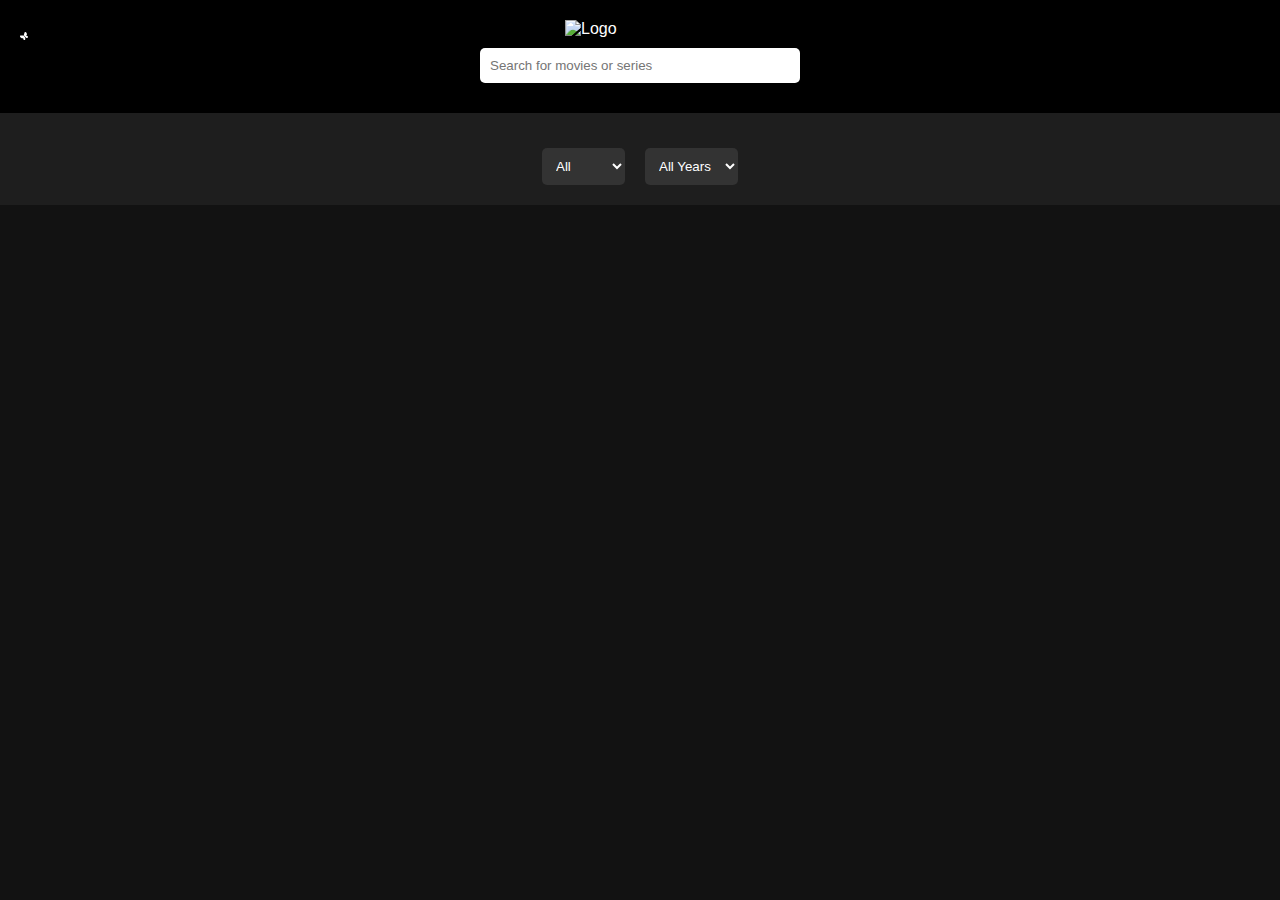
==== index.html @ 8e00bb2b "Update index.html" ====
<!DOCTYPE html>
<html lang="en">
<head>
    <meta charset="UTF-8">
    <meta name="viewport" content="width=device-width, initial-scale=1.0">
    <title>Movie & Series Streaming</title>
    <link rel="stylesheet" href="styles.css">
</head>
<body>
    <header>
        <img src="https://blogger.googleusercontent.com/img/b/R29vZ2xl/AVvXsEjfeqHbzeLGs95xxS0TeJlybASdI0341AwYYBO8TWfOmxXMmpUhWyR9zcaUDWy5wHb9UYYLLmtFmgQceHZX-lHs-dhmHv9uLfejIimGFdKYtSuUEkGyxoBtFbu-ab1v83foI4NjKj033c_DJAV_EGxLy_F7eN2iSJ3GAp9tLyKqVf9TTRbEVvV7Uhd5wCxg/s1600/movieneek_logo.png" alt="Logo" class="logo">
      
<div id="butterfly-toggle" style="position: fixed; top: 20px; left: 20px; cursor: pointer;">
    <svg height='2em' viewBox='0 0 1792 1792' width='0.5em' xmlns='http://www.w3.org/2000/svg' fill='#fff'>
        <path d='M793 768H256q-51 0-94.5 9.5t-81 30t-59 59.5T0 960q0 69 42.5 148T153 1252.5t161 109t185 42.5q152-2 270-120q-45 58-55 130.5t11 137t57 120t83 88t90 32.5q64 0 111.5-21.5t75-60t40.5-86t13-103.5q0-83-26.5-170t-69.5-148zm48-38l144-532q22-83 73.5-140.5T1188 0q81 0 165 73.5T1492 265t55 235q0 109-51 197t-146 142q83-33 162.5-13.5t141.5 68t100 111.5t38 118q0 30-13 64t-38.5 65.5t-70 52.5t-99.5 21q-101 0-211.5-53.5T1185 1143z'/>
    </svg>
</div>

      
        <input type="text" id="searchBox" placeholder="Search for movies or series" autocomplete="off">
    </header>
    <section id="filters">
        <div id="genres" class="center-aligned">
            <!-- Genre checkboxes will be dynamically populated here -->
        </div>
        <div id="typeYearFilters">
            <select id="typeFilter" class="dropdown">
                <option value="all">All</option>
                <option value="movie">Movies</option>
                <option value="tv">Series</option>
            </select>
            <select id="yearFilter" class="dropdown">
                <!-- Years will be dynamically populated -->
            </select>
        </div>
    </section>
    <main id="results"></main>
    <button id="scrollToTop" onclick="scrollToTop()">Top</button>

    <!-- Movie/Series Modal -->
    <div id="modal" class="modal">
        <div class="modal-content">
            <span class="close" onclick="closeModal()">&times;</span>
            <div id="modal-body">
                <!-- Content will be dynamically added here -->
            </div>
        </div>
    </div>

    <div id='movie-data' style='display: none;'>
        <div class='tmdbmovie' data-tmdb-id='533535'>
            <div class='tmdbm' data-embed-link='streamtape' data-videoid='0pkqe04vBOcboMy' data-source='Source 3'></div>
            <div class='tmdbm' data-embed-link='streamtape' data-videoid='zKGPV16QzrFYr33' data-source='Source 4'></div>
        </div>

        <div class='tmdbseries' data-tmdb-id='1399'>
        <div class='tmdbm' data-embed-link='streamtape' data-videoid='0VXOmydX6zfbp81' data-source='Source 3'></div>
        <div class='tmdbm' data-embed-link='streamtape' data-videoid='MzVXrzQpM7FmK7D' data-source='Source 4'></div>
        </div>
      
<div class='tmdbmovie' data-tmdb-id='13027'>
    <div class='tmdbm' data-embed-link='streamtape' data-videoid='YP6P9kzlA7HvGXx' data-source='Source 3 (Telugu)'></div>
</div>
<div class='tmdbmovie' data-tmdb-id='64174'>
    <div class='tmdbm' data-embed-link='streamtape' data-videoid='vlzYXGdoq6H4qAq' data-source='Source 3 (Tamil)'></div>
</div>

    </div>

    <script src="scripts.js"></script>
</body>
</html>
---- styles.css ----
body {
    font-family: Arial, sans-serif;
    background-color: #121212;
    color: #fff;
    margin: 0;
    padding: 0;
}

header {
    display: flex;
    flex-direction: column;
    align-items: center;
    padding: 20px;
    background-color: #000;
}

.logo {
    width: 150px;
}

#searchBox {
    width: 300px;
    padding: 10px;
    margin: 10px 0;
    border: none;
    border-radius: 5px;
}

#filters {
    padding: 20px;
    background-color: #1e1e1e;
    display: flex;
    flex-direction: column;
    align-items: center;
    gap: 15px;
}

.center-aligned {
    display: flex;
    flex-wrap: wrap;
    justify-content: center;
    gap: 15px;
}

#typeYearFilters {
    display: flex;
    gap: 20px;
}

.dropdown {
    padding: 10px;
    background-color: #333;
    color: #fff;
    border: none;
    border-radius: 5px;
}

#genres input[type="checkbox"] {
    display: none;
}

#genres label {
    padding: 10px 15px;
    background-color: #333;
    color: #fff;
    border-radius: 5px;
    cursor: pointer;
    user-select: none;
}

#genres input[type="checkbox"]:checked + label {
    background-color: #ff4444;
}

#results {
    padding: 20px;
    display: flex;
    flex-wrap: wrap;
    gap: 20px;
}

.result-item {
    width: 200px;
    cursor: pointer;
    position: relative;
    text-align: center;
}

.result-item img {
    width: 100%;
    border-radius: 5px;
}

.result-item .result-title {
    margin-top: 10px;
}

.result-item:hover {
    opacity: 0.8;
}

#scrollToTop {
    position: fixed;
    bottom: 20px;
    right: 20px;
    padding: 10px 20px;
    background-color: #ff4444;
    border: none;
    color: #fff;
    cursor: pointer;
    display: none;
}

.modal {
    display: none;
    position: fixed;
    top: 0;
    left: 0;
    width: 100%;
    height: 100%;
    background-color: rgba(0, 0, 0, 0.8);
    overflow: auto;
}

.modal-content {
    position: relative;
    margin: 5% auto;
    padding: 20px;
    padding-top: 40px;
    background-color: #1e1e1e;
    width: 85%;
    max-width: 1200px;
}

.close {
    position: absolute;
    top: 10px;
    right: 15px;
    background-color: transparent;  /* Make the background transparent */
    border: none;        /* Remove any borders */
    font-size: 24px;
    color: #fff;
    cursor: pointer;     /* Change cursor to a pointer on hover */
    transition: color 0.3s ease; /* Add a smooth color transition on hover */
}

.close:hover {
    color: #ff4444;      /* Change color on hover (e.g., to red) */
}
  
#modal-body {
    display: flex;
    flex-direction: column;
    gap: 20px;
}

#modal-body iframe {
    width: 100%;
    height: 315px;
}

#modal-body .sources, #modal-body {
    display: flex;
    gap: 10px;
    justify-content: center; /* Centers the buttons horizontally */
}

.season-episode {
    display: flex;
    gap: 10px;
    flex-direction: column; /* Arrange the buttons in a vertical column */
    align-items: center; /* Center the buttons horizontally */
    gap: 10px; /* Space between the buttons */
}

#modal-body .sources button, #modal-body .season-episode button {
    padding: 10px;
    background-color: #ff4444;
    border: none;
    color: #fff;
    cursor: pointer;
    border-radius: 5px;
}

#modal-body .season-episode select {
    padding: 10px;
    background-color: #333;
    color: #fff;
    border: none;
    border-radius: 5px;
}

#modal-body .details {
    display: flex;
    gap: 20px;
}

#modal-body .details img {
    width: 200px;
    height: auto;
}

#modal-body .details .info {
    max-width: 100%;
}

#modal-body .details .info p {
    margin: 5px 0;
    white-space: pre-wrap; /* Prevent text from cutting off */
}

@media (max-width: 768px) {
    #modal-body {
        display: flex;
        flex-direction: column;
        align-items: center;
    }

    #modal-body iframe {
        order: 1;
        width: 100%;
    }

    #modal-body .sources, .season-episode {
        order: 2;
        display: flex;
        flex-direction: column;
        align-items: center;
        width: 100%;
    }

    #modal-body .details {
        order: 4;
        display: flex;
        flex-direction: column;
        align-items: center;
        text-align: center;
        width: 100%;
    }

    #modal-body .details img {
        order: 3;
        width: 100%;
        max-width: 300px;
        margin-bottom: 20px;
    }

    #modal-body .details .info {
        order: 4;
        max-width: 100%;
    }
}

#butterfly-toggle svg {
    transition: fill 0.3s ease;
}

#butterfly-toggle.active svg {
    fill: #ff4444;
}
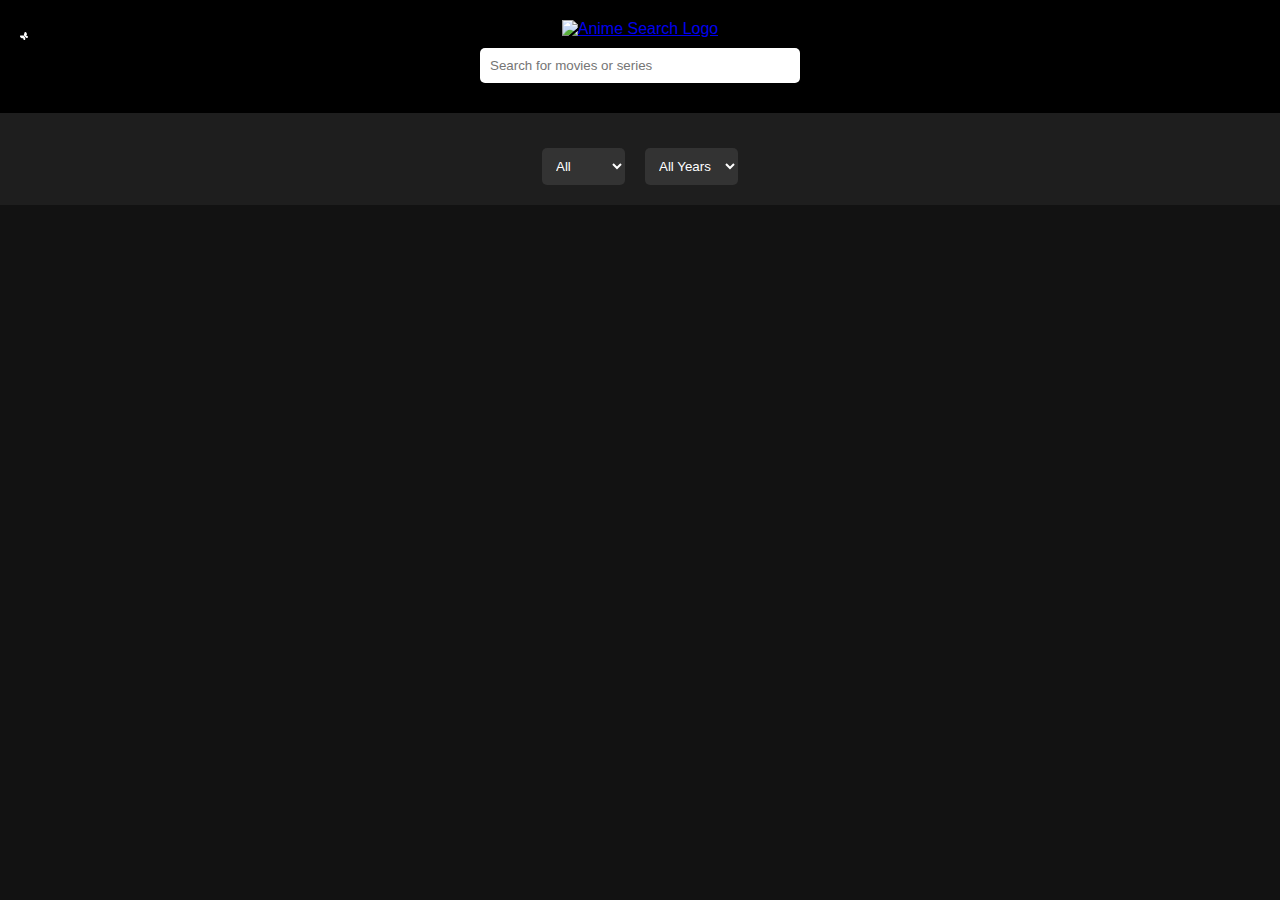
==== commit 6c564657: "Update index.html" ====
--- a/index.html
+++ b/index.html
@@ -3,13 +3,15 @@
 <head>
     <meta charset="UTF-8">
     <meta name="viewport" content="width=device-width, initial-scale=1.0">
-    <title>Movie & Series Streaming</title>
+    <meta content='width=device-width, initial-scale=1.0, maximum-scale=1.0, user-scalable=no' name='viewport'/>
+    <title>MovieNeek</title>
     <link rel="stylesheet" href="styles.css">
 </head>
 <body>
     <header>
-        <img src="https://blogger.googleusercontent.com/img/b/R29vZ2xl/AVvXsEjfeqHbzeLGs95xxS0TeJlybASdI0341AwYYBO8TWfOmxXMmpUhWyR9zcaUDWy5wHb9UYYLLmtFmgQceHZX-lHs-dhmHv9uLfejIimGFdKYtSuUEkGyxoBtFbu-ab1v83foI4NjKj033c_DJAV_EGxLy_F7eN2iSJ3GAp9tLyKqVf9TTRbEVvV7Uhd5wCxg/s1600/movieneek_logo.png" alt="Logo" class="logo">
-      
+    <a href='#' id='home-link'>
+        <img alt='Anime Search Logo' id='logo' src="https://blogger.googleusercontent.com/img/b/R29vZ2xl/AVvXsEjfeqHbzeLGs95xxS0TeJlybASdI0341AwYYBO8TWfOmxXMmpUhWyR9zcaUDWy5wHb9UYYLLmtFmgQceHZX-lHs-dhmHv9uLfejIimGFdKYtSuUEkGyxoBtFbu-ab1v83foI4NjKj033c_DJAV_EGxLy_F7eN2iSJ3GAp9tLyKqVf9TTRbEVvV7Uhd5wCxg/s1600/movieneek_logo.png" alt="Logo" class="logo">
+    </a>
 <div id="butterfly-toggle" style="position: fixed; top: 20px; left: 20px; cursor: pointer;">
     <svg height='2em' viewBox='0 0 1792 1792' width='0.5em' xmlns='http://www.w3.org/2000/svg' fill='#fff'>
         <path d='M793 768H256q-51 0-94.5 9.5t-81 30t-59 59.5T0 960q0 69 42.5 148T153 1252.5t161 109t185 42.5q152-2 270-120q-45 58-55 130.5t11 137t57 120t83 88t90 32.5q64 0 111.5-21.5t75-60t40.5-86t13-103.5q0-83-26.5-170t-69.5-148zm48-38l144-532q22-83 73.5-140.5T1188 0q81 0 165 73.5T1492 265t55 235q0 109-51 197t-146 142q83-33 162.5-13.5t141.5 68t100 111.5t38 118q0 30-13 64t-38.5 65.5t-70 52.5t-99.5 21q-101 0-211.5-53.5T1185 1143z'/>
@@ -19,6 +21,11 @@
       
         <input type="text" id="searchBox" placeholder="Search for movies or series" autocomplete="off">
     </header>
+
+<script>
+    document.getElementById(&quot;home-link&quot;).href = window.location.origin;
+</script>
+    
     <section id="filters">
         <div id="genres" class="center-aligned">
             <!-- Genre checkboxes will be dynamically populated here -->
@@ -48,21 +55,1621 @@
     </div>
 
     <div id='movie-data' style='display: none;'>
-        <div class='tmdbmovie' data-tmdb-id='533535'>
-            <div class='tmdbm' data-embed-link='streamtape' data-videoid='0pkqe04vBOcboMy' data-source='Source 3'></div>
-            <div class='tmdbm' data-embed-link='streamtape' data-videoid='zKGPV16QzrFYr33' data-source='Source 4'></div>
-        </div>
-
-        <div class='tmdbseries' data-tmdb-id='1399'>
-        <div class='tmdbm' data-embed-link='streamtape' data-videoid='0VXOmydX6zfbp81' data-source='Source 3'></div>
-        <div class='tmdbm' data-embed-link='streamtape' data-videoid='MzVXrzQpM7FmK7D' data-source='Source 4'></div>
-        </div>
-      
 <div class='tmdbmovie' data-tmdb-id='13027'>
     <div class='tmdbm' data-embed-link='streamtape' data-videoid='YP6P9kzlA7HvGXx' data-source='Source 3 (Telugu)'></div>
 </div>
-<div class='tmdbmovie' data-tmdb-id='64174'>
+<div class='tmdbmovie' data-tmdb-id='69564'>
+    <div class='tmdbm' data-embed-link='streamtape' data-videoid='zkLJjlXAPRuYadm' data-source='Source 3 (Telugu)'></div>
+</div>
+<div class='tmdbmovie' data-tmdb-id='81064'>
+    <div class='tmdbm' data-embed-link='streamtape' data-videoid='BjqZQkyprzcyyza' data-source='Source 3 (Telugu)'></div>
+</div>
+<div class='tmdbmovie' data-tmdb-id='94690'>
+    <div class='tmdbm' data-embed-link='streamtape' data-videoid='wZvY12YlVeHxO1' data-source='Source 3 (Telugu)'></div>
+</div>
+<div class='tmdbmovie' data-tmdb-id='100729'>
+    <div class='tmdbm' data-embed-link='streamtape' data-videoid='W8jPWa7BQRCbl93' data-source='Season 02 (Telugu)'></div>
+</div>
+<div class='tmdbmovie' data-tmdb-id='107235'>
+    <div class='tmdbm' data-embed-link='streamtape' data-videoid='Q3PqKRBr2BS0exj' data-source='Source 3 (Telugu)'></div>
+</div>
+<div class='tmdbmovie' data-tmdb-id='107360'>
+    <div class='tmdbm' data-embed-link='streamtape' data-videoid='b7PB690p9jF2M6' data-source='Source 3 (Hindi)'></div>
+</div>
+<div class='tmdbmovie' data-tmdb-id='107451'>
+    <div class='tmdbm' data-embed-link='streamtape' data-videoid='JkYa30ymPpujMPq' data-source='Source 3 (Hindi)'></div>
+</div>
+<div class='tmdbmovie' data-tmdb-id='108409'>
+    <div class='tmdbm' data-embed-link='streamtape' data-videoid='BJXDYqLXlkhyZXB' data-source='Source 3 (Telugu)'></div>
+</div>
+<div class='tmdbmovie' data-tmdb-id='138179'>
+    <div class='tmdbm' data-embed-link='streamtape' data-videoid='oe9AO9mY18IJVv9' data-source='Source 3 (Telugu)'></div>
+</div>
+<div class='tmdbmovie' data-tmdb-id='146198'>
+    <div class='tmdbm' data-embed-link='streamtape' data-videoid='Y8lzQ7Mw81hvXAv' data-source='Source 3 (Telugu)'></div>
+</div>
+<div class='tmdbmovie' data-tmdb-id='155731'>
+    <div class='tmdbm' data-embed-link='streamtape' data-videoid='ApwbkRVyeviWAq' data-source='Source 3 (Tamil)'></div>
+</div>
+<div class='tmdbmovie' data-tmdb-id='158023'>
+    <div class='tmdbm' data-embed-link='streamtape' data-videoid='oZed86ldyYIJQMp' data-source='Source 3 (Telugu Black n White)'></div>
+    <div class='tmdbm' data-embed-link='streamtape' data-videoid='K0lga46gx4t0ObV' data-source='Source 4 (Telugu Color)'></div>
+</div>
+<div class='tmdbmovie' data-tmdb-id='187855'>
+    <div class='tmdbm' data-embed-link='streamtape' data-videoid='ywvrYjqYRaiKOp' data-source='Source 3 (Tamil)'></div>
+</div>
+<div class='tmdbmovie' data-tmdb-id='214910'>
+    <div class='tmdbm' data-embed-link='streamtape' data-videoid='zKGPV16QzrFYr33' data-source='Source 3 (Telugu)'></div>
+</div>
+<div class='tmdbmovie' data-tmdb-id='240143'>
+    <div class='tmdbm' data-embed-link='streamtape' data-videoid='0WRlMyeg8vUbl0k' data-source='Source 3 (Telugu)'></div>
+</div>
+<div class='tmdbmovie' data-tmdb-id='245775'>
+    <div class='tmdbm' data-embed-link='streamtape' data-videoid='bvVboDOayzhooB' data-source='Source 3 (Kannada)'></div>
+</div>
+<div class='tmdbmovie' data-tmdb-id='254781'>
+    <div class='tmdbm' data-embed-link='streamtape' data-videoid='8PzagP6VJMhoA8z' data-source='Source 3 (Telugu)'></div>
+</div>
+<div class='tmdbmovie' data-tmdb-id='277547'>
+    <div class='tmdbm' data-embed-link='streamtape' data-videoid='JwgL8Xj94Vfj81g' data-source='Source 3 (Telugu)'></div>
+</div>
+<div class='tmdbmovie' data-tmdb-id='281778'>
+    <div class='tmdbm' data-embed-link='streamtape' data-videoid='pk9YGm0KwWIr6k9' data-source='Source 3 (Telugu)'></div>
+</div>
+<div class='tmdbmovie' data-tmdb-id='292040'>
+    <div class='tmdbm' data-embed-link='streamtape' data-videoid='jg6O9J9Xvliqv9' data-source='Source 3 (Telugu)'></div>
+</div>
+<div class='tmdbmovie' data-tmdb-id='306383'>
+    <div class='tmdbm' data-embed-link='streamtape' data-videoid='4W1MZV4zzGIdOy' data-source='Source 3 (Telugu)'></div>
+</div>
+<div class='tmdbmovie' data-tmdb-id='310584'>
+    <div class='tmdbm' data-embed-link='streamtape' data-videoid='r4wQkBWjoDIbvdY' data-source='Source 3 (Telugu)'></div>
+</div>
+<div class='tmdbmovie' data-tmdb-id='339900'>
+    <div class='tmdbm' data-embed-link='streamtape' data-videoid='OWvMXjA60dIZ4ky' data-source='Source 3 (Tamil)'></div>
+</div>
+<div class='tmdbmovie' data-tmdb-id='340912'>
+    <div class='tmdbm' data-embed-link='streamtape' data-videoid='PZXJABrdP9U0Q13' data-source='Source 3 (Telugu)'></div>
+</div>
+<div class='tmdbmovie' data-tmdb-id='351694'>
+    <div class='tmdbm' data-embed-link='streamtape' data-videoid='prlkeX24MWIrm8e' data-source='Source 3 (Telugu)'></div>
+    <div class='tmdbm' data-embed-link='streamtape' data-videoid='8RgK9P8YR4UoLOR' data-source='Source 4 (Telugu)'></div>
+</div>
+<div class='tmdbmovie' data-tmdb-id='361539'>
+    <div class='tmdbm' data-embed-link='streamtape' data-videoid='Py0bXYo8Zqu0KyB' data-source='Source 3 (Telugu)'></div>
+</div>
+<div class='tmdbmovie' data-tmdb-id='402354'>
+    <div class='tmdbm' data-embed-link='streamtape' data-videoid='Q3J0bw4zjxTJDp' data-source='Source 3 (Telugu)'></div>
+</div>
+<div class='tmdbmovie' data-tmdb-id='412572'>
+    <div class='tmdbm' data-embed-link='streamtape' data-videoid='280jZbwW3KtWaZ' data-source='Source 3 (Telugu)'></div>
+</div>
+<div class='tmdbmovie' data-tmdb-id='414177'>
+    <div class='tmdbm' data-embed-link='streamtape' data-videoid='J33aVJoBe0Ijw89' data-source='Source 3 (Telugu)'></div>
+</div>
+<div class='tmdbmovie' data-tmdb-id='419478'>
+    <div class='tmdbm' data-embed-link='streamtape' data-videoid='0J2VBXAqzmubXM8' data-source='Source 3 (Telugu)'></div>
+</div>
+<div class='tmdbmovie' data-tmdb-id='432011'>
+    <div class='tmdbm' data-embed-link='streamtape' data-videoid='Lqxz7ZrxdghZLQ' data-source='Source 3 (Telugu)'></div>
+</div>
+<div class='tmdbmovie' data-tmdb-id='443639'>
+    <div class='tmdbm' data-embed-link='streamtape' data-videoid='Xk6JPaZgQotg6o' data-source='Source 3 (Tamil)'></div>
+</div>
+<div class='tmdbmovie' data-tmdb-id='447562'>
+    <div class='tmdbm' data-embed-link='streamtape' data-videoid='BBQbYyKboBtyq49' data-source='Source 3 (Kannada)'></div>
+</div>
+<div class='tmdbmovie' data-tmdb-id='456625'>
+    <div class='tmdbm' data-embed-link='streamtape' data-videoid='39yOwmKvRgClMm' data-source='Source 3 (Telugu)'></div>
+</div>
+<div class='tmdbmovie' data-tmdb-id='456765'>
+    <div class='tmdbm' data-embed-link='streamtape' data-videoid='Zowm0V82xlhq12y' data-source='Source 3 (Tamil)'></div>
+</div>
+<div class='tmdbmovie' data-tmdb-id='460465'>
+    <div class='tmdbm' data-embed-link='streamtape' data-videoid='XYmoL9LVQBfDq4k' data-source='Source 3'></div>
+</div>
+<div class='tmdbmovie' data-tmdb-id='472221'>
+    <div class='tmdbm' data-embed-link='streamtape' data-videoid='Vzqq0jdayOhK1Vp' data-source='Source 6 (Tamil)'></div>
+    <div class='tmdbm' data-embed-link='streamtape' data-videoid='aZRDgA8LdoixDRZ' data-source='Source 8 (Hindi)'></div>
+</div>
+<div class='tmdbmovie' data-tmdb-id='478160'>
+    <div class='tmdbm' data-embed-link='streamtape' data-videoid='OJvO6mGk7DFzkX' data-source='Source 3 (Telugu)'></div>
+</div>
+<div class='tmdbmovie' data-tmdb-id='486276'>
+    <div class='tmdbm' data-embed-link='streamtape' data-videoid='d74Zqm2WmBTkWVW' data-source='Source 4 (Telugu)'></div>
+</div>
+<div class='tmdbmovie' data-tmdb-id='493922'>
+    <div class='tmdbm' data-embed-link='streamtape' data-videoid='0894B8zoP4fb1o4' data-source='Source 3 (Telugu)'></div>
+</div>
+<div class='tmdbmovie' data-tmdb-id='496334'>
+    <div class='tmdbm' data-embed-link='streamtape' data-videoid='6av0leMd3GSO4Y' data-source='Source 3 (Hindi)'></div>
+</div>
+<div class='tmdbmovie' data-tmdb-id='499028'>
+    <div class='tmdbm' data-embed-link='streamtape' data-videoid='YKqqJrLm8vIOwO' data-source='Source 3 (Telugu)'></div>
+</div>
+<div class='tmdbmovie' data-tmdb-id='503616'>
+    <div class='tmdbm' data-embed-link='streamtape' data-videoid='J21GkOVqxDCjzGM' data-source='Source 3 (Telugu)'></div>
+</div>
+<div class='tmdbmovie' data-tmdb-id='505971'>
+    <div class='tmdbm' data-embed-link='streamtape' data-videoid='rb3rrqL7MoCbrbw' data-source='Source 3 (Telugu)'></div>
+</div>
+<div class='tmdbmovie' data-tmdb-id='519182'>
+    <div class='tmdbm' data-embed-link='streamtape' data-videoid='2a8wqy7LxoCZdAr' data-source='Source 3 (English)'></div>
+    <div class='tmdbm' data-embed-link='streamtape' data-videoid='7D4lyzB7bzUA32y' data-source='Source 4 (Telugu)'></div>
+</div>
+<div class='tmdbmovie' data-tmdb-id='521438'>
+    <div class='tmdbm' data-embed-link='streamtape' data-videoid='B7R66wlxYlUMKv' data-source='Source 3 (Telugu)'></div>
+</div>
+<div class='tmdbmovie' data-tmdb-id='521440'>
+    <div class='tmdbm' data-embed-link='streamtape' data-videoid='Daepw7LZodiklmR' data-source='Source 3 (Telugu)'></div>
+</div>
+<div class='tmdbmovie' data-tmdb-id='527666'>
+    <div class='tmdbm' data-embed-link='streamtape' data-videoid='dq77mpm74XfZZ8' data-source='Source 3 (Tamil)'></div>
+</div>
+<div class='tmdbmovie' data-tmdb-id='534530'>
+    <div class='tmdbm' data-embed-link='streamtape' data-videoid='KJLDDzjDbvh01qV' data-source='Source (Telugu)'></div>
+</div>
+<div class='tmdbmovie' data-tmdb-id='535156'>
+    <div class='tmdbm' data-embed-link='streamtape' data-videoid='Yyv2bxwJQ7s3WB' data-source='Source 3 (Telugu)'></div>
+</div>
+<div class='tmdbmovie' data-tmdb-id='546380'>
+    <div class='tmdbm' data-embed-link='streamtape' data-videoid='RDqXa3lQgwSXa3' data-source='Source (Telugu)'></div>
+    <div class='tmdbm' data-embed-link='streamtape' data-videoid='Dl7APbqy9LFkoad' data-source='Source (Tamil)'></div>
+</div>
+<div class='tmdbmovie' data-tmdb-id='552398'>
+    <div class='tmdbm' data-embed-link='streamtape' data-videoid='wDXxlPrL1WuJvk7' data-source='Source 3 (Tamil)'></div>
+    <div class='tmdbm' data-embed-link='streamtape' data-videoid='K4POGRgOAeS0dX6' data-source='Source 4 (Telugu)'></div>
+    <div class='tmdbm' data-embed-link='streamtape' data-videoid='oMLK4dVomWTWVv' data-source='Source 5 (Malayalam)'></div>
+    <div class='tmdbm' data-embed-link='streamtape' data-videoid='RjAvaVro3zi7Aj' data-source='Source 6 (Hindi)'></div>
+</div>
+<div class='tmdbmovie' data-tmdb-id='555140'>
+    <div class='tmdbm' data-embed-link='streamtape' data-videoid='eKZKDdw7k7Iky2' data-source='Source 3 (Tamil)'></div>
+</div>
+<div class='tmdbmovie' data-tmdb-id='556690'>
+    <div class='tmdbm' data-embed-link='streamtape' data-videoid='ZDrY2yvAR1FKqY' data-source='Source 3 (Telugu)'></div>
+</div>
+<div class='tmdbmovie' data-tmdb-id='556694'>
+    <div class='tmdbm' data-embed-link='streamtape' data-videoid='MyMvaVjOKvCm3MD' data-source='Source 3 (Telugu)'></div>
+</div>
+<div class='tmdbmovie' data-tmdb-id='563152'>
+    <div class='tmdbm' data-embed-link='streamtape' data-videoid='LOQqRzmrexuRrAP' data-source='Source (Telugu)'></div>
+</div>
+<div class='tmdbmovie' data-tmdb-id='564898'>
+    <div class='tmdbm' data-embed-link='streamtape' data-videoid='8VLjWMj9oQI4GB' data-source='Source 3 (Telugu)'></div>
+</div>
+<div class='tmdbmovie' data-tmdb-id='569118'>
+    <div class='tmdbm' data-embed-link='streamtape' data-videoid='4XzVDLyWl6Fyol' data-source='Source 3 (Telugu)'></div>
+</div>
+<div class='tmdbmovie' data-tmdb-id='579974'>
+    <div class='tmdbm' data-embed-link='streamtape' data-videoid='2b1vql7lGXSZ0mK' data-source='Source (Telugu)'></div>
+    <div class='tmdbm' data-embed-link='streamtape' data-videoid='o9ZrgG01MMu9Wo' data-source='Source (Tamil)'></div>
+</div>
+<div class='tmdbmovie' data-tmdb-id='587204'>
+    <div class='tmdbm' data-embed-link='streamtape' data-videoid='prb6op7ALDtr3JM' data-source='Source 3 (Telugu)'></div>
+</div>
+<div class='tmdbmovie' data-tmdb-id='587233'>
+    <div class='tmdbm' data-embed-link='streamtape' data-videoid='BvRkb8xdMvFyYdv' data-source='Source (Telugu)'></div>
+</div>
+<div class='tmdbmovie' data-tmdb-id='587235'>
+    <div class='tmdbm' data-embed-link='streamtape' data-videoid='wDdQYO0zlJiJyJ9' data-source='Source 3 (Tamil)'></div>
+</div>
+<div class='tmdbmovie' data-tmdb-id='590397'>
+    <div class='tmdbm' data-embed-link='streamtape' data-videoid='OkXe1VwbzxuZyrr' data-source='Source 3 (Hindi)'></div>
+</div>
+<div class='tmdbmovie' data-tmdb-id='592508'>
+    <div class='tmdbm' data-embed-link='streamtape' data-videoid='xoAWVGk3rxIkeoe' data-source='Source 3 (Hindi)'></div>
+    <div class='tmdbm' data-embed-link='streamtape' data-videoid='2PeJKXRwZacZyxO' data-source='Source 4 (Telugu)'></div>
+</div>
+<div class='tmdbmovie' data-tmdb-id='595228'>
+    <div class='tmdbm' data-embed-link='streamtape' data-videoid='jkAdZxG9X7Szp1z' data-source='Source 3 (Telugu)'></div>
+    <div class='tmdbm' data-embed-link='streamtape' data-videoid='a0rz9lDxV1fx40V' data-source='Source 4 (Hindi)'></div>
+</div>
+<div class='tmdbmovie' data-tmdb-id='598826'>
+    <div class='tmdbm' data-embed-link='streamtape' data-videoid='124oryW66OCemGm' data-source='Source 3 (Hindi)'></div>
+</div>
+<div class='tmdbmovie' data-tmdb-id='599653'>
+    <div class='tmdbm' data-embed-link='streamtape' data-videoid='W3KmjeoajKH08Y' data-source='Source (Telugu)'></div>
+</div>
+<div class='tmdbmovie' data-tmdb-id='599925'>
+    <div class='tmdbm' data-embed-link='streamtape' data-videoid='P3r8QQ4Goqh0zlY' data-source='Source 3 (Hindi)'></div>
+</div>
+<div class='tmdbmovie' data-tmdb-id='603553'>
+    <div class='tmdbm' data-embed-link='streamtape' data-videoid='mPWPdKddPOCbAXJ' data-source='Source 3 (Kannada)'></div>
+</div>
+<div class='tmdbmovie' data-tmdb-id='604748'>
+    <div class='tmdbm' data-embed-link='streamtape' data-videoid='6QRYmzD9OmiZZo' data-source='Source 3 (Telugu)'></div>
+</div>
+<div class='tmdbmovie' data-tmdb-id='606224'>
+    <div class='tmdbm' data-embed-link='streamtape' data-videoid='bP8dALGv66TPp17' data-source='Source (Telugu)'></div>
+</div>
+<div class='tmdbmovie' data-tmdb-id='606718'>
+    <div class='tmdbm' data-embed-link='streamtape' data-videoid='0Ba8RlrbBGib4QA' data-source='Source 3 (Telugu)'></div>
+</div>
+<div class='tmdbmovie' data-tmdb-id='609108'>
+    <div class='tmdbm' data-embed-link='streamtape' data-videoid='28MygZ8o2guZLaB' data-source='Source 3 (Telugu)'></div>
+</div>
+<div class='tmdbmovie' data-tmdb-id='609758'>
+    <div class='tmdbm' data-embed-link='streamtape' data-videoid='agzB2JmqaWfxr9W' data-source='Source 3 (Tamil)'></div>
+</div>
+<div class='tmdbmovie' data-tmdb-id='610482'>
+    <div class='tmdbm' data-embed-link='streamtape' data-videoid='RQmKkpqvjvCBWy' data-source='Source 3 (Kannada)'></div>
+</div>
+<div class='tmdbmovie' data-tmdb-id='616670'>
+    <div class='tmdbm' data-embed-link='streamtape' data-videoid='bgV6Oo6o1BUPrLG' data-source='Source 3 (Telugu)'></div>
+</div>
+<div class='tmdbmovie' data-tmdb-id='617385'>
+    <div class='tmdbm' data-embed-link='streamtape' data-videoid='x1O2MDyy9mhkJvB' data-source='Source 3 (Telugu)'></div>
+</div>
+<div class='tmdbmovie' data-tmdb-id='617405'>
+    <div class='tmdbm' data-embed-link='streamtape' data-videoid='4AqD8vx0WMuKlPA' data-source='Source 3 (Malayalam)'></div>
+    <div class='tmdbm' data-embed-link='streamtape' data-videoid='zVeVPpplyRsepM' data-source='Source 4 (Telugu)'></div>
+    <div class='tmdbm' data-embed-link='streamtape' data-videoid='PwP2d4Lk1mS0qBj' data-source='Source 5 (Hindi)'></div>
+</div>
+<div class='tmdbmovie' data-tmdb-id='619593'>
+    <div class='tmdbm' data-embed-link='streamtape' data-videoid='MqQmj6aAOwcm3Gb' data-source='Source 3 (Telugu)'></div>
+</div>
+<div class='tmdbmovie' data-tmdb-id='620637'>
+    <div class='tmdbm' data-embed-link='streamtape' data-videoid='Zq37yyRDxACq8xY' data-source='Source 3 (Telugu)'></div>
+</div>
+<div class='tmdbmovie' data-tmdb-id='622024'>
+    <div class='tmdbm' data-embed-link='streamtape' data-videoid='rladdXx4qxSbDLo' data-source='Source 3 (Telugu)'></div>
+</div>
+<div class='tmdbmovie' data-tmdb-id='625453'>
+    <div class='tmdbm' data-embed-link='streamtape' data-videoid='wkJgKP9zrwtWb7' data-source='Source 3 (Tamil)'></div>
+</div>
+<div class='tmdbmovie' data-tmdb-id='627342'>
+    <div class='tmdbm' data-embed-link='streamtape' data-videoid='rk4rAJe9YAUbLmP' data-source='Source 3 (Telugu)'></div>
+</div>
+<div class='tmdbmovie' data-tmdb-id='631632'>
+    <div class='tmdbm' data-embed-link='streamtape' data-videoid='23baRg1J72uKAm' data-source='Source 3 (Telugu)'></div>
+</div>
+<div class='tmdbmovie' data-tmdb-id='643807'>
+    <div class='tmdbm' data-embed-link='streamtape' data-videoid='ZxmL22y0Latq1eQ' data-source='Source 3 (Hindi)'></div>
+</div>
+<div class='tmdbmovie' data-tmdb-id='646683'>
+    <div class='tmdbm' data-embed-link='streamtape' data-videoid='m9W7zygQ40cBQ8' data-source='Source 3 (English)'></div>
+</div>
+<div class='tmdbmovie' data-tmdb-id='647686'>
+    <div class='tmdbm' data-embed-link='streamtape' data-videoid='zQZxq2QpJYFoA2' data-source='Source 3 (Tamil)'></div>
+</div>
+<div class='tmdbmovie' data-tmdb-id='654553'>
+    <div class='tmdbm' data-embed-link='streamtape' data-videoid='Mjb10y3VjGCw8G' data-source='Source 3 (Telugu)'></div>
+    <div class='tmdbm' data-embed-link='streamtape' data-videoid='r4q4xMDrvLtb2LD' data-source='Source 4 (Telugu)'></div>
+    <div class='tmdbm' data-embed-link='streamtape' data-videoid='17l8ZYOvYJCeKqA' data-source='Source 5 (Kannada)'></div>
+</div>
+<div class='tmdbmovie' data-tmdb-id='655041'>
+    <div class='tmdbm' data-embed-link='streamtape' data-videoid='P69GOppBmMH0px4' data-source='Source 3 (Malayalam)'></div>
+</div>
+<div class='tmdbmovie' data-tmdb-id='657595'>
+    <div class='tmdbm' data-embed-link='streamtape' data-videoid='Be6B6p7YPdTyxlP' data-source='Source (Telugu)'></div>
+</div>
+<div class='tmdbmovie' data-tmdb-id='657644'>
+    <div class='tmdbm' data-embed-link='streamtape' data-videoid='LkP4yQY9OPCRj6p' data-source='Source 3 (Malayalam)'></div>
+    <div class='tmdbm' data-embed-link='streamtape' data-videoid='meGGv007XVUb3yg' data-source='Source 4 (Telugu)'></div>
+</div>
+<div class='tmdbmovie' data-tmdb-id='660042'>
+    <div class='tmdbm' data-embed-link='streamtape' data-videoid='0VV3r79dxDtbRbO' data-source='Source 3 (Hindi)'></div>
+</div>
+<div class='tmdbmovie' data-tmdb-id='663143'>
+    <div class='tmdbm' data-embed-link='streamtape' data-videoid='M6B3KjZ34RFm2OM' data-source='Source 3 (Telugu)'></div>
+</div>
+<div class='tmdbmovie' data-tmdb-id='663909'>
+    <div class='tmdbm' data-embed-link='streamtape' data-videoid='qgoG97R7wQFwX6' data-source='Source 3 (Telugu)'></div>
+</div>
+<div class='tmdbmovie' data-tmdb-id='668340'>
+    <div class='tmdbm' data-embed-link='streamtape' data-videoid='DeKoyD4AlkTkJ98' data-source='Source 3 (Telugu)'></div>
+    <div class='tmdbm' data-embed-link='streamtape' data-videoid='mLVgp9YMV3hbgZO' data-source='Source 4 (Tamil)'></div>
+</div>
+<div class='tmdbmovie' data-tmdb-id='671539'>
+    <div class='tmdbm' data-embed-link='streamtape' data-videoid='DMa0VaxjjAHGMp' data-source='Source 3 (Hindi)'></div>
+</div>
+<div class='tmdbmovie' data-tmdb-id='672128'>
+    <div class='tmdbm' data-embed-link='streamtape' data-videoid='YBLO7beMY1cvVab' data-source='Source 3 (Telugu)'></div>
+</div>
+<div class='tmdbmovie' data-tmdb-id='672940'>
+    <div class='tmdbm' data-embed-link='streamtape' data-videoid='w6Bm8g2L7wIxxA' data-source='Source 3 (Telugu)'></div>
+</div>
+<div class='tmdbmovie' data-tmdb-id='673732'>
+    <div class='tmdbm' data-embed-link='streamtape' data-videoid='RWlDkQqJLXtdy3O' data-source='Source 3 (Telugu)'></div>
+</div>
+<div class='tmdbmovie' data-tmdb-id='673779'>
+    <div class='tmdbm' data-embed-link='streamtape' data-videoid='OXxX0We1XWUZbJX' data-source='Source 3 (Telugu)'></div>
+</div>
+<div class='tmdbmovie' data-tmdb-id='674273'>
+    <div class='tmdbm' data-embed-link='streamtape' data-videoid='7bp3MVawzKuA3bx' data-source='Source 3 (Tamil)'></div>
+</div>
+<div class='tmdbmovie' data-tmdb-id='676159'>
+    <div class='tmdbm' data-embed-link='streamtape' data-videoid='dOWeLDdYM2IZeG' data-source='Source 3 (Kannada)'></div>
+</div>
+<div class='tmdbmovie' data-tmdb-id='676705'>
+    <div class='tmdbm' data-embed-link='streamtape' data-videoid='LyeYmmJvAQU4MG' data-source='Source 3 (Telugu)'></div>
+</div>
+<div class='tmdbmovie' data-tmdb-id='677089'>
+    <div class='tmdbm' data-embed-link='streamtape' data-videoid='WXke32M9RpHg4x' data-source='Source 3 (Tamil)'></div>
+</div>
+<div class='tmdbmovie' data-tmdb-id='677300'>
+    <div class='tmdbm' data-embed-link='streamtape' data-videoid='Qrx8mZOJxZfRyr' data-source='Source 3 (Tamil)'></div>
+</div>
+<div class='tmdbmovie' data-tmdb-id='678960'>
+    <div class='tmdbm' data-embed-link='streamtape' data-videoid='OAqxbyMkyATZMB9' data-source='Source 3 (Hindi)'></div>
+</div>
+<div class='tmdbmovie' data-tmdb-id='683056'>
+    <div class='tmdbm' data-embed-link='streamtape' data-videoid='k9bYOxLmpvSOO7G' data-source='Source 3 (Telugu)'></div>
+</div>
+<div class='tmdbmovie' data-tmdb-id='683342'>
+    <div class='tmdbm' data-embed-link='streamtape' data-videoid='zxKW0MyOrxHvL1' data-source='Source 3 (Telugu)'></div>
+    <div class='tmdbm' data-embed-link='streamtape' data-videoid='MPVkxgA8WWumZvL' data-source='Source 4 (Hindi)'></div>
+</div>
+<div class='tmdbmovie' data-tmdb-id='693134'>
+    <div class='tmdbm' data-embed-link='streamtape' data-videoid='MYpZG4Dld4Cmvdp' data-source='Source 3 (Telugu)'></div>
+</div>
+<div class='tmdbmovie' data-tmdb-id='695721'>
+    <div class='tmdbm' data-embed-link='streamtape' data-videoid='B73wABWkM9IyJ0D' data-source='Source 3 (Telugu)'></div>
+</div>
+<div class='tmdbmovie' data-tmdb-id='695951'>
+    <div class='tmdbm' data-embed-link='streamtape' data-videoid='J2bdeAqMkls6MA' data-source='Source 3 (Hindi)'></div>
+</div>
+<div class='tmdbmovie' data-tmdb-id='706915'>
+    <div class='tmdbm' data-embed-link='streamtape' data-videoid='120D6vqzRqh0BQ' data-source='Source 3 (Hindi)'></div>
+</div>
+<div class='tmdbmovie' data-tmdb-id='718821'>
+    <div class='tmdbm' data-embed-link='streamtape' data-videoid='DjxQWLKyPxFLvj' data-source='Source 3'></div>
+</div>
+<div class='tmdbmovie' data-tmdb-id='721636'>
+    <div class='tmdbm' data-embed-link='streamtape' data-videoid='KP2XgRDLvDc03VY' data-source='Source 3 (Telugu)'></div>
+</div>
+<div class='tmdbmovie' data-tmdb-id='723567'>
+    <div class='tmdbm' data-embed-link='streamtape' data-videoid='aGRMk43PDLhxwyK' data-source='Source 3 (Telugu)'></div>
+</div>
+<div class='tmdbmovie' data-tmdb-id='726036'>
+    <div class='tmdbm' data-embed-link='streamtape' data-videoid='ywZOBXz8gjumAe' data-source='Source 3 (Telugu)'></div>
+</div>
+<div class='tmdbmovie' data-tmdb-id='727515'>
+    <div class='tmdbm' data-embed-link='streamtape' data-videoid='yAz4KDKZldi1Pv9' data-source='Source 3 (Telugu)'></div>
+    <div class='tmdbm' data-embed-link='streamtape' data-videoid='mr4ej0rjRMHb8B3' data-source='Source 4 (Telugu)'></div>
+</div>
+<div class='tmdbmovie' data-tmdb-id='732621'>
+    <div class='tmdbm' data-embed-link='streamtape' data-videoid='KgYgRRa7G4c0XMo' data-source='Source 3 (Hindi)'></div>
+</div>
+<div class='tmdbmovie' data-tmdb-id='739146'>
+    <div class='tmdbm' data-embed-link='streamtape' data-videoid='BOdd71J6RPtGDp' data-source='Source 3 (Hindi)'></div>
+</div>
+<div class='tmdbmovie' data-tmdb-id='739921'>
+    <div class='tmdbm' data-embed-link='streamtape' data-videoid='gllQOV27e9fqQQy' data-source='Source 3 (Malayalam)'></div>
+</div>
+<div class='tmdbmovie' data-tmdb-id='740701'>
+    <div class='tmdbm' data-embed-link='streamtape' data-videoid='A2LbxgZK4aFXdLK' data-source='Source 3 (Telugu)'></div>
+</div>
+<div class='tmdbmovie' data-tmdb-id='741926'>
+    <div class='tmdbm' data-embed-link='streamtape' data-videoid='oklym9oklKIJ8X6' data-source='Source 3 (Tamil)'></div>
+</div>
+<div class='tmdbmovie' data-tmdb-id='753522'>
+    <div class='tmdbm' data-embed-link='streamtape' data-videoid='klal3eZBkmiOJJm' data-source='Source 3 (Hindi)'></div>
+</div>
+<div class='tmdbmovie' data-tmdb-id='757809'>
+    <div class='tmdbm' data-embed-link='streamtape' data-videoid='Jq7GVoxvPRFjMvD' data-source='Source 3 (Hindi)'></div>
+</div>
+<div class='tmdbmovie' data-tmdb-id='761876'>
+    <div class='tmdbm' data-embed-link='streamtape' data-videoid='6aOzP89gJmI9yae' data-source='Source 3 (Hindi)'></div>
+</div>
+<div class='tmdbmovie' data-tmdb-id='762441'>
+    <div class='tmdbm' data-embed-link='streamtape' data-videoid='GWqxgpA7YGSV3o' data-source='Source 3'></div>
+</div>
+<div class='tmdbmovie' data-tmdb-id='770578'>
+    <div class='tmdbm' data-embed-link='streamtape' data-videoid='oDmvPjaowMIJlMJ' data-source='Source 3 (Hindi)'></div>
+</div>
+<div class='tmdbmovie' data-tmdb-id='773288'>
+    <div class='tmdbm' data-embed-link='streamtape' data-videoid='JDYLYLR6P6HjqOd' data-source='Source 3 (Tamil)'></div>
+</div>
+<div class='tmdbmovie' data-tmdb-id='773303'>
+    <div class='tmdbm' data-embed-link='streamtape' data-videoid='YZ7LplR3y0sLMl' data-source='Source 3 (Telugu)'></div>
+</div>
+<div class='tmdbmovie' data-tmdb-id='774185'>
+    <div class='tmdbm' data-embed-link='streamtape' data-videoid='A39AqyYeLZCXLOP' data-source='Source 3 (Telugu)'></div>
+</div>
+<div class='tmdbmovie' data-tmdb-id='777614'>
+    <div class='tmdbm' data-embed-link='streamtape' data-videoid='JKlJOx0RvBiZl0' data-source='Source 3 (Tamil)'></div>
+</div>
+<div class='tmdbmovie' data-tmdb-id='782848'>
+    <div class='tmdbm' data-embed-link='streamtape' data-videoid='zPadMaZrdLsYa74' data-source='Source 3 (Hindi)'></div>
+</div>
+<div class='tmdbmovie' data-tmdb-id='784963'>
+    <div class='tmdbm' data-embed-link='streamtape' data-videoid='xlyvRA2GMWsjVl' data-source='Source 3 (Telugu)'></div>
+</div>
+<div class='tmdbmovie' data-tmdb-id='785585'>
+    <div class='tmdbm' data-embed-link='streamtape' data-videoid='Qg9RLbeVK1H0e47' data-source='Source 3 (Telugu)'></div>
+</div>
+<div class='tmdbmovie' data-tmdb-id='785752'>
+    <div class='tmdbm' data-embed-link='streamtape' data-videoid='g2xp4YxpvXtq0d6' data-source='Source 3'></div>
+</div>
+<div class='tmdbmovie' data-tmdb-id='786190'>
+    <div class='tmdbm' data-embed-link='streamtape' data-videoid='0A9wpPMkm4IbobV' data-source='Source 3 (Hindi)'></div>
+</div>
+<div class='tmdbmovie' data-tmdb-id='788106'>
+    <div class='tmdbm' data-embed-link='streamtape' data-videoid='4dyvrA9y4xfKjrR' data-source='Source 3 (Kannada)'></div>
+</div>
+<div class='tmdbmovie' data-tmdb-id='791009'>
+    <div class='tmdbm' data-embed-link='streamtape' data-videoid='YKkDmQabXQtv782' data-source='Source 3 (Hindi)'></div>
+</div>
+<div class='tmdbmovie' data-tmdb-id='791273'>
+    <div class='tmdbm' data-embed-link='streamtape' data-videoid='ylWMyw0ZQqcmLd' data-source='Source 3 (Telugu)'></div>
+</div>
+<div class='tmdbmovie' data-tmdb-id='791303'>
+    <div class='tmdbm' data-embed-link='streamtape' data-videoid='dqXydWGy2AhkYw9' data-source='Source 3 (Telugu)'></div>
+</div>
+<div class='tmdbmovie' data-tmdb-id='791315'>
+    <div class='tmdbm' data-embed-link='streamtape' data-videoid='KQMWrz67yltw9Q' data-source='Source 3 (Telugu)'></div>
+</div>
+<div class='tmdbmovie' data-tmdb-id='792334'>
+    <div class='tmdbm' data-embed-link='streamtape' data-videoid='oaJqpzMLWjcJ4QQ' data-source='Source 3 (Tamil)'></div>
+</div>
+<div class='tmdbmovie' data-tmdb-id='793711'>
+    <div class='tmdbm' data-embed-link='streamtape' data-videoid='yPLBPvRYyXU1R6d' data-source='Source 3 (Telugu)'></div>
+</div>
+<div class='tmdbmovie' data-tmdb-id='794819'>
+    <div class='tmdbm' data-embed-link='streamtape' data-videoid='rJ2ZdjoMKLtb7Vg' data-source='Source 3 (Hindi)'></div>
+</div>
+<div class='tmdbmovie' data-tmdb-id='794961'>
+    <div class='tmdbm' data-embed-link='streamtape' data-videoid='zkx4aPX667cGQl' data-source='Source 3 (Telugu)'></div>
+</div>
+<div class='tmdbmovie' data-tmdb-id='794995'>
+    <div class='tmdbm' data-embed-link='streamtape' data-videoid='elV3Gb0bGYTY4Ka' data-source='Source 3 (Telugu)'></div>
+</div>
+<div class='tmdbmovie' data-tmdb-id='795084'>
+    <div class='tmdbm' data-embed-link='streamtape' data-videoid='LdpavlaA8dfRp0Z' data-source='Source 3 (Tamil)'></div>
+</div>
+<div class='tmdbmovie' data-tmdb-id='796368'>
+    <div class='tmdbm' data-embed-link='streamtape' data-videoid='84mkYl8JQpfoxjr' data-source='Source 3 (Telugu)'></div>
+</div>
+<div class='tmdbmovie' data-tmdb-id='796758'>
+    <div class='tmdbm' data-embed-link='streamtape' data-videoid='GpXGm3Kv6lS1Koa' data-source='Source 3 (Telugu)'></div>
+</div>
+<div class='tmdbmovie' data-tmdb-id='798803'>
+    <div class='tmdbm' data-embed-link='streamtape' data-videoid='O2yYqxLXZ2SZvVA' data-source='Source 3 (Telugu)'></div>
+</div>
+<div class='tmdbmovie' data-tmdb-id='799676'>
+    <div class='tmdbm' data-embed-link='streamtape' data-videoid='eLVldmZ8L6FYbWv' data-source='Source 3 (Telugu)'></div>
+</div>
+<div class='tmdbmovie' data-tmdb-id='800343'>
+    <div class='tmdbm' data-embed-link='streamtape' data-videoid='vVkYgQL098c4y9B' data-source='Source 3 (Telugu)'></div>
+</div>
+<div class='tmdbmovie' data-tmdb-id='800595'>
+    <div class='tmdbm' data-embed-link='streamtape' data-videoid='ydJJ49LLAzh1q0A' data-source='Source 3 (Tamil)'></div>
+</div>
+<div class='tmdbmovie' data-tmdb-id='800682'>
+    <div class='tmdbm' data-embed-link='streamtape' data-videoid='yApVWbAvMmFeBP' data-source='Source 3 (Tamil)'></div>
+</div>
+<div class='tmdbmovie' data-tmdb-id='800754'>
+    <div class='tmdbm' data-embed-link='streamtape' data-videoid='pdplbRv4DWTr4eZ' data-source='Source 3 (Tamil)'></div>
+</div>
+<div class='tmdbmovie' data-tmdb-id='801218'>
+    <div class='tmdbm' data-embed-link='streamtape' data-videoid='PWxB4d8ddyu0VXQ' data-source='Source 3 (Tamil)'></div>
+</div>
+<div class='tmdbmovie' data-tmdb-id='801466'>
+    <div class='tmdbm' data-embed-link='streamtape' data-videoid='AoeeQQ1oYXtX7Wk' data-source='Source 3 (Telugu)'></div>
+</div>
+<div class='tmdbmovie' data-tmdb-id='801505'>
+    <div class='tmdbm' data-embed-link='streamtape' data-videoid='A67R346b7asXK9g' data-source='Source 3 (Telugu)'></div>
+</div>
+<div class='tmdbmovie' data-tmdb-id='801518'>
+    <div class='tmdbm' data-embed-link='streamtape' data-videoid='kPm82718GBuOvz1' data-source='Source 3 (Telugu)'></div>
+</div>
+<div class='tmdbmovie' data-tmdb-id='801688'>
+    <div class='tmdbm' data-embed-link='streamtape' data-videoid='0zzRP76J6RCbJKv' data-source='Source 3 (Telugu)'></div>
+    <div class='tmdbm' data-embed-link='streamtape' data-videoid='QkQ61gkm09c07G3' data-source='Source 4 (Tamil)'></div>
+    <div class='tmdbm' data-embed-link='streamtape' data-videoid='q8A4kvVzl2szxx7' data-source='Source 5 (Malayalam)'></div>
+    <div class='tmdbm' data-embed-link='streamtape' data-videoid='88z4ky3Yamfopkz' data-source='Source 6 (Kannada)'></div>
+    <div class='tmdbm' data-embed-link='streamtape' data-videoid='2LqRLyxYL6sZg3Z' data-source='Source 7 (Hindi)'></div>
+</div>
+<div class='tmdbmovie' data-tmdb-id='802068'>
+    <div class='tmdbm' data-embed-link='streamtape' data-videoid='ZXxQMRg2YqFBMB' data-source='Source 3 (Telugu)'></div>
+</div>
+<div class='tmdbmovie' data-tmdb-id='802104'>
+    <div class='tmdbm' data-embed-link='streamtape' data-videoid='GQ4LmPza60cZZW' data-source='Source 3 (Telugu)'></div>
+</div>
+<div class='tmdbmovie' data-tmdb-id='802166'>
+    <div class='tmdbm' data-embed-link='streamtape' data-videoid='qO1wqZzMOXuL3P' data-source='Source 3 (Telugu)'></div>
+</div>
+<div class='tmdbmovie' data-tmdb-id='802463'>
+    <div class='tmdbm' data-embed-link='streamtape' data-videoid='adDvWaA8A0txVJw' data-source='Source 3 (Telugu)'></div>
+</div>
+<div class='tmdbmovie' data-tmdb-id='802773'>
+    <div class='tmdbm' data-embed-link='streamtape' data-videoid='zVpM6l8xG3IYqlq' data-source='Source 3 (Telugu)'></div>
+</div>
+<div class='tmdbmovie' data-tmdb-id='803114'>
+    <div class='tmdbm' data-embed-link='streamtape' data-videoid='voa6kdvLjQT4xXR' data-source='Source 3 (Telugu)'></div>
+</div>
+<div class='tmdbmovie' data-tmdb-id='803325'>
+    <div class='tmdbm' data-embed-link='streamtape' data-videoid='3DxqbPYY34frOJ' data-source='Source 3 (Telugu)'></div>
+</div>
+<div class='tmdbmovie' data-tmdb-id='803639'>
+    <div class='tmdbm' data-embed-link='streamtape' data-videoid='Prj7YM280Kh0O8Y' data-source='Source 3 (Telugu)'></div>
+</div>
+<div class='tmdbmovie' data-tmdb-id='803852'>
+    <div class='tmdbm' data-embed-link='streamtape' data-videoid='YZVw7ee1LmtvM79' data-source='Source 3 (Telugu)'></div>
+</div>
+<div class='tmdbmovie' data-tmdb-id='804005'>
+    <div class='tmdbm' data-embed-link='streamtape' data-videoid='PWwLV9KzAvU0wxR' data-source='Source 3 (Hindi)'></div>
+</div>
+<div class='tmdbmovie' data-tmdb-id='804921'>
+    <div class='tmdbm' data-embed-link='streamtape' data-videoid='Lqp3dmGpgmiWXQ' data-source='Source 3 (Tamil)'></div>
+</div>
+<div class='tmdbmovie' data-tmdb-id='805014'>
+    <div class='tmdbm' data-embed-link='streamtape' data-videoid='ZwoMWq4o89uRXz' data-source='Source 3 (Telugu)'></div>
+</div>
+<div class='tmdbmovie' data-tmdb-id='806067'>
+    <div class='tmdbm' data-embed-link='streamtape' data-videoid='rgmQLYG49gSYOA' data-source='Source 3 (Tamil)'></div>
+</div>
+<div class='tmdbmovie' data-tmdb-id='807072'>
+    <div class='tmdbm' data-embed-link='streamtape' data-videoid='kzL82zxvR4hOJoX' data-source='Source 3 (Hindi)'></div>
+</div>
+<div class='tmdbmovie' data-tmdb-id='807158'>
+    <div class='tmdbm' data-embed-link='streamtape' data-videoid='yAPwRkpPWdt118A' data-source='Source 3 (Malayalam)'></div>
+</div>
+<div class='tmdbmovie' data-tmdb-id='807309'>
+    <div class='tmdbm' data-embed-link='streamtape' data-videoid='KQ4GWKOMpJHAL9' data-source='Source 3 (Hindi)'></div>
+</div>
+<div class='tmdbmovie' data-tmdb-id='807596'>
+    <div class='tmdbm' data-embed-link='streamtape' data-videoid='zVpow99XAlse7k' data-source='Source 3 (Telugu)'></div>
+</div>
+<div class='tmdbmovie' data-tmdb-id='809140'>
+    <div class='tmdbm' data-embed-link='streamtape' data-videoid='qx12VPBPOKTRaO' data-source='Source 3 (Telugu)'></div>
+</div>
+<div class='tmdbmovie' data-tmdb-id='809379'>
+    <div class='tmdbm' data-embed-link='streamtape' data-videoid='K4AAPxdP4Yi0VAq' data-source='Source 3 (Malayalam)'></div>
+</div>
+<div class='tmdbmovie' data-tmdb-id='811549'>
+    <div class='tmdbm' data-embed-link='streamtape' data-videoid='2apZbjXaOxuZdYM' data-source='Source 3 (Telugu)'></div>
+</div>
+<div class='tmdbmovie' data-tmdb-id='811826'>
+    <div class='tmdbm' data-embed-link='streamtape' data-videoid='kL8vmvaalYUOXqm' data-source='Source 3 (Malayalam)'></div>
+</div>
+<div class='tmdbmovie' data-tmdb-id='811906'>
+    <div class='tmdbm' data-embed-link='streamtape' data-videoid='bgeJog3Ka2FPvmV' data-source='Source 3 (Malayalam)'></div>
+</div>
+<div class='tmdbmovie' data-tmdb-id='812084'>
+    <div class='tmdbm' data-embed-link='streamtape' data-videoid='LMDLx1Z3OLiR2Bl' data-source='Source 3 (Telugu)'></div>
+</div>
+<div class='tmdbmovie' data-tmdb-id='812962'>
+    <div class='tmdbm' data-embed-link='streamtape' data-videoid='vYjv20mkW0t4vRk' data-source='Source 3 (Telugu)'></div>
+</div>
+<div class='tmdbmovie' data-tmdb-id='813808'>
+    <div class='tmdbm' data-embed-link='streamtape' data-videoid='6eqpaoZGObheDq' data-source='Source 3 (Malayalam)'></div>
+</div>
+<div class='tmdbmovie' data-tmdb-id='813826'>
+    <div class='tmdbm' data-embed-link='streamtape' data-videoid='DZZWoavrj6ukvam' data-source='Source 3 (Tamil)'></div>
+</div>
+<div class='tmdbmovie' data-tmdb-id='814756'>
+    <div class='tmdbm' data-embed-link='streamtape' data-videoid='2VDXvdBWyDUZb31' data-source='Source 3 (Malayalam)'></div>
+</div>
+<div class='tmdbmovie' data-tmdb-id='817778'>
+    <div class='tmdbm' data-embed-link='streamtape' data-videoid='4wM822lK3RHV2g' data-source='Source 3 (Telugu)'></div>
+</div>
+<div class='tmdbmovie' data-tmdb-id='818491'>
+    <div class='tmdbm' data-embed-link='streamtape' data-videoid='JDOdqA12ZySjdd9' data-source='Source 3 (Tamil)'></div>
+</div>
+<div class='tmdbmovie' data-tmdb-id='818871'>
+    <div class='tmdbm' data-embed-link='streamtape' data-videoid='ZjGD7vGWJ6tqvbw' data-source='Source 3 (Telugu)'></div>
+</div>
+<div class='tmdbmovie' data-tmdb-id='819211'>
+    <div class='tmdbm' data-embed-link='streamtape' data-videoid='PGKkkeXYoPi0QLP' data-source='Source 3 (Telugu)'></div>
+</div>
+<div class='tmdbmovie' data-tmdb-id='820722'>
+    <div class='tmdbm' data-embed-link='streamtape' data-videoid='kkv3ko6LMwcOOPd' data-source='Source 3 (Telugu)'></div>
+</div>
+<div class='tmdbmovie' data-tmdb-id='821839'>
+    <div class='tmdbm' data-embed-link='streamtape' data-videoid='d3rmlLDBXkTkm87' data-source='Source 3 (Tamil)'></div>
+</div>
+<div class='tmdbmovie' data-tmdb-id='823441'>
+    <div class='tmdbm' data-embed-link='streamtape' data-videoid='yPo1KjQzajf1l41' data-source='Source 3 (Telugu)'></div>
+</div>
+<div class='tmdbmovie' data-tmdb-id='823715'>
+    <div class='tmdbm' data-embed-link='streamtape' data-videoid='1PVDxXm6XXHeP39' data-source='Source 3 (Malayalam)'></div>
+</div>
+<div class='tmdbmovie' data-tmdb-id='824113'>
+    <div class='tmdbm' data-embed-link='streamtape' data-videoid='6W0zQgQXBkt9J7e' data-source='Source 3 (Malayalam)'></div>
+</div>
+<div class='tmdbmovie' data-tmdb-id='824740'>
+    <div class='tmdbm' data-embed-link='streamtape' data-videoid='bZ0xYRKY67HRqo' data-source='Source 3 (Telugu)'></div>
+</div>
+<div class='tmdbmovie' data-tmdb-id='824744'>
+    <div class='tmdbm' data-embed-link='streamtape' data-videoid='K7GyxQKKvDf0XV3' data-source='Source 3 (Hindi)'></div>
+</div>
+<div class='tmdbmovie' data-tmdb-id='829130'>
+    <div class='tmdbm' data-embed-link='streamtape' data-videoid='j78M8XpOa8cQBB' data-source='Source 3 (Telugu)'></div>
+</div>
+<div class='tmdbmovie' data-tmdb-id='831815'>
+    <div class='tmdbm' data-embed-link='streamtape' data-videoid='MoK6GBPyj7tmg8Q' data-source='Source 3 (Telugu)'></div>
+</div>
+<div class='tmdbmovie' data-tmdb-id='834664'>
+    <div class='tmdbm' data-embed-link='streamtape' data-videoid='BY7x0rRY0dcQvr' data-source='Source (Telugu)'></div>
+    <div class='tmdbm' data-embed-link='streamtape' data-videoid='R9Rp1oezOMIdldA' data-source='Source (Tamil)'></div>
+    <div class='tmdbm' data-embed-link='streamtape' data-videoid='YKzWQDDgYeCvJb6' data-source='Source (Malayalam)'></div>
+</div>
+<div class='tmdbmovie' data-tmdb-id='838209'>
+    <div class='tmdbm' data-embed-link='streamtape' data-videoid='OV4LJBVZbBIm2M' data-source='Source 3 (Telugu)'></div>
+</div>
+<div class='tmdbmovie' data-tmdb-id='843729'>
+    <div class='tmdbm' data-embed-link='streamtape' data-videoid='PwwwbW8Lbmt03P1' data-source='Source 3 (Telugu)'></div>
+</div>
+<div class='tmdbmovie' data-tmdb-id='843756'>
+    <div class='tmdbm' data-embed-link='streamtape' data-videoid='RyajZ4A0XjfL2g' data-source='Source 3 (Tamil)'></div>
+</div>
+<div class='tmdbmovie' data-tmdb-id='846942'>
+    <div class='tmdbm' data-embed-link='streamtape' data-videoid='q3w00ogdyoTzmqm' data-source='Source 3 (Hindi)'></div>
+</div>
+<div class='tmdbmovie' data-tmdb-id='846956'>
+    <div class='tmdbm' data-embed-link='streamtape' data-videoid='6o031pL3b7U99o8' data-source='Source 3 (Telugu)'></div>
+</div>
+<div class='tmdbmovie' data-tmdb-id='847767'>
+    <div class='tmdbm' data-embed-link='streamtape' data-videoid='aPP9PMo6G4SxxdA' data-source='Source 3 (Telugu)'></div>
+</div>
+<div class='tmdbmovie' data-tmdb-id='848685'>
+    <div class='tmdbm' data-embed-link='streamtape' data-videoid='e41oXrqJaVfw1O' data-source='Source 3 (Telugu)'></div>
+</div>
+<div class='tmdbmovie' data-tmdb-id='851739'>
+    <div class='tmdbm' data-embed-link='streamtape' data-videoid='GkgXp8GegRF1R2x' data-source='Source 3 (Malayalam)'></div>
+</div>
+<div class='tmdbmovie' data-tmdb-id='856289'>
+    <div class='tmdbm' data-embed-link='streamtape' data-videoid='zrbJWKzjQ8Fe0b' data-source='Source 3 (Telugu)'></div>
+</div>
+<div class='tmdbmovie' data-tmdb-id='858288'>
+    <div class='tmdbm' data-embed-link='streamtape' data-videoid='m9wkg9PkmxcQ7z' data-source='Source 3 (Hindi)'></div>
+    <div class='tmdbm' data-embed-link='streamtape' data-videoid='GGD63b8p9yuajp' data-source='Source 4 (Telugu)'></div>
+</div>
+<div class='tmdbmovie' data-tmdb-id='858333'>
+    <div class='tmdbm' data-embed-link='streamtape' data-videoid='XrRaV08Qq6UZ2j' data-source='Source 3 (Telugu)'></div>
+</div>
+<div class='tmdbmovie' data-tmdb-id='859946'>
+    <div class='tmdbm' data-embed-link='streamtape' data-videoid='bpr44q2ZX9iPy24' data-source='Source 3 (Telugu)'></div>
+    <div class='tmdbm' data-embed-link='streamtape' data-videoid='Z34Y0rvQGdu723' data-source='Source 4 (Telugu)'></div>
+</div>
+<div class='tmdbmovie' data-tmdb-id='861818'>
+    <div class='tmdbm' data-embed-link='streamtape' data-videoid='BGRq1BWwG9HyooM' data-source='Source 3 (Telugu)'></div>
+</div>
+<div class='tmdbmovie' data-tmdb-id='862717'>
+    <div class='tmdbm' data-embed-link='streamtape' data-videoid='ap4Q0oKmjQuxvdX' data-source='Source 3 (Hindi)'></div>
+</div>
+<div class='tmdbmovie' data-tmdb-id='866272'>
+    <div class='tmdbm' data-embed-link='streamtape' data-videoid='2PbYaWyP0gUZLdo' data-source='Source 3 (Tamil)'></div>
+</div>
+<div class='tmdbmovie' data-tmdb-id='868660'>
+    <div class='tmdbm' data-embed-link='streamtape' data-videoid='ek6v7Rex9ACYPXA' data-source='Source (Telugu)'></div>
+    <div class='tmdbm' data-embed-link='streamtape' data-videoid='Kk8BGvmPL4f0RDx' data-source='Source (Hindi)'></div>
+</div>
+<div class='tmdbmovie' data-tmdb-id='869450'>
+    <div class='tmdbm' data-embed-link='streamtape' data-videoid='gvP2PmL02MFqlWO' data-source='Source 3 (Telugu)'></div>
+</div>
+<div class='tmdbmovie' data-tmdb-id='869760'>
+    <div class='tmdbm' data-embed-link='streamtape' data-videoid='4PGeB98jlvUKo9p' data-source='Source (Hindi)'></div>
+</div>
+<div class='tmdbmovie' data-tmdb-id='870261'>
+    <div class='tmdbm' data-embed-link='streamtape' data-videoid='zx44aYx1D0uYVwa' data-source='Source 3 (Telugu)'></div>
+</div>
+<div class='tmdbmovie' data-tmdb-id='872327'>
+    <div class='tmdbm' data-embed-link='streamtape' data-videoid='dkojXVjApOTG1A' data-source='Source 3 (Telugu)'></div>
+</div>
+<div class='tmdbmovie' data-tmdb-id='872408'>
+    <div class='tmdbm' data-embed-link='streamtape' data-videoid='Jkp9AWWXopFVK9' data-source='Source 3 (Telugu)'></div>
+</div>
+<div class='tmdbmovie' data-tmdb-id='873695'>
+    <div class='tmdbm' data-embed-link='streamtape' data-videoid='9q9A9G0Q12IalYZ' data-source='Source 3 (Telugu)'></div>
+</div>
+<div class='tmdbmovie' data-tmdb-id='877393'>
+    <div class='tmdbm' data-embed-link='streamtape' data-videoid='b2kvzGD1zxsPagA' data-source='Source 3 (Telugu)'></div>
+</div>
+<div class='tmdbmovie' data-tmdb-id='881645'>
+    <div class='tmdbm' data-embed-link='streamtape' data-videoid='0zJoaq8gmJSm8R' data-source='Source 3 (Telugu)'></div>
+</div>
+<div class='tmdbmovie' data-tmdb-id='884000'>
+    <div class='tmdbm' data-embed-link='streamtape' data-videoid='YPjdrgp9xJFvXWq' data-source='Source 3 (Telugu)'></div>
+</div>
+<div class='tmdbmovie' data-tmdb-id='885240'>
+    <div class='tmdbm' data-embed-link='streamtape' data-videoid='YGyGLrpXDmCv9rr' data-source='Source 3 (Telugu)'></div>
+    <div class='tmdbm' data-embed-link='streamtape' data-videoid='ldg7MzMMDxi7yVz' data-source='Source 4 (Malayalam)'></div>
+</div>
+<div class='tmdbmovie' data-tmdb-id='885596'>
+    <div class='tmdbm' data-embed-link='streamtape' data-videoid='qW4yJeG6W4tzbb9' data-source='Source 3 (Telugu)'></div>
+</div>
+<div class='tmdbmovie' data-tmdb-id='886436'>
+    <div class='tmdbm' data-embed-link='streamtape' data-videoid='R4z1mdqx7AFdO6p' data-source='Source 3 (Hindi)'></div>
+</div>
+<div class='tmdbmovie' data-tmdb-id='887021'>
+    <div class='tmdbm' data-embed-link='streamtape' data-videoid='V8JpP32ZolCKwAz' data-source='Source 3 (Telugu)'></div>
+</div>
+<div class='tmdbmovie' data-tmdb-id='888084'>
+    <div class='tmdbm' data-embed-link='streamtape' data-videoid='eVKLBXYvKRCYR8V' data-source='Source 3 (Telugu)'></div>
+</div>
+<div class='tmdbmovie' data-tmdb-id='888299'>
+    <div class='tmdbm' data-embed-link='streamtape' data-videoid='Bq6W71xy4OcybrD' data-source='Source 3 (Telugu)'></div>
+</div>
+<div class='tmdbmovie' data-tmdb-id='889057'>
+    <div class='tmdbm' data-embed-link='streamtape' data-videoid='q3ZR9OVbkluYad' data-source='Source 3 (Telugu)'></div>
+</div>
+<div class='tmdbmovie' data-tmdb-id='890533'>
+    <div class='tmdbm' data-embed-link='streamtape' data-videoid='VVvVZy7w0LIPWW' data-source='Source 3 (Telugu)'></div>
+</div>
+<div class='tmdbmovie' data-tmdb-id='890960'>
+    <div class='tmdbm' data-embed-link='streamtape' data-videoid='6Wpe78KMrkh93BL' data-source='Source 3 (Telugu)'></div>
+</div>
+<div class='tmdbmovie' data-tmdb-id='891479'>
+    <div class='tmdbm' data-embed-link='streamtape' data-videoid='KXdLVedo9DF0VoG' data-source='Source 3 (Telugu)'></div>
+</div>
+<div class='tmdbmovie' data-tmdb-id='893514'>
+    <div class='tmdbm' data-embed-link='streamtape' data-videoid='8Jk0aq3e24UoVee' data-source='Source (Tamil)'></div>
+    <div class='tmdbm' data-embed-link='streamtape' data-videoid='mwWyJWJGXpFdjY' data-source='Source (Telugu)'></div>
+</div>
+<div class='tmdbmovie' data-tmdb-id='894749'>
+    <div class='tmdbm' data-embed-link='streamtape' data-videoid='3dAmk8lJOWUdJGk' data-source='Source 3 (Telugu)'></div>
+</div>
+<div class='tmdbmovie' data-tmdb-id='894762'>
+    <div class='tmdbm' data-embed-link='streamtape' data-videoid='xyxGlDgLykCk6RM' data-source='Source (Telugu)'></div>
+</div>
+<div class='tmdbmovie' data-tmdb-id='894847'>
+    <div class='tmdbm' data-embed-link='streamtape' data-videoid='e0aboOLVroUYPRO' data-source='Source 3 (Tamil)'></div>
+</div>
+<div class='tmdbmovie' data-tmdb-id='895033'>
+    <div class='tmdbm' data-embed-link='streamtape' data-videoid='J3qjK41g24TjLyr' data-source='Source 3 (Telugu)'></div>
+</div>
+<div class='tmdbmovie' data-tmdb-id='896954'>
+    <div class='tmdbm' data-embed-link='streamtape' data-videoid='Kq8opOdJloi0xKO' data-source='Source 3 (Telugu)'></div>
+    <div class='tmdbm' data-embed-link='streamwish' data-videoid='bdhje5vurzwf' data-source='Source 4 (Tamil)'></div>
+</div>
+<div class='tmdbmovie' data-tmdb-id='897077'>
+    <div class='tmdbm' data-embed-link='streamtape' data-videoid='Vd39Q7GgAYiKwXo' data-source='Source 3 (Telugu)'></div>
+</div>
+<div class='tmdbmovie' data-tmdb-id='898230'>
+    <div class='tmdbm' data-embed-link='streamtape' data-videoid='D4ZKAJpb78hk9km' data-source='Source 3 (Hindi)'></div>
+</div>
+<div class='tmdbmovie' data-tmdb-id='898842'>
+    <div class='tmdbm' data-embed-link='streamtape' data-videoid='A18vYJBMRZTX8jz' data-source='Source 3 (Tamil)'></div>
+    <div class='tmdbm' data-embed-link='streamtape' data-videoid='ykBWGbwqxKU1RXM' data-source='Source 4 (Tamil)'></div>
+</div>
+<div class='tmdbmovie' data-tmdb-id='898858'>
+    <div class='tmdbm' data-embed-link='streamtape' data-videoid='PDYMO3VWBPUGKM' data-source='Source 3 (Tamil)'></div>
+</div>
+<div class='tmdbmovie' data-tmdb-id='899351'>
+    <div class='tmdbm' data-embed-link='streamtape' data-videoid='jlzZ639v1gczRep' data-source='Source 3 (Telugu)'></div>
+</div>
+<div class='tmdbmovie' data-tmdb-id='899439'>
+    <div class='tmdbm' data-embed-link='streamtape' data-videoid='MyBLYWQ7gKFod9' data-source='Source 3 (Hindi)'></div>
+</div>
+<div class='tmdbmovie' data-tmdb-id='900741'>
+    <div class='tmdbm' data-embed-link='streamtape' data-videoid='xlAXxZJM80Tk67r' data-source='Source 3 (Telugu)'></div>
+</div>
+<div class='tmdbmovie' data-tmdb-id='901121'>
+    <div class='tmdbm' data-embed-link='streamtape' data-videoid='bQQZ2dJo38TPp2K' data-source='Source 3 (Telugu)'></div>
+</div>
+<div class='tmdbmovie' data-tmdb-id='901315'>
+    <div class='tmdbm' data-embed-link='streamtape' data-videoid='1ppMPQ9rLzfejgz' data-source='Source 3 (Hindi)'></div>
+</div>
+<div class='tmdbmovie' data-tmdb-id='903116'>
+    <div class='tmdbm' data-embed-link='streamtape' data-videoid='zlJx6Lp0GYSQJ6' data-source='Source 3 (Telugu)'></div>
+</div>
+<div class='tmdbmovie' data-tmdb-id='910784'>
+    <div class='tmdbm' data-embed-link='streamtape' data-videoid='QA1AqdAP6Gh0ZxL' data-source='Source 3 (Tamil)'></div>
+</div>
+<div class='tmdbmovie' data-tmdb-id='911289'>
+    <div class='tmdbm' data-embed-link='streamtape' data-videoid='7jRGpqx2x8TAD33' data-source='Source (Telugu)'></div>
+</div>
+<div class='tmdbmovie' data-tmdb-id='911360'>
+    <div class='tmdbm' data-embed-link='streamtape' data-videoid='r31pYmxdvyCMaX' data-source='Source 3 (Telugu)'></div>
+</div>
+<div class='tmdbmovie' data-tmdb-id='914605'>
+    <div class='tmdbm' data-embed-link='streamtape' data-videoid='GJZVZqJ6LKu1JXm' data-source='Source 3 (Telugu)'></div>
+</div>
+<div class='tmdbmovie' data-tmdb-id='914880'>
+    <div class='tmdbm' data-embed-link='streamtape' data-videoid='b38ZGo192kSP8q9' data-source='Source 3 (Telugu)'></div>
+</div>
+<div class='tmdbmovie' data-tmdb-id='919977'>
+    <div class='tmdbm' data-embed-link='streamtape' data-videoid='vkRVz4zaeGf4403' data-source='Source 3 (Tamil)'></div>
+    <div class='tmdbm' data-embed-link='streamwish' data-videoid='lt9e0sguinm7' data-source='Source 4 (Tamil)'></div>
+</div>
+<div class='tmdbmovie' data-tmdb-id='920679'>
+    <div class='tmdbm' data-embed-link='streamtape' data-videoid='lx6QoxR4Oxf7r6A' data-source='Source 3 (Telugu)'></div>
+</div>
+<div class='tmdbmovie' data-tmdb-id='922636'>
+    <div class='tmdbm' data-embed-link='streamtape' data-videoid='V7Lb6x3Y4KUO33' data-source='Source 3 (Telugu)'></div>
+    <div class='tmdbm' data-embed-link='streamtape' data-videoid='YeqaOajlW8HvXOm' data-source='Source 4 (Tamil)'></div>
+    <div class='tmdbm' data-embed-link='streamtape' data-videoid='mgoXYpXYaBckoz' data-source='Source (Telugu)'></div>
+</div>
+<div class='tmdbmovie' data-tmdb-id='923700'>
+    <div class='tmdbm' data-embed-link='streamtape' data-videoid='lQxqYrBvV3c77pd' data-source='Source 3 (Telugu)'></div>
+</div>
+<div class='tmdbmovie' data-tmdb-id='923767'>
+    <div class='tmdbm' data-embed-link='streamtape' data-videoid='gLWXKdbXlYtqw8z' data-source='Source 3 (Telugu)'></div>
+</div>
+<div class='tmdbmovie' data-tmdb-id='924121'>
+    <div class='tmdbm' data-embed-link='streamtape' data-videoid='DAzvylXMq8sLOK' data-source='Source 3 (Malayalam)'></div>
+</div>
+<div class='tmdbmovie' data-tmdb-id='925256'>
+    <div class='tmdbm' data-embed-link='streamtape' data-videoid='k0bZdJVVwZtOVYB' data-source='Source 3 (Telugu)'></div>
+</div>
+<div class='tmdbmovie' data-tmdb-id='930108'>
+    <div class='tmdbm' data-embed-link='streamtape' data-videoid='A4QPz8ObewH9vD' data-source='Source (Hindi)'></div>
+</div>
+<div class='tmdbmovie' data-tmdb-id='933476'>
+    <div class='tmdbm' data-embed-link='streamtape' data-videoid='kPqVz87B96sOvyj' data-source='Source 3 (Telugu)'></div>
+    <div class='tmdbm' data-embed-link='streamtape' data-videoid='r9Y91Kk4lLTb6Jd' data-source='Source (Telugu)'></div>
+</div>
+<div class='tmdbmovie' data-tmdb-id='936622'>
+    <div class='tmdbm' data-embed-link='streamwish' data-videoid='1tt0rjtg2mfi' data-source='Source 3 (Hindi)'></div>
+    <div class='tmdbm' data-embed-link='streamtape' data-videoid='P39eM6Ma8etgXL' data-source='Source 4 (Telugu)'></div>
+    <div class='tmdbm' data-embed-link='streamtape' data-videoid='PXWDVZ1la7h0OGG' data-source='Source 5 (Tamil)'></div>
+</div>
+<div class='tmdbmovie' data-tmdb-id='938497'>
+    <div class='tmdbm' data-embed-link='streamtape' data-videoid='y0evBxa1xrs3ep' data-source='Source 4 (Malayalam)'></div>
+</div>
+<div class='tmdbmovie' data-tmdb-id='942561'>
+    <div class='tmdbm' data-embed-link='streamwish' data-videoid='m2ad2yq4fr00' data-source='Source 3 (Telugu)'></div>
+</div>
+<div class='tmdbmovie' data-tmdb-id='944401'>
+    <div class='tmdbm' data-embed-link='streamtape' data-videoid='3r37aDVAqMsdk9v' data-source='Source 3 (Telugu)'></div>
+</div>
+<div class='tmdbmovie' data-tmdb-id='948549'>
+    <div class='tmdbm' data-embed-link='streamtape' data-videoid='YyQZdKzoz7uvVok' data-source='Source 3 (Telugu)'></div>
+</div>
+<div class='tmdbmovie' data-tmdb-id='950260'>
+    <div class='tmdbm' data-embed-link='streamtape' data-videoid='8X0mAkjP7Gfo7k4' data-source='Source 3 (Tamil)'></div>
+</div>
+<div class='tmdbmovie' data-tmdb-id='951015'>
+    <div class='tmdbm' data-embed-link='streamtape' data-videoid='rlvW3XBWAgSbbgo' data-source='Source 3 (Hindi)'></div>
+</div>
+<div class='tmdbmovie' data-tmdb-id='955369'>
+    <div class='tmdbm' data-embed-link='streamtape' data-videoid='drJyqRWgBLskmAy' data-source='Source 3 (Telugu)'></div>
+</div>
+<div class='tmdbmovie' data-tmdb-id='956704'>
+    <div class='tmdbm' data-embed-link='streamtape' data-videoid='dKyxPdr9OrukyVB' data-source='Source 3 (Telugu)'></div>
+</div>
+<div class='tmdbmovie' data-tmdb-id='957992'>
+    <div class='tmdbm' data-embed-link='streamtape' data-videoid='WpLDyxdwR9HbakQ' data-source='Source 3 (Telugu)'></div>
+</div>
+<div class='tmdbmovie' data-tmdb-id='962074'>
+    <div class='tmdbm' data-embed-link='streamtape' data-videoid='wdog2l9mGBiJwBG' data-source='Source 3 (Telugu)'></div>
+    <div class='tmdbm' data-embed-link='streamtape' data-videoid='kDj2WVrka9He8L' data-source='Source 4 (Hindi)'></div>
+</div>
+<div class='tmdbmovie' data-tmdb-id='962108'>
+    <div class='tmdbm' data-embed-link='streamtape' data-videoid='L1moKx8ygpiRKYK' data-source='Source 3 (Telugu)'></div>
+</div>
+<div class='tmdbmovie' data-tmdb-id='962489'>
+    <div class='tmdbm' data-embed-link='streamtape' data-videoid='a7lMm22aY0HxKGB' data-source='Source 3 (Telugu)'></div>
+</div>
+<div class='tmdbmovie' data-tmdb-id='966900'>
+    <div class='tmdbm' data-embed-link='streamtape' data-videoid='gaxYZWwDGLcqy96' data-source='Source 3 (Telugu)'></div>
+</div>
+<div class='tmdbmovie' data-tmdb-id='967847'>
+    <div class='tmdbm' data-embed-link='streamtape' data-videoid='v9QAB1kBXAT43Ov' data-source='Source 3 (Telugu)'></div>
+</div>
+<div class='tmdbmovie' data-tmdb-id='969173'>
+    <div class='tmdbm' data-embed-link='streamtape' data-videoid='opoejlge34SKvJ' data-source='Source (Telugu)'></div>
+</div>
+<div class='tmdbmovie' data-tmdb-id='972646'>
+    <div class='tmdbm' data-embed-link='streamtape' data-videoid='88O6Ryqaq8Fozq8' data-source='Source 3 (Telugu)'></div>
+</div>
+<div class='tmdbmovie' data-tmdb-id='973211'>
+    <div class='tmdbm' data-embed-link='streamtape' data-videoid='Q0YlRwXwbbF0OLQ' data-source='Source 3 (Telugu)'></div>
+</div>
+<div class='tmdbmovie' data-tmdb-id='975223'>
+    <div class='tmdbm' data-embed-link='streamtape' data-videoid='VBe0w11zRWsK1vp' data-source='Source 3 (Tamil)'></div>
+    <div class='tmdbm' data-embed-link='streamtape' data-videoid='x9mgXWlvvdik4ap' data-source='Source 4 (Tamil)'></div>
+</div>
+<div class='tmdbmovie' data-tmdb-id='978592'>
+    <div class='tmdbm' data-embed-link='streamtape' data-videoid='jVADKwmg1ASzzJJ' data-source='Source 3 (Telugu)'></div>
+</div>
+<div class='tmdbmovie' data-tmdb-id='979250'>
+    <div class='tmdbm' data-embed-link='streamtape' data-videoid='mLXMZk7LZVsb8mJ' data-source='Source 3 (Tamil)'></div>
+</div>
+<div class='tmdbmovie' data-tmdb-id='983025'>
+    <div class='tmdbm' data-embed-link='streamtape' data-videoid='kvwdWbroLmfO4b0' data-source='Source 3 (Telugu)'></div>
+</div>
+<div class='tmdbmovie' data-tmdb-id='984992'>
+    <div class='tmdbm' data-embed-link='streamtape' data-videoid='8J71Y4wPvmio9BW' data-source='Source (Telugu)'></div>
+</div>
+<div class='tmdbmovie' data-tmdb-id='985439'>
+    <div class='tmdbm' data-embed-link='streamtape' data-videoid='L1B2j004rRhZPZ' data-source='Source 3 (Malayalam)'></div>
+</div>
+<div class='tmdbmovie' data-tmdb-id='993258'>
+    <div class='tmdbm' data-embed-link='streamtape' data-videoid='ZD4vXZxdRYSw0P' data-source='Source 3 (Telugu)'></div>
+</div>
+<div class='tmdbmovie' data-tmdb-id='993784'>
+    <div class='tmdbm' data-embed-link='streamtape' data-videoid='OoQadR8Bz4CZl1V' data-source='Source 3 (Telugu)'></div>
+</div>
+<div class='tmdbmovie' data-tmdb-id='996827'>
+    <div class='tmdbm' data-embed-link='streamtape' data-videoid='01ZrxzmmV4cAQ7' data-source='Source 3 (Telugu)'></div>
+    <div class='tmdbm' data-embed-link='streamtape' data-videoid='0VDXRyekY9Fb1Aw' data-source='Source 4 (Telugu)'></div>
+</div>
+<div class='tmdbmovie' data-tmdb-id='1000095'>
+    <div class='tmdbm' data-embed-link='streamtape' data-videoid='YwZzJ1Dw3WSvAGj' data-source='Source 3 (Tamil)'></div>
+</div>
+<div class='tmdbmovie' data-tmdb-id='1001632'>
+    <div class='tmdbm' data-embed-link='streamtape' data-videoid='6xq6l0zReeHOKy' data-source='Source 3 (Tamil)'></div>
+</div>
+<div class='tmdbmovie' data-tmdb-id='1002088'>
+    <div class='tmdbm' data-embed-link='streamtape' data-videoid='34YPjl6PO4idZ16' data-source='Source 3 (Hindi)'></div>
+</div>
+<div class='tmdbmovie' data-tmdb-id='1006455'>
+    <div class='tmdbm' data-embed-link='streamtape' data-videoid='Lp3LDqOJaXSRLp9' data-source='Source (Telugu)'></div>
+</div>
+<div class='tmdbmovie' data-tmdb-id='1015356'>
+    <div class='tmdbm' data-embed-link='streamtape' data-videoid='dKgaLbwrwRSb7R' data-source='Source (Telugu)'></div>
+</div>
+<div class='tmdbmovie' data-tmdb-id='1019411'>
+    <div class='tmdbm' data-embed-link='streamtape' data-videoid='AlR0g9R21JuvRx' data-source='Source 3 (Hindi)'></div>
+</div>
+<div class='tmdbmovie' data-tmdb-id='1020951'>
+    <div class='tmdbm' data-embed-link='streamtape' data-videoid='opMAlbMZLbFKr2' data-source='Source 3 (Hindi)'></div>
+    <div class='tmdbm' data-embed-link='streamtape' data-videoid='beMJXO9B80cPayk' data-source='Source 4 (Telugu)'></div>
+</div>
+<div class='tmdbmovie' data-tmdb-id='1026381'>
+    <div class='tmdbm' data-embed-link='streamtape' data-videoid='9jBkPywRoKtaX3a' data-source='Source 3 (Tamil)'></div>
+</div>
+<div class='tmdbmovie' data-tmdb-id='1026439'>
+    <div class='tmdbm' data-embed-link='streamtape' data-videoid='Rgxw7Aera0udPgA' data-source='Source (Telugu)'></div>
+</div>
+<div class='tmdbmovie' data-tmdb-id='1029449'>
+    <div class='tmdbm' data-embed-link='streamtape' data-videoid='4o6bQPz0W2SK3by' data-source='Source 3 (Telugu)'></div>
+</div>
+<div class='tmdbmovie' data-tmdb-id='1030109'>
+    <div class='tmdbm' data-embed-link='streamtape' data-videoid='MzWp8MjPGwfw6y' data-source='Source 3 (Hindi)'></div>
+    <div class='tmdbm' data-embed-link='streamtape' data-videoid='4ob9a2dXz2cK6bg' data-source='Source (Telugu)'></div>
+</div>
+<div class='tmdbmovie' data-tmdb-id='1031979'>
+    <div class='tmdbm' data-embed-link='streamtape' data-videoid='Lepdqp2bVKTRXaY' data-source='Source 4 (Telugu)'></div>
+</div>
+<div class='tmdbmovie' data-tmdb-id='1032240'>
+    <div class='tmdbm' data-embed-link='streamtape' data-videoid='Xk3dBJlv37uZdG' data-source='Source 3 (Telugu)'></div>
+</div>
+<div class='tmdbmovie' data-tmdb-id='1034158'>
+    <div class='tmdbm' data-embed-link='streamtape' data-videoid='jP2PGzBkydTzwxp' data-source='Source (Telugu)'></div>
+    <div class='tmdbm' data-embed-link='streamtape' data-videoid='YVWlPg9WG8Uv8Ma' data-source='Source (Malayalam)'></div>
+    <div class='tmdbm' data-embed-link='streamtape' data-videoid='3wxrdbA3ARcl6A' data-source='Source (Tamil)'></div>
+</div>
+<div class='tmdbmovie' data-tmdb-id='1034766'>
+    <div class='tmdbm' data-embed-link='streamtape' data-videoid='7zPlzZme0ghA0Y1' data-source='Source (Telugu)'></div>
+</div>
+<div class='tmdbmovie' data-tmdb-id='1038874'>
+    <div class='tmdbm' data-embed-link='streamtape' data-videoid='0pWrzb3RxxfbJw8' data-source='Source (Hindi)'></div>
+    <div class='tmdbm' data-embed-link='streamtape' data-videoid='6WAV2Y9l9OfVlX' data-source='Source (Telugu)'></div>
+    <div class='tmdbm' data-embed-link='streamtape' data-videoid='Bz4WDD3JmRtyggr' data-source='Source (Tamil)'></div>
+    <div class='tmdbm' data-embed-link='streamtape' data-videoid='MkpRbVMPeMhmjyj' data-source='Source (Malayalam)'></div>
+</div>
+<div class='tmdbmovie' data-tmdb-id='1039482'>
+    <div class='tmdbm' data-embed-link='streamtape' data-videoid='gY6dbrvQ3RUqyQ0' data-source='Source 3 (Telugu)'></div>
+</div>
+<div class='tmdbmovie' data-tmdb-id='1049230'>
+    <div class='tmdbm' data-embed-link='streamtape' data-videoid='Oqy9pbq3rjF10L' data-source='Source 3 (Malayalam)'></div>
+</div>
+<div class='tmdbmovie' data-tmdb-id='1051023'>
+    <div class='tmdbm' data-embed-link='streamtape' data-videoid='qKdOqZaZmzFag2' data-source='Source (Telugu)'></div>
+</div>
+<div class='tmdbmovie' data-tmdb-id='1052300'>
+    <div class='tmdbm' data-embed-link='streamtape' data-videoid='gj3x1BPwzYuqRpd' data-source='Source 3 (Telugu)'></div>
+</div>
+<div class='tmdbmovie' data-tmdb-id='1054770'>
+    <div class='tmdbm' data-embed-link='streamtape' data-videoid='zDlQgwDAXetpzd' data-source='Source 3 (Telugu)'></div>
+</div>
+<div class='tmdbmovie' data-tmdb-id='1059572'>
+    <div class='tmdbm' data-embed-link='streamtape' data-videoid='kPJb4A6r8bsOoRm' data-source='Source 3 (Hindi)'></div>
+</div>
+<div class='tmdbmovie' data-tmdb-id='1066380'>
+    <div class='tmdbm' data-embed-link='streamtape' data-videoid='mlgx3zeXGwcd4B' data-source='Source 3 (Malayalam)'></div>
+</div>
+<div class='tmdbmovie' data-tmdb-id='1066714'>
+    <div class='tmdbm' data-embed-link='streamwish' data-videoid='1ff86uvm91ga' data-source='Source (Hindi)'></div>
+</div>
+<div class='tmdbmovie' data-tmdb-id='1068394'>
+    <div class='tmdbm' data-embed-link='streamtape' data-videoid='kPJPdGaXxdIPOY' data-source='Source 6 (Malayalam)'></div>
+    <div class='tmdbm' data-embed-link='streamtape' data-videoid='WGp2Ao8Go3U0eV' data-source='Source 7 (Telugu)'></div>
+    <div class='tmdbm' data-embed-link='streamtape' data-videoid='AXPxQv8ra4FvgZ' data-source='Source 8 (Tamil)'></div>
+</div>
+<div class='tmdbmovie' data-tmdb-id='1071815'>
+    <div class='tmdbm' data-embed-link='streamtape' data-videoid='8VKJ9G24abt8Z8' data-source='Source 3 (Telugu)'></div>
+    <div class='tmdbm' data-embed-link='streamtape' data-videoid='WgO3YpBOP6fbb6e' data-source='Source 4 (Hindi)'></div>
+</div>
+<div class='tmdbmovie' data-tmdb-id='1072693'>
+    <div class='tmdbm' data-embed-link='streamtape' data-videoid='BvxqqRzdd6uyD30' data-source='Source 3 (Hindi)'></div>
+    <div class='tmdbm' data-embed-link='streamtape' data-videoid='1ppZoD3M8pH1pK' data-source='Source 4 (Telugu)'></div>
+</div>
+<div class='tmdbmovie' data-tmdb-id='1076732'>
+    <div class='tmdbm' data-embed-link='streamtape' data-videoid='LXyxj04B7jC7M1' data-source='Source 3 (Tamil)'></div>
+</div>
+<div class='tmdbmovie' data-tmdb-id='1077263'>
+    <div class='tmdbm' data-embed-link='streamtape' data-videoid='Jpp32jKaeYT9KR' data-source='Source 3 (Malayalam)'></div>
+</div>
+<div class='tmdbmovie' data-tmdb-id='1078012'>
+    <div class='tmdbm' data-embed-link='streamtape' data-videoid='a0RWGdXvGjUx3VW' data-source='Source 3 (Telugu)'></div>
+</div>
+<div class='tmdbmovie' data-tmdb-id='1083590'>
+    <div class='tmdbm' data-embed-link='streamtape' data-videoid='ZqAg0RO30eiwqX' data-source='Source 3 (Hindi DVDScr)'></div>
+</div>
+<div class='tmdbmovie' data-tmdb-id='1084812'>
+    <div class='tmdbm' data-embed-link='streamtape' data-videoid='qDv4r4mQ8pszXZM' data-source='Source 4 (Hindi)'></div>
+</div>
+<div class='tmdbmovie' data-tmdb-id='1086726'>
+    <div class='tmdbm' data-embed-link='streamtape' data-videoid='ZbrLozRomxFqL8W' data-source='Source 3 (Hindi)'></div>
+</div>
+<div class='tmdbmovie' data-tmdb-id='1087355'>
+    <div class='tmdbm' data-embed-link='streamtape' data-videoid='LYB9mMQw0MfRG3W' data-source='Source (Telugu)'></div>
+</div>
+<div class='tmdbmovie' data-tmdb-id='1087914'>
+    <div class='tmdbm' data-embed-link='streamtape' data-videoid='7PmB3g47LpfAOyK' data-source='Source 3 (Telugu)'></div>
+</div>
+<div class='tmdbmovie' data-tmdb-id='1089737'>
+    <div class='tmdbm' data-embed-link='streamtape' data-videoid='4mxvrL4wl6tKKBP' data-source='Source 3 (Telugu)'></div>
+    <div class='tmdbm' data-embed-link='streamtape' data-videoid='d7ow42yRrqcg4r' data-source='Source 4 (Kannada)'></div>
+    <div class='tmdbm' data-embed-link='streamtape' data-videoid='pz6rX7v63wSBdw' data-source='Source 5 (Malayalam)'></div>
+    <div class='tmdbm' data-embed-link='streamtape' data-videoid='a0QQrWxR6MSOqL' data-source='Source 6 (Tamil)'></div>
+    <div class='tmdbm' data-embed-link='streamtape' data-videoid='QwRG4ekYBks0erd' data-source='Source (Telugu)'></div>
+</div>
+<div class='tmdbmovie' data-tmdb-id='1090566'>
+    <div class='tmdbm' data-embed-link='streamtape' data-videoid='xMPblYQlmLHkBw8' data-source='Source 3 (Malayalam)'></div>
+    <div class='tmdbm' data-embed-link='streamtape' data-videoid='LdWL9R9PYbIRpA9' data-source='Source 4 (Telugu)'></div>
+    <div class='tmdbm' data-embed-link='streamwish' data-videoid='tnnpxc6jgd02' data-source='Source 5 (Telugu)'></div>
+    <div class='tmdbm' data-embed-link='streamtape' data-videoid='xoA3yXg0AZFkOWR' data-source='Source 6 (Tamil)'></div>
+    <div class='tmdbm' data-embed-link='streamtape' data-videoid='MzVXrzQpM7FmK7D' data-source='Source 7 (Hindi)'></div>
+</div>
+<div class='tmdbmovie' data-tmdb-id='1093971'>
+    <div class='tmdbm' data-embed-link='streamtape' data-videoid='VGDjJ6rJKAhzvr' data-source='Source 3 (Hindi)'></div>
+</div>
+<div class='tmdbmovie' data-tmdb-id='1095850'>
+    <div class='tmdbm' data-embed-link='streamtape' data-videoid='rAl7LvalXLTa4k' data-source='Source 3 (Tamil)'></div>
+</div>
+<div class='tmdbmovie' data-tmdb-id='1101147'>
+    <div class='tmdbm' data-embed-link='streamtape' data-videoid='JAWeylY3kPUeo2' data-source='Source (Telugu)'></div>
+</div>
+<div class='tmdbmovie' data-tmdb-id='1101175'>
+    <div class='tmdbm' data-embed-link='streamtape' data-videoid='YOdgJY8vRZHvg2m' data-source='Source 3 (Malayalam)'></div>
+    <div class='tmdbm' data-embed-link='streamtape' data-videoid='1jojy2RP0Mhyp1' data-source='Source 4 (Tamil)'></div>
+</div>
+<div class='tmdbmovie' data-tmdb-id='1109203'>
+    <div class='tmdbm' data-embed-link='streamtape' data-videoid='BLGqQzGBZKtyYB4' data-source='Source 3 (Telugu)'></div>
+    <div class='tmdbm' data-embed-link='streamtape' data-videoid='yw9aj7GQZef1Y7p' data-source='Source 4 (Hindi)'></div>
+</div>
+<div class='tmdbmovie' data-tmdb-id='1110390'>
+    <div class='tmdbm' data-embed-link='streamtape' data-videoid='RBrDeMO7yAIddA1' data-source='Source (Hindi)'></div>
+</div>
+<div class='tmdbmovie' data-tmdb-id='1112202'>
+    <div class='tmdbm' data-embed-link='streamtape' data-videoid='LJX4bGYrX0IWAr' data-source='Source 3 (Malayalam)'></div>
+    <div class='tmdbm' data-embed-link='streamtape' data-videoid='l7ga04PjWMF7ywX' data-source='Source 4 (Telugu)'></div>
+    <div class='tmdbm' data-embed-link='streamtape' data-videoid='oWB1P4WpxAfJ1Kd' data-source='Source 5 (Tamil)'></div>
+</div>
+<div class='tmdbmovie' data-tmdb-id='1112426'>
+    <div class='tmdbm' data-embed-link='streamtape' data-videoid='rbdGxVlB6Yhb0vq' data-source='Source 3 (Hindi DVDScr)'></div>
+</div>
+<div class='tmdbmovie' data-tmdb-id='1124876'>
+    <div class='tmdbm' data-embed-link='streamtape' data-videoid='MX0xbxA7mzHGyq' data-source='Source 3 (Hindi DVDScr)'></div>
+</div>
+<div class='tmdbmovie' data-tmdb-id='1127824'>
+    <div class='tmdbm' data-embed-link='streamwish' data-videoid='bnisa7oeh2sa' data-source='Source 3 (Telugu DVDScr)'></div>
+    <div class='tmdbm' data-embed-link='streamwish' data-videoid='bjz9uvk9fle1' data-source='Source 3 (Hindi DVDScr)'></div>
+</div>
+<div class='tmdbmovie' data-tmdb-id='1136418'>
+    <div class='tmdbm' data-embed-link='streamtape' data-videoid='akL8BmRvQZFJ3O' data-source='Source 6 (Hindi Pre-DVD)'></div>
+</div>
+<div class='tmdbmovie' data-tmdb-id='1136463'>
+    <div class='tmdbm' data-embed-link='streamtape' data-videoid='ox1BXeq3vmfJrKy' data-source='Source 3 (Telugu)'></div>
+</div>
+<div class='tmdbmovie' data-tmdb-id='1137049'>
+    <div class='tmdbm' data-embed-link='streamtape' data-videoid='yoQ7pdVvBOt1900' data-source='Source 3 (Tamil)'></div>
+</div>
+<div class='tmdbmovie' data-tmdb-id='1140905'>
+    <div class='tmdbm' data-embed-link='streamtape' data-videoid='aRo2vgazjMTdVD' data-source='Source 3 (Tamil)'></div>
+    <div class='tmdbm' data-embed-link='streamtape' data-videoid='D29v63rDo2CkZ6p' data-source='Source 6 (Malayalam)'></div>
+</div>
+<div class='tmdbmovie' data-tmdb-id='1141320'>
+    <div class='tmdbm' data-embed-link='streamwish' data-videoid='ocn5e9rnzqtr' data-source='Source 3 (Telugu)'></div>
+    <div class='tmdbm' data-embed-link='streamtape' data-videoid='YPxlwQqZapFoO4' data-source='Source 4 (Telugu)'></div>
+    <div class='tmdbm' data-embed-link='streamtape' data-videoid='LVeaM4DP7RCeYw' data-source='Source 5 (Hindi)'></div>
+    <div class='tmdbm' data-embed-link='streamtape' data-videoid='3Pg1pOJqD2ud7wk' data-source='Source 6 (Malayalam)'></div>
+    <div class='tmdbm' data-embed-link='streamtape' data-videoid='gVXWmJZMBGF3a6' data-source='Source 7 (Tamil)'></div>
+</div>
+<div class='tmdbmovie' data-tmdb-id='1145807'>
+    <div class='tmdbm' data-embed-link='streamtape' data-videoid='y7Pzl1ZWL0i1zvB' data-source='Source (Telugu)'></div>
+</div>
+<div class='tmdbmovie' data-tmdb-id='1148486'>
+    <div class='tmdbm' data-embed-link='streamtape' data-videoid='vn1kue7rng2w' data-source='Source 3 (Hindi DVDScr)'></div>
+</div>
+<div class='tmdbmovie' data-tmdb-id='1149367'>
+    <div class='tmdbm' data-embed-link='streamtape' data-videoid='WyRgRBWGVWfbab8' data-source='Source 3 (Tamil)'></div>
+</div>
+<div class='tmdbmovie' data-tmdb-id='1151560'>
+    <div class='tmdbm' data-embed-link='streamtape' data-videoid='wy4bR6BrMWSjr9' data-source='Source 3 (Telugu)'></div>
+</div>
+<div class='tmdbmovie' data-tmdb-id='1156292'>
+    <div class='tmdbm' data-embed-link='streamtape' data-videoid='ZDkgxdL7kytKZw' data-source='Source 3 (Tamil)'></div>
+</div>
+<div class='tmdbmovie' data-tmdb-id='1166133'>
+    <div class='tmdbm' data-embed-link='streamtape' data-videoid='Vzmj4xpZRaHKLpb' data-source='Source (Hindi)'></div>
+    <div class='tmdbm' data-embed-link='streamtape' data-videoid='VVLdrxY0POIPYA' data-source='Source (Tamil)'></div>
+    <div class='tmdbm' data-embed-link='streamtape' data-videoid='zx6aXZxOd9UkWw' data-source='Source (Malayalam)'></div>
+    <div class='tmdbm' data-embed-link='streamtape' data-videoid='LJqD0JlVJ4uR2e3' data-source='Source (Telugu)'></div>
+</div>
+<div class='tmdbmovie' data-tmdb-id='1169883'>
+    <div class='tmdbm' data-embed-link='streamtape' data-videoid='BO4vVZqgD8Cydvm' data-source='Source (Telugu)'></div>
+    <div class='tmdbm' data-embed-link='streamtape' data-videoid='k0ok20djbJIOkmY' data-source='Source (Tamil)'></div>
+</div>
+<div class='tmdbmovie' data-tmdb-id='1170659'>
+    <div class='tmdbm' data-embed-link='streamtape' data-videoid='7zBj4dXQjpUA3gV' data-source='Source 3 (Malayalam)'></div>
+</div>
+<div class='tmdbmovie' data-tmdb-id='1171096'>
+    <div class='tmdbm' data-embed-link='streamwish' data-videoid='zcxfkat37oow' data-source='Source 3 (Telugu)'></div>
+    <div class='tmdbm' data-embed-link='streamwish' data-videoid='wg8qmgptz1f6' data-source='Source 4 (Kannada)'></div>
+    <div class='tmdbm' data-embed-link='streamwish' data-videoid='h7jh0dqtnztz' data-source='Source 5 (Tamil)'></div>
+    <div class='tmdbm' data-embed-link='streamtape' data-videoid='pYGp9xjp0whVXM' data-source='Source 6 (Hindi)'></div>
+    <div class='tmdbm' data-embed-link='streamtape' data-videoid='r2yaaB0Ye4SYRG' data-source='Source (Telugu)'></div>
+</div>
+<div class='tmdbmovie' data-tmdb-id='1171532'>
+    <div class='tmdbm' data-embed-link='streamtape' data-videoid='46L4wywK9puKegZ' data-source='Source 3 (Telugu)'></div>
+</div>
+<div class='tmdbmovie' data-tmdb-id='1171693'>
+    <div class='tmdbm' data-embed-link='streamtape' data-videoid='BzkP4lJ9MPh21V' data-source='Source 3 (Telugu)'></div>
+    <div class='tmdbm' data-embed-link='streamtape' data-videoid='P76gXbPPYJC0wy2' data-source='Source 5 (Malayalam)'></div>
+    <div class='tmdbm' data-embed-link='streamtape' data-videoid='p4B4ZjlQxyTrpKg' data-source='Source 6 (Tamil)'></div>
+    <div class='tmdbm' data-embed-link='streamtape' data-videoid='WqLBDjYdldhb7jv' data-source='Source 8 (Hindi)'></div>
+</div>
+<div class='tmdbmovie' data-tmdb-id='1171732'>
+    <div class='tmdbm' data-embed-link='streamtape' data-videoid='admZDV1R0Xuxj8M' data-source='Source 3 (Telugu DVDScr)'></div>
+    <div class='tmdbm' data-embed-link='streamtape' data-videoid='bg2RvVL41bFRmG' data-source='Source 4 (Telugu DVDScr)'></div>
+</div>
+<div class='tmdbmovie' data-tmdb-id='1176682'>
+    <div class='tmdbm' data-embed-link='streamtape' data-videoid='4qdQWgAKQLCKlKz' data-source='Source 3 (Telugu)'></div>
+</div>
+<div class='tmdbmovie' data-tmdb-id='1177157'>
+    <div class='tmdbm' data-embed-link='streamtape' data-videoid='y21p8jPyX1C1ZKG' data-source='Source 3 (Telugu)'></div>
+</div>
+<div class='tmdbmovie' data-tmdb-id='1180702'>
+    <div class='tmdbm' data-embed-link='streamtape' data-videoid='prx0d2JyGmfrex2' data-source='Source 3 (Telugu)'></div>
+</div>
+<div class='tmdbmovie' data-tmdb-id='1182298'>
+    <div class='tmdbm' data-embed-link='streamtape' data-videoid='7dzAQlbB1aCAe1o' data-source='Source 3 (Telugu)'></div>
+    <div class='tmdbm' data-embed-link='streamtape' data-videoid='9WOjK6mvWDtOKK' data-source='Source 4 (Tamil)'></div>
+</div>
+<div class='tmdbmovie' data-tmdb-id='1183149'>
+    <div class='tmdbm' data-embed-link='streamtape' data-videoid='Ry9w0a0OoyfdQ34' data-source='Source 3 (Tamil)'></div>
+</div>
+<div class='tmdbmovie' data-tmdb-id='1184247'>
+    <div class='tmdbm' data-embed-link='streamtape' data-videoid='RQZ2xjBg8ys7rw' data-source='Source (Hindi)'></div>
+    <div class='tmdbm' data-embed-link='streamtape' data-videoid='a4P8Pozq0psxD0d' data-source='Source (Tamil)'></div>
+    <div class='tmdbm' data-embed-link='streamtape' data-videoid='lxaOalpLakt7eQK' data-source='Source (Telugu)'></div>
+    <div class='tmdbm' data-embed-link='streamtape' data-videoid='JJx0Rql3jDUjXvy' data-source='Source (Malayalam)'></div>
+</div>
+<div class='tmdbmovie' data-tmdb-id='1184807'>
+    <div class='tmdbm' data-embed-link='streamtape' data-videoid='ko77JXQJe0iYaD' data-source='Source 3 (Tamil)'></div>
+</div>
+<div class='tmdbmovie' data-tmdb-id='1186312'>
+    <div class='tmdbm' data-embed-link='streamtape' data-videoid='8D3DQgovwzuodGK' data-source='Source 3 (Tamil)'></div>
+</div>
+<div class='tmdbmovie' data-tmdb-id='1189826'>
+    <div class='tmdbm' data-embed-link='streamtape' data-videoid='XY673GD8J9fDjyq' data-source='Source 3 (Malayalam)'></div>
+</div>
+<div class='tmdbmovie' data-tmdb-id='1190515'>
+    <div class='tmdbm' data-embed-link='streamtape' data-videoid='3pGlBa48rLt2gY' data-source='Source 3 (Tamil)'></div>
+</div>
+<div class='tmdbmovie' data-tmdb-id='1190529'>
+    <div class='tmdbm' data-embed-link='streamtape' data-videoid='1zROqa8VMrheZYM' data-source='Source 3 (Tamil)'></div>
+</div>
+<div class='tmdbmovie' data-tmdb-id='1190968'>
+    <div class='tmdbm' data-embed-link='streamtape' data-videoid='1BxgJ0GRJBTeKAo' data-source='Source (Telugu)'></div>
+</div>
+<div class='tmdbmovie' data-tmdb-id='1191554'>
+    <div class='tmdbm' data-embed-link='streamtape' data-videoid='YOYKG8PbpbhL6a' data-source='Source 3 (Telugu)'></div>
+</div>
+<div class='tmdbmovie' data-tmdb-id='1191610'>
+    <div class='tmdbm' data-embed-link='streamtape' data-videoid='8zR7WamGkQTodAG' data-source='Source 3 (Hindi)'></div>
+</div>
+<div class='tmdbmovie' data-tmdb-id='1192004'>
+    <div class='tmdbm' data-embed-link='streamtape' data-videoid='koJ4q7o6LDHOAKo' data-source='Source (Telugu)'></div>
+</div>
+<div class='tmdbmovie' data-tmdb-id='1192006'>
+    <div class='tmdbm' data-embed-link='streamtape' data-videoid='wleP0RyBljFJZyl' data-source='Source 3 (Telugu)'></div>
+</div>
+<div class='tmdbmovie' data-tmdb-id='1193810'>
+    <div class='tmdbm' data-embed-link='streamtape' data-videoid='06bpjQR8oKtZRg' data-source='Source 3 (Tamil)'></div>
+</div>
+<div class='tmdbmovie' data-tmdb-id='1193980'>
+    <div class='tmdbm' data-embed-link='streamtape' data-videoid='okG8XlPRkQFJoAG' data-source='Source 3 (Telugu)'></div>
+</div>
+<div class='tmdbmovie' data-tmdb-id='1194954'>
+    <div class='tmdbm' data-embed-link='streamtape' data-videoid='X21zR9kkwPiDYQj' data-source='Source 3 (Tamil)'></div>
+</div>
+<div class='tmdbmovie' data-tmdb-id='1195394'>
+    <div class='tmdbm' data-embed-link='streamtape' data-videoid='XPg3O7bVKxUDlpQ' data-source='Source 3 (Malayalam)'></div>
+    <div class='tmdbm' data-embed-link='streamtape' data-videoid='2OJ8BVywRYHRqB' data-source='Source 4 (Telugu)'></div>
+    <div class='tmdbm' data-embed-link='streamtape' data-videoid='VdMjdApJ3ecKVjR' data-source='Source 5 (Tamil)'></div>
+    <div class='tmdbm' data-embed-link='streamtape' data-videoid='r4Z6ZJVjZoCb6YL' data-source='Source 6 (Hindi)'></div>
+</div>
+<div class='tmdbmovie' data-tmdb-id='1196095'>
+    <div class='tmdbm' data-embed-link='streamtape' data-videoid='wGG42dMlPdcJ3Lo' data-source='Source 3 (Hindi)'></div>
+</div>
+<div class='tmdbmovie' data-tmdb-id='1201015'>
+    <div class='tmdbm' data-embed-link='streamtape' data-videoid='kq7b7WPDLGTO4Ze' data-source='Source (Hindi)'></div>
+</div>
+<div class='tmdbmovie' data-tmdb-id='1204870'>
+    <div class='tmdbm' data-embed-link='streamtape' data-videoid='dr3P9dVLAdskdpy' data-source='Source 3 (Tamil)'></div>
+</div>
+<div class='tmdbmovie' data-tmdb-id='1208898'>
+    <div class='tmdbm' data-embed-link='streamtape' data-videoid='jrzWkz47pOhz8qb' data-source='Source (Telugu)'></div>
+</div>
+<div class='tmdbmovie' data-tmdb-id='1213076'>
+    <div class='tmdbm' data-embed-link='streamtape' data-videoid='9OerKavRRASa2rP' data-source='Source (Hindi)'></div>
+</div>
+<div class='tmdbmovie' data-tmdb-id='1213287'>
+    <div class='tmdbm' data-embed-link='streamtape' data-videoid='6a3WORBmGwC9MK8' data-source='Source (Telugu)'></div>
+    <div class='tmdbm' data-embed-link='streamtape' data-videoid='z67lkGv862sY1LA' data-source='Source (Tamil)'></div>
+</div>
+<div class='tmdbmovie' data-tmdb-id='1214378'>
+    <div class='tmdbm' data-embed-link='streamtape' data-videoid='QXedw66W4RC01j0' data-source='Source 3 (Tamil)'></div>
+</div>
+<div class='tmdbmovie' data-tmdb-id='1218245'>
+    <div class='tmdbm' data-embed-link='streamtape' data-videoid='23JJo43vJVSZvXD' data-source='Source 3 (Telugu)'></div>
+</div>
+<div class='tmdbmovie' data-tmdb-id='1218889'>
+    <div class='tmdbm' data-embed-link='streamtape' data-videoid='BOpQDgVlpPiyLyb' data-source='Source 3 (Telugu)'></div>
+    <div class='tmdbm' data-embed-link='streamtape' data-videoid='rAMryMp888sxOp' data-source='Source 4 (Tamil)'></div>
+</div>
+<div class='tmdbmovie' data-tmdb-id='1218947'>
+    <div class='tmdbm' data-embed-link='streamtape' data-videoid='lWVlXKjYBOc7rea' data-source='Source 3 (Hindi)'></div>
+</div>
+<div class='tmdbmovie' data-tmdb-id='1219158'>
+    <div class='tmdbm' data-embed-link='streamtape' data-videoid='w7y7Z8ykWosJw7K' data-source='Source (Tamil)'></div>
+    <div class='tmdbm' data-embed-link='streamtape' data-videoid='KPPA3XzJDLT0ZYY' data-source='Source (Hindi)'></div>
+    <div class='tmdbm' data-embed-link='streamtape' data-videoid='jOJYMpa2Y2Fz92z' data-source='Source (Telugu)'></div>
+</div>
+<div class='tmdbmovie' data-tmdb-id='1220568'>
+    <div class='tmdbm' data-embed-link='streamtape' data-videoid='vVVBZ4vbgZH4ZOB' data-source='Source 3 (Tamil)'></div>
+</div>
+<div class='tmdbmovie' data-tmdb-id='1222140'>
+    <div class='tmdbm' data-embed-link='streamtape' data-videoid='YWKPPgAweyHoGJ' data-source='Source 3 (Malayalam)'></div>
+</div>
+<div class='tmdbmovie' data-tmdb-id='1223985'>
+    <div class='tmdbm' data-embed-link='streamtape' data-videoid='4oQJpmob7giKaR8' data-source='Source (Telugu)'></div>
+</div>
+<div class='tmdbmovie' data-tmdb-id='1226886'>
+    <div class='tmdbm' data-embed-link='streamtape' data-videoid='QbLVBqv4Kdi0abV' data-source='Source 3 (Telugu)'></div>
+</div>
+<div class='tmdbmovie' data-tmdb-id='1227108'>
+    <div class='tmdbm' data-embed-link='streamtape' data-videoid='z6epPopGwMsYqa1' data-source='Source 3 (Tamil)'></div>
+    <div class='tmdbm' data-embed-link='streamtape' data-videoid='g0ybr2yeBJfq0zk' data-source='Source (Telugu)'></div>
+</div>
+<div class='tmdbmovie' data-tmdb-id='1227136'>
+    <div class='tmdbm' data-embed-link='streamtape' data-videoid='zGyaWrl6vrHY626' data-source='Source (Telugu)'></div>
+</div>
+<div class='tmdbmovie' data-tmdb-id='1229078'>
+    <div class='tmdbm' data-embed-link='streamtape' data-videoid='Je1oB3egKRujYlj' data-source='Source 3 (Hindi)'></div>
+</div>
+<div class='tmdbmovie' data-tmdb-id='1229853'>
+    <div class='tmdbm' data-embed-link='streamtape' data-videoid='RyVwdQRgavidbOO' data-source='Source 3 (Telugu)'></div>
+    <div class='tmdbm' data-embed-link='streamtape' data-videoid='O6WGy88mMLhZMlw' data-source='Source (Telugu)'></div>
+</div>
+<div class='tmdbmovie' data-tmdb-id='1230162'>
+    <div class='tmdbm' data-embed-link='streamtape' data-videoid='BQZ9rp1qYvSQgw' data-source='Source 3 (Kannada)'></div>
+</div>
+<div class='tmdbmovie' data-tmdb-id='1230407'>
+    <div class='tmdbm' data-embed-link='streamtape' data-videoid='VGkwXDkYOmSKL7V' data-source='Source 3 (Telugu - DVDScr)'></div>
+</div>
+<div class='tmdbmovie' data-tmdb-id='1231925'>
+    <div class='tmdbm' data-embed-link='streamtape' data-videoid='vzqy0bGezwc40le' data-source='Source 3 (Hindi)'></div>
+</div>
+<div class='tmdbmovie' data-tmdb-id='1232219'>
+    <div class='tmdbm' data-embed-link='streamwish' data-videoid='1ey8tzd2lf7d' data-source='Source 3 (Telugu DVDScr)'></div>
+</div>
+<div class='tmdbmovie' data-tmdb-id='1235446'>
+    <div class='tmdbm' data-embed-link='streamtape' data-videoid='17Owb0YJJkHLrv' data-source='Source 3 (Malayalam)'></div>
+</div>
+<div class='tmdbmovie' data-tmdb-id='1237714'>
+    <div class='tmdbm' data-embed-link='streamtape' data-videoid='eP9grv6XkOSY3mG' data-source='Source 3 (Tamil)'></div>
+    <div class='tmdbm' data-embed-link='streamtape' data-videoid='1LpjoVw0xWcd72' data-source='Source 5 (Tamil)'></div>
+</div>
+<div class='tmdbmovie' data-tmdb-id='1238031'>
+    <div class='tmdbm' data-embed-link='streamtape' data-videoid='d80AvBqr8ehkKzr' data-source='Source (Telugu)'></div>
+</div>
+<div class='tmdbmovie' data-tmdb-id='1238258'>
+    <div class='tmdbm' data-embed-link='streamtape' data-videoid='G3lqB9ODJmhY8J' data-source='Source 3 (Telugu)'></div>
+</div>
+<div class='tmdbmovie' data-tmdb-id='1238603'>
+    <div class='tmdbm' data-embed-link='streamtape' data-videoid='LLXjzb130pHRLMd' data-source='Source (Tamil)'></div>
+    <div class='tmdbm' data-embed-link='streamtape' data-videoid='P7D60XJ9bRs0K9o' data-source='Source (Telugu)'></div>
+</div>
+<div class='tmdbmovie' data-tmdb-id='1241592'>
+    <div class='tmdbm' data-embed-link='streamwish' data-videoid='nk8g9xbw57eu' data-source='Source 3 (Hindi DVDScr)'></div>
+</div>
+<div class='tmdbmovie' data-tmdb-id='1242191'>
+    <div class='tmdbm' data-embed-link='streamtape' data-videoid='MoRBvdoor1C6v6' data-source='Source (Telugu)'></div>
+</div>
+<div class='tmdbmovie' data-tmdb-id='1243485'>
+    <div class='tmdbm' data-embed-link='streamtape' data-videoid='7XLokzqzwMuAr79' data-source='Source (Telugu)'></div>
+</div>
+<div class='tmdbmovie' data-tmdb-id='1244756'>
+    <div class='tmdbm' data-embed-link='streamtape' data-videoid='kPBWLP12BBtr7g' data-source='Source 3 (Malayalam)'></div>
+</div>
+<div class='tmdbmovie' data-tmdb-id='1245328'>
+    <div class='tmdbm' data-embed-link='streamtape' data-videoid='RkKk8k7MMKIdPWX' data-source='Source 3 (Malayalam)'></div>
+</div>
+<div class='tmdbmovie' data-tmdb-id='1247498'>
+    <div class='tmdbm' data-embed-link='streamtape' data-videoid='179yz60omAtewrY' data-source='Source (Telugu)'></div>
+</div>
+<div class='tmdbmovie' data-tmdb-id='1249815'>
+    <div class='tmdbm' data-embed-link='streamtape' data-videoid='3PKrXddDyYHd1BV' data-source='Source (Telugu)'></div>
+</div>
+<div class='tmdbmovie' data-tmdb-id='1250852'>
+    <div class='tmdbm' data-embed-link='streamtape' data-videoid='JA0k3ALYmkhjzKk' data-source='Source 3 (Telugu)'></div>
+    <div class='tmdbm' data-embed-link='streamtape' data-videoid='jAW2pZpDmDFzpgK' data-source='Source 5 (Tamil)'></div>
+</div>
+<div class='tmdbmovie' data-tmdb-id='1251016'>
+    <div class='tmdbm' data-embed-link='streamtape' data-videoid='1OlQAjA9G1heK3M' data-source='Source (Telugu)'></div>
+</div>
+<div class='tmdbmovie' data-tmdb-id='1252601'>
+    <div class='tmdbm' data-embed-link='streamtape' data-videoid='lrp2bRlG41HdXJ' data-source='Source 3 (Tamil)'></div>
+</div>
+<div class='tmdbmovie' data-tmdb-id='1254651'>
+    <div class='tmdbm' data-embed-link='streamtape' data-videoid='lWX9wJqGP9s7GLv' data-source='Source (Telugu)'></div>
+</div>
+<div class='tmdbmovie' data-tmdb-id='1254792'>
+    <div class='tmdbm' data-embed-link='streamtape' data-videoid='pV8OmwL8VAfrZqx' data-source='Source 3 (Kannada)'></div>
+</div>
+<div class='tmdbmovie' data-tmdb-id='1255162'>
+    <div class='tmdbm' data-embed-link='streamtape' data-videoid='BjJxZvQzPzIyYQb' data-source='Source (Telugu)'></div>
+</div>
+<div class='tmdbmovie' data-tmdb-id='1255350'>
+    <div class='tmdbm' data-embed-link='streamtape' data-videoid='M9b3l6lWjJFmWGM' data-source='Source 3 (Hindi)'></div>
+</div>
+<div class='tmdbmovie' data-tmdb-id='1256502'>
+    <div class='tmdbm' data-embed-link='streamtape' data-videoid='qa9QLpmvoVSzvYO' data-source='Source 3 (Kannada)'></div>
+</div>
+<div class='tmdbmovie' data-tmdb-id='1256581'>
+    <div class='tmdbm' data-embed-link='streamtape' data-videoid='94bG6P4AQpsB6b' data-source='Source 3 (Tamil)'></div>
+</div>
+<div class='tmdbmovie' data-tmdb-id='1257074'>
+    <div class='tmdbm' data-embed-link='streamtape' data-videoid='Vdw3Y0KBV2TKwyY' data-source='Source (Hindi)'></div>
+</div>
+<div class='tmdbmovie' data-tmdb-id='1257293'>
+    <div class='tmdbm' data-embed-link='streamtape' data-videoid='vxlQoD0Do3SJAe' data-source='Source 3 (Tamil)'></div>
+</div>
+<div class='tmdbmovie' data-tmdb-id='1258616'>
+    <div class='tmdbm' data-embed-link='streamtape' data-videoid='2D8MXQxA7pCZyvO' data-source='Source (Telugu)'></div>
+</div>
+<div class='tmdbmovie' data-tmdb-id='1259108'>
+    <div class='tmdbm' data-embed-link='streamtape' data-videoid='bqeWXJZqkaiLYZ' data-source='Source 4 (Malayalam)'></div>
+</div>
+<div class='tmdbmovie' data-tmdb-id='1260435'>
+    <div class='tmdbm' data-embed-link='streamtape' data-videoid='BJ0q6XVrBwIy1dD' data-source='Source (Telugu)'></div>
+</div>
+<div class='tmdbmovie' data-tmdb-id='1262485'>
+    <div class='tmdbm' data-embed-link='streamtape' data-videoid='orKeBmaK1wsjmp' data-source='Source 3 (Hindi)'></div>
+</div>
+<div class='tmdbmovie' data-tmdb-id='1263017'>
+    <div class='tmdbm' data-embed-link='streamtape' data-videoid='ZDZ3xVGjMRIyZR' data-source='Source (Telugu)'></div>
+</div>
+<div class='tmdbmovie' data-tmdb-id='1264800'>
+    <div class='tmdbm' data-embed-link='streamtape' data-videoid='7KRkWP0Z8zfB1x' data-source='Source 3 (Hindi)'></div>
+</div>
+<div class='tmdbmovie' data-tmdb-id='1265977'>
+    <div class='tmdbm' data-embed-link='streamtape' data-videoid='eG6B9oWvophYvm1' data-source='Source (Hindi)'></div>
+</div>
+<div class='tmdbmovie' data-tmdb-id='1266321'>
+    <div class='tmdbm' data-embed-link='streamtape' data-videoid='roxXY2Rjb6fb2xG' data-source='Source 3 (Hindi)'></div>
+</div>
+<div class='tmdbmovie' data-tmdb-id='1266678'>
+    <div class='tmdbm' data-embed-link='streamtape' data-videoid='4zYYPGOrvLSKeBp' data-source='Source 3 (Tamil)'></div>
+    <div class='tmdbm' data-embed-link='streamtape' data-videoid='4dOkb7wzabUKvvR' data-source='Source (Telugu)'></div>
+</div>
+<div class='tmdbmovie' data-tmdb-id='1266961'>
+    <div class='tmdbm' data-embed-link='streamtape' data-videoid='zVx4vAMO7AiGvO' data-source='Source (Telugu)'></div>
+</div>
+<div class='tmdbmovie' data-tmdb-id='1268102'>
+    <div class='tmdbm' data-embed-link='streamtape' data-videoid='qOK4pMQ7qJTz0aP' data-source='Source (Telugu)'></div>
+</div>
+<div class='tmdbmovie' data-tmdb-id='1273336'>
+    <div class='tmdbm' data-embed-link='streamtape' data-videoid='wV7l3plq4AcJ0bm' data-source='Source 3 (Tamil)'></div>
+</div>
+<div class='tmdbmovie' data-tmdb-id='1274124'>
+    <div class='tmdbm' data-embed-link='streamtape' data-videoid='bRr8x1jRr2SPrGw' data-source='Source 3 (Tamil)'></div>
+</div>
+<div class='tmdbmovie' data-tmdb-id='1274480'>
+    <div class='tmdbm' data-embed-link='streamtape' data-videoid='eapeAroAq9CZ94' data-source='Source 3 (Telugu)'></div>
+    <div class='tmdbm' data-embed-link='streamtape' data-videoid='068M4dDAvQseJ3' data-source='Source 4 (Malayalam)'></div>
+</div>
+<div class='tmdbmovie' data-tmdb-id='1275585'>
+    <div class='tmdbm' data-embed-link='streamtape' data-videoid='aZkZOp0jMbfx7Mj' data-source='Source 3'></div>
+</div>
+<div class='tmdbmovie' data-tmdb-id='1276228'>
+    <div class='tmdbm' data-embed-link='streamtape' data-videoid='pxoBQxApKkHryDP' data-source='Source 3 (Telugu)'></div>
+</div>
+<div class='tmdbmovie' data-tmdb-id='1276808'>
+    <div class='tmdbm' data-embed-link='streamtape' data-videoid='xy082PQ7LgHkPG6' data-source='Source 3 (Telugu)'></div>
+</div>
+<div class='tmdbmovie' data-tmdb-id='1278884'>
+    <div class='tmdbm' data-embed-link='streamtape' data-videoid='V0q62R1joxTPvl' data-source='Source 4 (Tamil)'></div>
+</div>
+<div class='tmdbmovie' data-tmdb-id='1281826'>
+    <div class='tmdbm' data-embed-link='streamtape' data-videoid='aGgD34bJwZs0v1' data-source='Source 3 (Telugu)'></div>
+</div>
+<div class='tmdbmovie' data-tmdb-id='1282465'>
+    <div class='tmdbm' data-embed-link='streamtape' data-videoid='xZqBGeBxgbUoLV' data-source='Source 3 (Telugu)'></div>
+</div>
+<div class='tmdbmovie' data-tmdb-id='1283181'>
+    <div class='tmdbm' data-embed-link='streamtape' data-videoid='MoYz0adZ0YSmR4D' data-source='Source 3 (Hindi)'></div>
+</div>
+<div class='tmdbmovie' data-tmdb-id='1283338'>
+    <div class='tmdbm' data-embed-link='streamtape' data-videoid='A10QYAKjzkUX7bM' data-source='Source 3 (Tamil)'></div>
+</div>
+<div class='tmdbmovie' data-tmdb-id='1283474'>
+    <div class='tmdbm' data-embed-link='streamtape' data-videoid='bzVvKQ9yJvhPkvX' data-source='Source 3 (Tamil)'></div>
+</div>
+<div class='tmdbmovie' data-tmdb-id='1284661'>
+    <div class='tmdbm' data-embed-link='streamtape' data-videoid='Xo2v6r2wO3uD6Yp' data-source='Source 3 (Kannada)'></div>
+</div>
+<div class='tmdbmovie' data-tmdb-id='1285026'>
+    <div class='tmdbm' data-embed-link='streamtape' data-videoid='9jAxWqmvyQIDWW' data-source='Source 3 (Kannada)'></div>
+</div>
+<div class='tmdbmovie' data-tmdb-id='1286651'>
+    <div class='tmdbm' data-embed-link='streamtape' data-videoid='R7kgBYR7QBhdAgj' data-source='Source 3 (Tamil)'></div>
+</div>
+<div class='tmdbmovie' data-tmdb-id='1288304'>
+    <div class='tmdbm' data-embed-link='streamtape' data-videoid='7w4KB3qGglfAk0G' data-source='Source 3 (Tamil)'></div>
+</div>
+<div class='tmdbmovie' data-tmdb-id='1288554'>
+    <div class='tmdbm' data-embed-link='streamtape' data-videoid='pVBjDdKgZ7Frm0y' data-source='Source 3 (Punjabi)'></div>
+</div>
+<div class='tmdbmovie' data-tmdb-id='1288913'>
+    <div class='tmdbm' data-embed-link='streamtape' data-videoid='bqxDZeKLxLSQYr' data-source='Source 3 (Hindi)'></div>
+</div>
+<div class='tmdbmovie' data-tmdb-id='1292080'>
+    <div class='tmdbm' data-embed-link='streamtape' data-videoid='YwQP84mZlksvP7W' data-source='Source 3 (Telugu)'></div>
+</div>
+<div class='tmdbmovie' data-tmdb-id='1292141'>
+    <div class='tmdbm' data-embed-link='streamtape' data-videoid='A3726bqMw4CXKL6' data-source='Source 3 (Tamil)'></div>
+</div>
+<div class='tmdbmovie' data-tmdb-id='1293900'>
+    <div class='tmdbm' data-embed-link='streamtape' data-videoid='Q1G3DdVVeqT009z' data-source='Source 3 (Telugu)'></div>
+    <div class='tmdbm' data-embed-link='streamtape' data-videoid='LJBvAxwb04u6Ok' data-source='Source 4 (Hindi)'></div>
     <div class='tmdbm' data-embed-link='streamtape' data-videoid='vlzYXGdoq6H4qAq' data-source='Source 3 (Tamil)'></div>
+</div>
+<div class='tmdbmovie' data-tmdb-id='1294414'>
+    <div class='tmdbm' data-embed-link='streamtape' data-videoid='dR2omXrDg3Skqkm' data-source='Source 3 (Telugu)'></div>
+    <div class='tmdbm' data-embed-link='streamtape' data-videoid='mej4YZKbORib8oq' data-source='Source 4 (Telugu)'></div>
+    <div class='tmdbm' data-embed-link='streamtape' data-videoid='lWRO1GPxVgT7Yy9' data-source='Source 6 (Tamil)'></div>
+</div>
+<div class='tmdbmovie' data-tmdb-id='1294928'>
+    <div class='tmdbm' data-embed-link='streamtape' data-videoid='zlGpQPYvZXhQb9' data-source='Source 3 (Telugu)'></div>
+</div>
+<div class='tmdbmovie' data-tmdb-id='1296522'>
+    <div class='tmdbm' data-embed-link='streamtape' data-videoid='yM01Ovy6v4syaq' data-source='Source 3 (Kannada)'></div>
+</div>
+<div class='tmdbmovie' data-tmdb-id='1297049'>
+    <div class='tmdbm' data-embed-link='streamtape' data-videoid='1Dr2mK3DAYhezgx' data-source='Source 3 (Telugu)'></div>
+</div>
+<div class='tmdbmovie' data-tmdb-id='1298116'>
+    <div class='tmdbm' data-embed-link='streamtape' data-videoid='yMgkKeRKAAT11eL' data-source='Source 3 (Tamil)'></div>
+</div>
+<div class='tmdbmovie' data-tmdb-id='1298506'>
+    <div class='tmdbm' data-embed-link='streamtape' data-videoid='AQKXYGOPP1F469' data-source='Source 3 (Hindi)'></div>
+</div>
+<div class='tmdbmovie' data-tmdb-id='1302585'>
+    <div class='tmdbm' data-embed-link='streamtape' data-videoid='09e4bPklbQI0lW' data-source='Source 3 (Telugu)'></div>
+</div>
+<div class='tmdbmovie' data-tmdb-id='1303170'>
+    <div class='tmdbm' data-embed-link='streamtape' data-videoid='bpByAwD3w1cPVYd' data-source='Source 3 (Malayalam)'></div>
+</div>
+<div class='tmdbmovie' data-tmdb-id='1304060'>
+    <div class='tmdbm' data-embed-link='streamtape' data-videoid='0evOXzypw9fbOPq' data-source='Source 3 (Telugu)'></div>
+</div>
+<div class='tmdbmovie' data-tmdb-id='1304163'>
+    <div class='tmdbm' data-embed-link='streamtape' data-videoid='m7WqD119y1IbPpY' data-source='Source 3 (Telugu)'></div>
+</div>
+<div class='tmdbmovie' data-tmdb-id='1305009'>
+    <div class='tmdbm' data-embed-link='streamtape' data-videoid='Z1yyYgm9zlUqaWw' data-source='Source 3 (Kannada)'></div>
+</div>
+<div class='tmdbmovie' data-tmdb-id='1305016'>
+    <div class='tmdbm' data-embed-link='streamtape' data-videoid='4GedKoyYbvtV6l' data-source='Source 3 (Kannada)'></div>
+</div>
+<div class='tmdbmovie' data-tmdb-id='1305106'>
+    <div class='tmdbm' data-embed-link='streamtape' data-videoid='Vm2LmgRvMPtKKKG' data-source='Source 3 (Hindi)'></div>
+</div>
+<div class='tmdbmovie' data-tmdb-id='1305575'>
+    <div class='tmdbm' data-embed-link='streamtape' data-videoid='1B4dqMlQKlCpJr' data-source='Source 3 (Kannada)'></div>
+</div>
+<div class='tmdbmovie' data-tmdb-id='1305602'>
+    <div class='tmdbm' data-embed-link='streamtape' data-videoid='0VXOmydX6zfbp81' data-source='Source 3 (Kannada)'></div>
+</div>
+<div class='tmdbmovie' data-tmdb-id='1306834'>
+    <div class='tmdbm' data-embed-link='streamtape' data-videoid='D0MD94OrLGUGlZ' data-source='Source 3 (Telugu)'></div>
+</div>
+<div class='tmdbmovie' data-tmdb-id='1309913'>
+    <div class='tmdbm' data-embed-link='streamtape' data-videoid='gwMO6PblGBhq0l3' data-source='Source 3 (Tamil)'></div>
+</div>
+<div class='tmdbmovie' data-tmdb-id='1309946'>
+    <div class='tmdbm' data-embed-link='streamtape' data-videoid='Yw6B9qaAAvSvDGJ' data-source='Source 3 (Kannada)'></div>
+</div>
+<div class='tmdbmovie' data-tmdb-id='1311247'>
+    <div class='tmdbm' data-embed-link='streamtape' data-videoid='pxmkj9q8d7srKre' data-source='Source 3 (Tamil)'></div>
+</div>
+<div class='tmdbmovie' data-tmdb-id='1312563'>
+    <div class='tmdbm' data-embed-link='streamtape' data-videoid='OkLzw7zwapHZbmb' data-source='Source 3 (Punjabi)'></div>
+</div>
+<div class='tmdbmovie' data-tmdb-id='1312769'>
+    <div class='tmdbm' data-embed-link='streamtape' data-videoid='vK79LzZPDkI46ab' data-source='Source 3 (Hindi Pre-DVD)'></div>
+</div>
+<div class='tmdbmovie' data-tmdb-id='1313130'>
+    <div class='tmdbm' data-embed-link='streamtape' data-videoid='e0jrmmggB1C91D' data-source='Source 3 (Telugu)'></div>
+    <div class='tmdbm' data-embed-link='streamtape' data-videoid='kPQJK6zYAASyOK' data-source='Source 4 (Hindi)'></div>
+</div>
+<div class='tmdbmovie' data-tmdb-id='1315143'>
+    <div class='tmdbm' data-embed-link='streamtape' data-videoid='e4D6W9q1QXCYWBy' data-source='Source 3 (Telugu)'></div>
+</div>
+<div class='tmdbmovie' data-tmdb-id='1315919'>
+    <div class='tmdbm' data-embed-link='streamtape' data-videoid='4xwV4GMm6KSG3r' data-source='Source 3 (Telugu)'></div>
+</div>
+<div class='tmdbmovie' data-tmdb-id='1316911'>
+    <div class='tmdbm' data-embed-link='streamtape' data-videoid='0pkqe04vBOcboMy' data-source='Source 3 (Tamil)'></div>
+</div>
+<div class='tmdbmovie' data-tmdb-id='1317911'>
+    <div class='tmdbm' data-embed-link='streamtape' data-videoid='Bk7LY6rm4OCyk2y' data-source='Source 3 (Hindi)'></div>
+</div>
+<div class='tmdbmovie' data-tmdb-id='1318310'>
+    <div class='tmdbm' data-embed-link='streamtape' data-videoid='4pJeweB1ZwiKQjO' data-source='Source 3 (Telugu)'></div>
+</div>
+<div class='tmdbmovie' data-tmdb-id='1319126'>
+    <div class='tmdbm' data-embed-link='streamtape' data-videoid='D4wZVOKv2eTkzGq' data-source='Source 3 (Hindi)'></div>
+</div>
+<div class='tmdbmovie' data-tmdb-id='1319395'>
+    <div class='tmdbm' data-embed-link='streamtape' data-videoid='4zdrw0M3JJUKaKG' data-source='Source 4 (Tamil)'></div>
+</div>
+<div class='tmdbmovie' data-tmdb-id='1321939'>
+    <div class='tmdbm' data-embed-link='streamtape' data-videoid='gV0Pd7yyzmHq8Zq' data-source='Source 3 (Kannada)'></div>
+</div>
+<div class='tmdbmovie' data-tmdb-id='1322271'>
+    <div class='tmdbm' data-embed-link='streamtape' data-videoid='7b1ZXqoyqpiA7kM' data-source='Source 3 (Hindi)'></div>
+</div>
+<div class='tmdbmovie' data-tmdb-id='1324027'>
+    <div class='tmdbm' data-embed-link='streamtape' data-videoid='g3eq8v3Qw4tGjb' data-source='Source 3 (Tamil)'></div>
+</div>
+<div class='tmdbmovie' data-tmdb-id='1324173'>
+    <div class='tmdbm' data-embed-link='streamtape' data-videoid='gPeqKQqkY0sqlJe' data-source='Source 3 (Telugu - DVDScr)'></div>
+</div>
+<div class='tmdbmovie' data-tmdb-id='1324200'>
+    <div class='tmdbm' data-embed-link='streamtape' data-videoid='4Gl4yLzolAhKwbA' data-source='Source 3 (Telugu)'></div>
+</div>
+<div class='tmdbmovie' data-tmdb-id='1324352'>
+    <div class='tmdbm' data-embed-link='streamtape' data-videoid='Vz48VxJw64fKLv7' data-source='Source 3 (Kannada)'></div>
+</div>
+<div class='tmdbmovie' data-tmdb-id='1324663'>
+    <div class='tmdbm' data-embed-link='streamtape' data-videoid='GbWaVblD4GC1gQZ' data-source='Source 3 (Telugu DVDScr)'></div>
+</div>
+<div class='tmdbmovie' data-tmdb-id='1325055'>
+    <div class='tmdbm' data-embed-link='streamtape' data-videoid='Z1Lpa7oRgvTo4R' data-source='Source 3 (Hindi)'></div>
+</div>
+<div class='tmdbmovie' data-tmdb-id='1325057'>
+    <div class='tmdbm' data-embed-link='streamtape' data-videoid='PWXGbrQAomsxQ2' data-source='Source 3 (Telugu DVDScr)'></div>
+</div>
+<div class='tmdbmovie' data-tmdb-id='1325478'>
+    <div class='tmdbm' data-embed-link='streamtape' data-videoid='ydkZYgyPM0U1WDg' data-source='Source 3 (Tamil)'></div>
+</div>
+<div class='tmdbmovie' data-tmdb-id='1327213'>
+    <div class='tmdbm' data-embed-link='streamtape' data-videoid='Gv6JMBMxOdhm9A' data-source='Source 3 (Telugu DVDScr)'></div>
+    <div class='tmdbm' data-embed-link='streamtape' data-videoid='yb792DMk8jiBMj' data-source='Source 4 (Telugu DVDScr)'></div>
+</div>
+<div class='tmdbmovie' data-tmdb-id='1327907'>
+    <div class='tmdbm' data-embed-link='streamtape' data-videoid='6PX88WBoLXc9azJ' data-source='Source 3 (Hindi DVDScr)'></div>
+    <div class='tmdbm' data-embed-link='streamtape' data-videoid='JKWKeDRZb1hjkK2' data-source='Source 4 (Hindi DVDScr)'></div>
+</div>
+<div class='tmdbmovie' data-tmdb-id='1328687'>
+    <div class='tmdbm' data-embed-link='streamtape' data-videoid='XJ4O1raGkBFAoO' data-source='Source 3 (Tamil)'></div>
+</div>
+<div class='tmdbmovie' data-tmdb-id='1329802'>
+    <div class='tmdbm' data-embed-link='streamtape' data-videoid='kLa8V1AY6XUOK7Q' data-source='Source 3 (Telugu)'></div>
+</div>
+<div class='tmdbmovie' data-tmdb-id='1330078'>
+    <div class='tmdbm' data-embed-link='streamwish' data-videoid='62qyyzfxrhe9' data-source='Source 3 (Telugu DVDScr)'></div>
+</div>
+<div class='tmdbmovie' data-tmdb-id='1330530'>
+    <div class='tmdbm' data-embed-link='streamtape' data-videoid='4mAeO70dB3UZo4' data-source='Source 3 (Tamil)'></div>
+</div>
+<div class='tmdbmovie' data-tmdb-id='1331038'>
+    <div class='tmdbm' data-embed-link='streamtape' data-videoid='V8krp7owZxIKDXV' data-source='Source 3 (Malayalam)'></div>
+</div>
+<div class='tmdbmovie' data-tmdb-id='1026999#'>
+    <div class='tmdbm' data-embed-link='streamtape' data-videoid='erLwAGg8oBuJbK' data-source='Source 3 (Hindi)'></div>
 </div>
 
     </div>
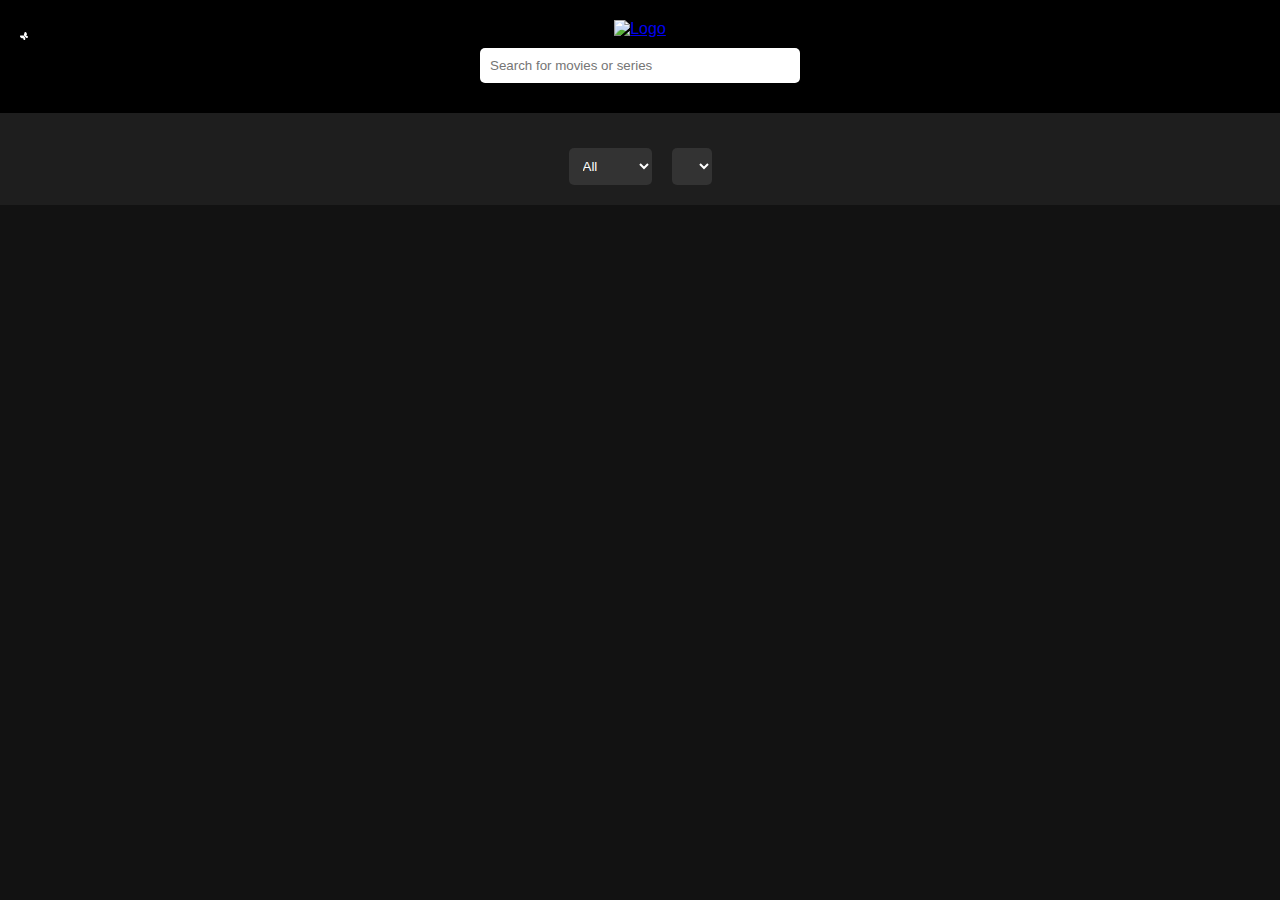
==== commit 42ae81d6: "Update index.html" ====
--- a/index.html
+++ b/index.html
@@ -1,1679 +1,112 @@
 <!DOCTYPE html>
-<html lang="en">
-<head>
-    <meta charset="UTF-8">
-    <meta name="viewport" content="width=device-width, initial-scale=1.0">
-    <meta content='width=device-width, initial-scale=1.0, maximum-scale=1.0, user-scalable=no' name='viewport'/>
-    <title>MovieNeek</title>
-    <link rel="stylesheet" href="styles.css">
-</head>
-<body>
+<html b:html='true' xmlns='http://www.w3.org/1999/xhtml' xmlns:b='http://www.google.com/2005/gml/b' xmlns:data='http://www.google.com/2005/gml/data' xmlns:expr='http://www.google.com/2005/gml/expr'>
+  
+    <meta charset='UTF-8'/>
+<meta content='width=device-width, initial-scale=1.0, maximum-scale=1.0, user-scalable=no' name='viewport'/>
+    <link href='styles.css' rel='stylesheet'/>
+  
+  <head>
+
+    <title><data:blog.pageTitle/></title>
+    <meta content='text/html; charset=UTF-8' http-equiv='Content-Type'/>
+    <b:if cond='data:blog.isMobile'>
+      <meta content='width=device-width, initial-scale=1' name='viewport'/>
+    </b:if>
+  </head>
+
+  <body>
+
     <header>
     <a href='#' id='home-link'>
-        <img alt='Anime Search Logo' id='logo' src="https://blogger.googleusercontent.com/img/b/R29vZ2xl/AVvXsEjfeqHbzeLGs95xxS0TeJlybASdI0341AwYYBO8TWfOmxXMmpUhWyR9zcaUDWy5wHb9UYYLLmtFmgQceHZX-lHs-dhmHv9uLfejIimGFdKYtSuUEkGyxoBtFbu-ab1v83foI4NjKj033c_DJAV_EGxLy_F7eN2iSJ3GAp9tLyKqVf9TTRbEVvV7Uhd5wCxg/s1600/movieneek_logo.png" alt="Logo" class="logo">
+        <img alt='Logo' class='logo' id='logo' src='https://blogger.googleusercontent.com/img/b/R29vZ2xl/AVvXsEjfeqHbzeLGs95xxS0TeJlybASdI0341AwYYBO8TWfOmxXMmpUhWyR9zcaUDWy5wHb9UYYLLmtFmgQceHZX-lHs-dhmHv9uLfejIimGFdKYtSuUEkGyxoBtFbu-ab1v83foI4NjKj033c_DJAV_EGxLy_F7eN2iSJ3GAp9tLyKqVf9TTRbEVvV7Uhd5wCxg/s1600/movieneek_logo.png'/>
     </a>
-<div id="butterfly-toggle" style="position: fixed; top: 20px; left: 20px; cursor: pointer;">
-    <svg height='2em' viewBox='0 0 1792 1792' width='0.5em' xmlns='http://www.w3.org/2000/svg' fill='#fff'>
+<div id='butterfly-toggle' style='position: fixed; top: 20px; left: 20px; cursor: pointer;'>
+    <svg fill='#fff' height='2em' viewBox='0 0 1792 1792' width='0.5em' xmlns='http://www.w3.org/2000/svg'>
         <path d='M793 768H256q-51 0-94.5 9.5t-81 30t-59 59.5T0 960q0 69 42.5 148T153 1252.5t161 109t185 42.5q152-2 270-120q-45 58-55 130.5t11 137t57 120t83 88t90 32.5q64 0 111.5-21.5t75-60t40.5-86t13-103.5q0-83-26.5-170t-69.5-148zm48-38l144-532q22-83 73.5-140.5T1188 0q81 0 165 73.5T1492 265t55 235q0 109-51 197t-146 142q83-33 162.5-13.5t141.5 68t100 111.5t38 118q0 30-13 64t-38.5 65.5t-70 52.5t-99.5 21q-101 0-211.5-53.5T1185 1143z'/>
     </svg>
 </div>
 
       
-        <input type="text" id="searchBox" placeholder="Search for movies or series" autocomplete="off">
+        <input autocomplete='off' id='searchBox' placeholder='Search for movies or series' type='text'/>
     </header>
 
 <script>
     document.getElementById(&quot;home-link&quot;).href = window.location.origin;
 </script>
     
-    <section id="filters">
-        <div id="genres" class="center-aligned">
+    <section id='filters'>
+        <div class='center-aligned' id='genres'>
             <!-- Genre checkboxes will be dynamically populated here -->
         </div>
-        <div id="typeYearFilters">
-            <select id="typeFilter" class="dropdown">
-                <option value="all">All</option>
-                <option value="movie">Movies</option>
-                <option value="tv">Series</option>
+        <div id='typeYearFilters'>
+            <select class='dropdown' id='typeFilter'>
+                <option value='all'>All</option>
+                <option value='movie'>Movies</option>
+                <option value='tv'>Series</option>
             </select>
-            <select id="yearFilter" class="dropdown">
+            <select class='dropdown' id='yearFilter'>
                 <!-- Years will be dynamically populated -->
             </select>
         </div>
     </section>
-    <main id="results"></main>
-    <button id="scrollToTop" onclick="scrollToTop()">Top</button>
+    <main id='results'/>
+    <button id='scrollToTop' onclick='scrollToTop()'>Top</button>
 
     <!-- Movie/Series Modal -->
-    <div id="modal" class="modal">
-        <div class="modal-content">
-            <span class="close" onclick="closeModal()">&times;</span>
-            <div id="modal-body">
+    <div class='modal' id='modal'>
+        <div class='modal-content'>
+            <span class='close' onclick='closeModal()'>&#215;</span>
+            <div id='modal-body'>
                 <!-- Content will be dynamically added here -->
             </div>
         </div>
     </div>
 
-    <div id='movie-data' style='display: none;'>
-<div class='tmdbmovie' data-tmdb-id='13027'>
-    <div class='tmdbm' data-embed-link='streamtape' data-videoid='YP6P9kzlA7HvGXx' data-source='Source 3 (Telugu)'></div>
-</div>
-<div class='tmdbmovie' data-tmdb-id='69564'>
-    <div class='tmdbm' data-embed-link='streamtape' data-videoid='zkLJjlXAPRuYadm' data-source='Source 3 (Telugu)'></div>
-</div>
-<div class='tmdbmovie' data-tmdb-id='81064'>
-    <div class='tmdbm' data-embed-link='streamtape' data-videoid='BjqZQkyprzcyyza' data-source='Source 3 (Telugu)'></div>
-</div>
-<div class='tmdbmovie' data-tmdb-id='94690'>
-    <div class='tmdbm' data-embed-link='streamtape' data-videoid='wZvY12YlVeHxO1' data-source='Source 3 (Telugu)'></div>
-</div>
-<div class='tmdbmovie' data-tmdb-id='100729'>
-    <div class='tmdbm' data-embed-link='streamtape' data-videoid='W8jPWa7BQRCbl93' data-source='Season 02 (Telugu)'></div>
-</div>
-<div class='tmdbmovie' data-tmdb-id='107235'>
-    <div class='tmdbm' data-embed-link='streamtape' data-videoid='Q3PqKRBr2BS0exj' data-source='Source 3 (Telugu)'></div>
-</div>
-<div class='tmdbmovie' data-tmdb-id='107360'>
-    <div class='tmdbm' data-embed-link='streamtape' data-videoid='b7PB690p9jF2M6' data-source='Source 3 (Hindi)'></div>
-</div>
-<div class='tmdbmovie' data-tmdb-id='107451'>
-    <div class='tmdbm' data-embed-link='streamtape' data-videoid='JkYa30ymPpujMPq' data-source='Source 3 (Hindi)'></div>
-</div>
-<div class='tmdbmovie' data-tmdb-id='108409'>
-    <div class='tmdbm' data-embed-link='streamtape' data-videoid='BJXDYqLXlkhyZXB' data-source='Source 3 (Telugu)'></div>
-</div>
-<div class='tmdbmovie' data-tmdb-id='138179'>
-    <div class='tmdbm' data-embed-link='streamtape' data-videoid='oe9AO9mY18IJVv9' data-source='Source 3 (Telugu)'></div>
-</div>
-<div class='tmdbmovie' data-tmdb-id='146198'>
-    <div class='tmdbm' data-embed-link='streamtape' data-videoid='Y8lzQ7Mw81hvXAv' data-source='Source 3 (Telugu)'></div>
-</div>
-<div class='tmdbmovie' data-tmdb-id='155731'>
-    <div class='tmdbm' data-embed-link='streamtape' data-videoid='ApwbkRVyeviWAq' data-source='Source 3 (Tamil)'></div>
-</div>
-<div class='tmdbmovie' data-tmdb-id='158023'>
-    <div class='tmdbm' data-embed-link='streamtape' data-videoid='oZed86ldyYIJQMp' data-source='Source 3 (Telugu Black n White)'></div>
-    <div class='tmdbm' data-embed-link='streamtape' data-videoid='K0lga46gx4t0ObV' data-source='Source 4 (Telugu Color)'></div>
-</div>
-<div class='tmdbmovie' data-tmdb-id='187855'>
-    <div class='tmdbm' data-embed-link='streamtape' data-videoid='ywvrYjqYRaiKOp' data-source='Source 3 (Tamil)'></div>
-</div>
-<div class='tmdbmovie' data-tmdb-id='214910'>
-    <div class='tmdbm' data-embed-link='streamtape' data-videoid='zKGPV16QzrFYr33' data-source='Source 3 (Telugu)'></div>
-</div>
-<div class='tmdbmovie' data-tmdb-id='240143'>
-    <div class='tmdbm' data-embed-link='streamtape' data-videoid='0WRlMyeg8vUbl0k' data-source='Source 3 (Telugu)'></div>
-</div>
-<div class='tmdbmovie' data-tmdb-id='245775'>
-    <div class='tmdbm' data-embed-link='streamtape' data-videoid='bvVboDOayzhooB' data-source='Source 3 (Kannada)'></div>
-</div>
-<div class='tmdbmovie' data-tmdb-id='254781'>
-    <div class='tmdbm' data-embed-link='streamtape' data-videoid='8PzagP6VJMhoA8z' data-source='Source 3 (Telugu)'></div>
-</div>
-<div class='tmdbmovie' data-tmdb-id='277547'>
-    <div class='tmdbm' data-embed-link='streamtape' data-videoid='JwgL8Xj94Vfj81g' data-source='Source 3 (Telugu)'></div>
-</div>
-<div class='tmdbmovie' data-tmdb-id='281778'>
-    <div class='tmdbm' data-embed-link='streamtape' data-videoid='pk9YGm0KwWIr6k9' data-source='Source 3 (Telugu)'></div>
-</div>
-<div class='tmdbmovie' data-tmdb-id='292040'>
-    <div class='tmdbm' data-embed-link='streamtape' data-videoid='jg6O9J9Xvliqv9' data-source='Source 3 (Telugu)'></div>
-</div>
-<div class='tmdbmovie' data-tmdb-id='306383'>
-    <div class='tmdbm' data-embed-link='streamtape' data-videoid='4W1MZV4zzGIdOy' data-source='Source 3 (Telugu)'></div>
-</div>
-<div class='tmdbmovie' data-tmdb-id='310584'>
-    <div class='tmdbm' data-embed-link='streamtape' data-videoid='r4wQkBWjoDIbvdY' data-source='Source 3 (Telugu)'></div>
-</div>
-<div class='tmdbmovie' data-tmdb-id='339900'>
-    <div class='tmdbm' data-embed-link='streamtape' data-videoid='OWvMXjA60dIZ4ky' data-source='Source 3 (Tamil)'></div>
-</div>
-<div class='tmdbmovie' data-tmdb-id='340912'>
-    <div class='tmdbm' data-embed-link='streamtape' data-videoid='PZXJABrdP9U0Q13' data-source='Source 3 (Telugu)'></div>
-</div>
-<div class='tmdbmovie' data-tmdb-id='351694'>
-    <div class='tmdbm' data-embed-link='streamtape' data-videoid='prlkeX24MWIrm8e' data-source='Source 3 (Telugu)'></div>
-    <div class='tmdbm' data-embed-link='streamtape' data-videoid='8RgK9P8YR4UoLOR' data-source='Source 4 (Telugu)'></div>
-</div>
-<div class='tmdbmovie' data-tmdb-id='361539'>
-    <div class='tmdbm' data-embed-link='streamtape' data-videoid='Py0bXYo8Zqu0KyB' data-source='Source 3 (Telugu)'></div>
-</div>
-<div class='tmdbmovie' data-tmdb-id='402354'>
-    <div class='tmdbm' data-embed-link='streamtape' data-videoid='Q3J0bw4zjxTJDp' data-source='Source 3 (Telugu)'></div>
-</div>
-<div class='tmdbmovie' data-tmdb-id='412572'>
-    <div class='tmdbm' data-embed-link='streamtape' data-videoid='280jZbwW3KtWaZ' data-source='Source 3 (Telugu)'></div>
-</div>
-<div class='tmdbmovie' data-tmdb-id='414177'>
-    <div class='tmdbm' data-embed-link='streamtape' data-videoid='J33aVJoBe0Ijw89' data-source='Source 3 (Telugu)'></div>
-</div>
-<div class='tmdbmovie' data-tmdb-id='419478'>
-    <div class='tmdbm' data-embed-link='streamtape' data-videoid='0J2VBXAqzmubXM8' data-source='Source 3 (Telugu)'></div>
-</div>
-<div class='tmdbmovie' data-tmdb-id='432011'>
-    <div class='tmdbm' data-embed-link='streamtape' data-videoid='Lqxz7ZrxdghZLQ' data-source='Source 3 (Telugu)'></div>
-</div>
-<div class='tmdbmovie' data-tmdb-id='443639'>
-    <div class='tmdbm' data-embed-link='streamtape' data-videoid='Xk6JPaZgQotg6o' data-source='Source 3 (Tamil)'></div>
-</div>
-<div class='tmdbmovie' data-tmdb-id='447562'>
-    <div class='tmdbm' data-embed-link='streamtape' data-videoid='BBQbYyKboBtyq49' data-source='Source 3 (Kannada)'></div>
-</div>
-<div class='tmdbmovie' data-tmdb-id='456625'>
-    <div class='tmdbm' data-embed-link='streamtape' data-videoid='39yOwmKvRgClMm' data-source='Source 3 (Telugu)'></div>
-</div>
-<div class='tmdbmovie' data-tmdb-id='456765'>
-    <div class='tmdbm' data-embed-link='streamtape' data-videoid='Zowm0V82xlhq12y' data-source='Source 3 (Tamil)'></div>
-</div>
-<div class='tmdbmovie' data-tmdb-id='460465'>
-    <div class='tmdbm' data-embed-link='streamtape' data-videoid='XYmoL9LVQBfDq4k' data-source='Source 3'></div>
-</div>
-<div class='tmdbmovie' data-tmdb-id='472221'>
-    <div class='tmdbm' data-embed-link='streamtape' data-videoid='Vzqq0jdayOhK1Vp' data-source='Source 6 (Tamil)'></div>
-    <div class='tmdbm' data-embed-link='streamtape' data-videoid='aZRDgA8LdoixDRZ' data-source='Source 8 (Hindi)'></div>
-</div>
-<div class='tmdbmovie' data-tmdb-id='478160'>
-    <div class='tmdbm' data-embed-link='streamtape' data-videoid='OJvO6mGk7DFzkX' data-source='Source 3 (Telugu)'></div>
-</div>
-<div class='tmdbmovie' data-tmdb-id='486276'>
-    <div class='tmdbm' data-embed-link='streamtape' data-videoid='d74Zqm2WmBTkWVW' data-source='Source 4 (Telugu)'></div>
-</div>
-<div class='tmdbmovie' data-tmdb-id='493922'>
-    <div class='tmdbm' data-embed-link='streamtape' data-videoid='0894B8zoP4fb1o4' data-source='Source 3 (Telugu)'></div>
-</div>
-<div class='tmdbmovie' data-tmdb-id='496334'>
-    <div class='tmdbm' data-embed-link='streamtape' data-videoid='6av0leMd3GSO4Y' data-source='Source 3 (Hindi)'></div>
-</div>
-<div class='tmdbmovie' data-tmdb-id='499028'>
-    <div class='tmdbm' data-embed-link='streamtape' data-videoid='YKqqJrLm8vIOwO' data-source='Source 3 (Telugu)'></div>
-</div>
-<div class='tmdbmovie' data-tmdb-id='503616'>
-    <div class='tmdbm' data-embed-link='streamtape' data-videoid='J21GkOVqxDCjzGM' data-source='Source 3 (Telugu)'></div>
-</div>
-<div class='tmdbmovie' data-tmdb-id='505971'>
-    <div class='tmdbm' data-embed-link='streamtape' data-videoid='rb3rrqL7MoCbrbw' data-source='Source 3 (Telugu)'></div>
-</div>
-<div class='tmdbmovie' data-tmdb-id='519182'>
-    <div class='tmdbm' data-embed-link='streamtape' data-videoid='2a8wqy7LxoCZdAr' data-source='Source 3 (English)'></div>
-    <div class='tmdbm' data-embed-link='streamtape' data-videoid='7D4lyzB7bzUA32y' data-source='Source 4 (Telugu)'></div>
-</div>
-<div class='tmdbmovie' data-tmdb-id='521438'>
-    <div class='tmdbm' data-embed-link='streamtape' data-videoid='B7R66wlxYlUMKv' data-source='Source 3 (Telugu)'></div>
-</div>
-<div class='tmdbmovie' data-tmdb-id='521440'>
-    <div class='tmdbm' data-embed-link='streamtape' data-videoid='Daepw7LZodiklmR' data-source='Source 3 (Telugu)'></div>
-</div>
-<div class='tmdbmovie' data-tmdb-id='527666'>
-    <div class='tmdbm' data-embed-link='streamtape' data-videoid='dq77mpm74XfZZ8' data-source='Source 3 (Tamil)'></div>
-</div>
-<div class='tmdbmovie' data-tmdb-id='534530'>
-    <div class='tmdbm' data-embed-link='streamtape' data-videoid='KJLDDzjDbvh01qV' data-source='Source (Telugu)'></div>
-</div>
-<div class='tmdbmovie' data-tmdb-id='535156'>
-    <div class='tmdbm' data-embed-link='streamtape' data-videoid='Yyv2bxwJQ7s3WB' data-source='Source 3 (Telugu)'></div>
-</div>
-<div class='tmdbmovie' data-tmdb-id='546380'>
-    <div class='tmdbm' data-embed-link='streamtape' data-videoid='RDqXa3lQgwSXa3' data-source='Source (Telugu)'></div>
-    <div class='tmdbm' data-embed-link='streamtape' data-videoid='Dl7APbqy9LFkoad' data-source='Source (Tamil)'></div>
-</div>
-<div class='tmdbmovie' data-tmdb-id='552398'>
-    <div class='tmdbm' data-embed-link='streamtape' data-videoid='wDXxlPrL1WuJvk7' data-source='Source 3 (Tamil)'></div>
-    <div class='tmdbm' data-embed-link='streamtape' data-videoid='K4POGRgOAeS0dX6' data-source='Source 4 (Telugu)'></div>
-    <div class='tmdbm' data-embed-link='streamtape' data-videoid='oMLK4dVomWTWVv' data-source='Source 5 (Malayalam)'></div>
-    <div class='tmdbm' data-embed-link='streamtape' data-videoid='RjAvaVro3zi7Aj' data-source='Source 6 (Hindi)'></div>
-</div>
-<div class='tmdbmovie' data-tmdb-id='555140'>
-    <div class='tmdbm' data-embed-link='streamtape' data-videoid='eKZKDdw7k7Iky2' data-source='Source 3 (Tamil)'></div>
-</div>
-<div class='tmdbmovie' data-tmdb-id='556690'>
-    <div class='tmdbm' data-embed-link='streamtape' data-videoid='ZDrY2yvAR1FKqY' data-source='Source 3 (Telugu)'></div>
-</div>
-<div class='tmdbmovie' data-tmdb-id='556694'>
-    <div class='tmdbm' data-embed-link='streamtape' data-videoid='MyMvaVjOKvCm3MD' data-source='Source 3 (Telugu)'></div>
-</div>
-<div class='tmdbmovie' data-tmdb-id='563152'>
-    <div class='tmdbm' data-embed-link='streamtape' data-videoid='LOQqRzmrexuRrAP' data-source='Source (Telugu)'></div>
-</div>
-<div class='tmdbmovie' data-tmdb-id='564898'>
-    <div class='tmdbm' data-embed-link='streamtape' data-videoid='8VLjWMj9oQI4GB' data-source='Source 3 (Telugu)'></div>
-</div>
-<div class='tmdbmovie' data-tmdb-id='569118'>
-    <div class='tmdbm' data-embed-link='streamtape' data-videoid='4XzVDLyWl6Fyol' data-source='Source 3 (Telugu)'></div>
-</div>
-<div class='tmdbmovie' data-tmdb-id='579974'>
-    <div class='tmdbm' data-embed-link='streamtape' data-videoid='2b1vql7lGXSZ0mK' data-source='Source (Telugu)'></div>
-    <div class='tmdbm' data-embed-link='streamtape' data-videoid='o9ZrgG01MMu9Wo' data-source='Source (Tamil)'></div>
-</div>
-<div class='tmdbmovie' data-tmdb-id='587204'>
-    <div class='tmdbm' data-embed-link='streamtape' data-videoid='prb6op7ALDtr3JM' data-source='Source 3 (Telugu)'></div>
-</div>
-<div class='tmdbmovie' data-tmdb-id='587233'>
-    <div class='tmdbm' data-embed-link='streamtape' data-videoid='BvRkb8xdMvFyYdv' data-source='Source (Telugu)'></div>
-</div>
-<div class='tmdbmovie' data-tmdb-id='587235'>
-    <div class='tmdbm' data-embed-link='streamtape' data-videoid='wDdQYO0zlJiJyJ9' data-source='Source 3 (Tamil)'></div>
-</div>
-<div class='tmdbmovie' data-tmdb-id='590397'>
-    <div class='tmdbm' data-embed-link='streamtape' data-videoid='OkXe1VwbzxuZyrr' data-source='Source 3 (Hindi)'></div>
-</div>
-<div class='tmdbmovie' data-tmdb-id='592508'>
-    <div class='tmdbm' data-embed-link='streamtape' data-videoid='xoAWVGk3rxIkeoe' data-source='Source 3 (Hindi)'></div>
-    <div class='tmdbm' data-embed-link='streamtape' data-videoid='2PeJKXRwZacZyxO' data-source='Source 4 (Telugu)'></div>
-</div>
-<div class='tmdbmovie' data-tmdb-id='595228'>
-    <div class='tmdbm' data-embed-link='streamtape' data-videoid='jkAdZxG9X7Szp1z' data-source='Source 3 (Telugu)'></div>
-    <div class='tmdbm' data-embed-link='streamtape' data-videoid='a0rz9lDxV1fx40V' data-source='Source 4 (Hindi)'></div>
-</div>
-<div class='tmdbmovie' data-tmdb-id='598826'>
-    <div class='tmdbm' data-embed-link='streamtape' data-videoid='124oryW66OCemGm' data-source='Source 3 (Hindi)'></div>
-</div>
-<div class='tmdbmovie' data-tmdb-id='599653'>
-    <div class='tmdbm' data-embed-link='streamtape' data-videoid='W3KmjeoajKH08Y' data-source='Source (Telugu)'></div>
-</div>
-<div class='tmdbmovie' data-tmdb-id='599925'>
-    <div class='tmdbm' data-embed-link='streamtape' data-videoid='P3r8QQ4Goqh0zlY' data-source='Source 3 (Hindi)'></div>
-</div>
-<div class='tmdbmovie' data-tmdb-id='603553'>
-    <div class='tmdbm' data-embed-link='streamtape' data-videoid='mPWPdKddPOCbAXJ' data-source='Source 3 (Kannada)'></div>
-</div>
-<div class='tmdbmovie' data-tmdb-id='604748'>
-    <div class='tmdbm' data-embed-link='streamtape' data-videoid='6QRYmzD9OmiZZo' data-source='Source 3 (Telugu)'></div>
-</div>
-<div class='tmdbmovie' data-tmdb-id='606224'>
-    <div class='tmdbm' data-embed-link='streamtape' data-videoid='bP8dALGv66TPp17' data-source='Source (Telugu)'></div>
-</div>
-<div class='tmdbmovie' data-tmdb-id='606718'>
-    <div class='tmdbm' data-embed-link='streamtape' data-videoid='0Ba8RlrbBGib4QA' data-source='Source 3 (Telugu)'></div>
-</div>
-<div class='tmdbmovie' data-tmdb-id='609108'>
-    <div class='tmdbm' data-embed-link='streamtape' data-videoid='28MygZ8o2guZLaB' data-source='Source 3 (Telugu)'></div>
-</div>
-<div class='tmdbmovie' data-tmdb-id='609758'>
-    <div class='tmdbm' data-embed-link='streamtape' data-videoid='agzB2JmqaWfxr9W' data-source='Source 3 (Tamil)'></div>
-</div>
-<div class='tmdbmovie' data-tmdb-id='610482'>
-    <div class='tmdbm' data-embed-link='streamtape' data-videoid='RQmKkpqvjvCBWy' data-source='Source 3 (Kannada)'></div>
-</div>
-<div class='tmdbmovie' data-tmdb-id='616670'>
-    <div class='tmdbm' data-embed-link='streamtape' data-videoid='bgV6Oo6o1BUPrLG' data-source='Source 3 (Telugu)'></div>
-</div>
-<div class='tmdbmovie' data-tmdb-id='617385'>
-    <div class='tmdbm' data-embed-link='streamtape' data-videoid='x1O2MDyy9mhkJvB' data-source='Source 3 (Telugu)'></div>
-</div>
-<div class='tmdbmovie' data-tmdb-id='617405'>
-    <div class='tmdbm' data-embed-link='streamtape' data-videoid='4AqD8vx0WMuKlPA' data-source='Source 3 (Malayalam)'></div>
-    <div class='tmdbm' data-embed-link='streamtape' data-videoid='zVeVPpplyRsepM' data-source='Source 4 (Telugu)'></div>
-    <div class='tmdbm' data-embed-link='streamtape' data-videoid='PwP2d4Lk1mS0qBj' data-source='Source 5 (Hindi)'></div>
-</div>
-<div class='tmdbmovie' data-tmdb-id='619593'>
-    <div class='tmdbm' data-embed-link='streamtape' data-videoid='MqQmj6aAOwcm3Gb' data-source='Source 3 (Telugu)'></div>
-</div>
-<div class='tmdbmovie' data-tmdb-id='620637'>
-    <div class='tmdbm' data-embed-link='streamtape' data-videoid='Zq37yyRDxACq8xY' data-source='Source 3 (Telugu)'></div>
-</div>
-<div class='tmdbmovie' data-tmdb-id='622024'>
-    <div class='tmdbm' data-embed-link='streamtape' data-videoid='rladdXx4qxSbDLo' data-source='Source 3 (Telugu)'></div>
-</div>
-<div class='tmdbmovie' data-tmdb-id='625453'>
-    <div class='tmdbm' data-embed-link='streamtape' data-videoid='wkJgKP9zrwtWb7' data-source='Source 3 (Tamil)'></div>
-</div>
-<div class='tmdbmovie' data-tmdb-id='627342'>
-    <div class='tmdbm' data-embed-link='streamtape' data-videoid='rk4rAJe9YAUbLmP' data-source='Source 3 (Telugu)'></div>
-</div>
-<div class='tmdbmovie' data-tmdb-id='631632'>
-    <div class='tmdbm' data-embed-link='streamtape' data-videoid='23baRg1J72uKAm' data-source='Source 3 (Telugu)'></div>
-</div>
-<div class='tmdbmovie' data-tmdb-id='643807'>
-    <div class='tmdbm' data-embed-link='streamtape' data-videoid='ZxmL22y0Latq1eQ' data-source='Source 3 (Hindi)'></div>
-</div>
-<div class='tmdbmovie' data-tmdb-id='646683'>
-    <div class='tmdbm' data-embed-link='streamtape' data-videoid='m9W7zygQ40cBQ8' data-source='Source 3 (English)'></div>
-</div>
-<div class='tmdbmovie' data-tmdb-id='647686'>
-    <div class='tmdbm' data-embed-link='streamtape' data-videoid='zQZxq2QpJYFoA2' data-source='Source 3 (Tamil)'></div>
-</div>
-<div class='tmdbmovie' data-tmdb-id='654553'>
-    <div class='tmdbm' data-embed-link='streamtape' data-videoid='Mjb10y3VjGCw8G' data-source='Source 3 (Telugu)'></div>
-    <div class='tmdbm' data-embed-link='streamtape' data-videoid='r4q4xMDrvLtb2LD' data-source='Source 4 (Telugu)'></div>
-    <div class='tmdbm' data-embed-link='streamtape' data-videoid='17l8ZYOvYJCeKqA' data-source='Source 5 (Kannada)'></div>
-</div>
-<div class='tmdbmovie' data-tmdb-id='655041'>
-    <div class='tmdbm' data-embed-link='streamtape' data-videoid='P69GOppBmMH0px4' data-source='Source 3 (Malayalam)'></div>
-</div>
-<div class='tmdbmovie' data-tmdb-id='657595'>
-    <div class='tmdbm' data-embed-link='streamtape' data-videoid='Be6B6p7YPdTyxlP' data-source='Source (Telugu)'></div>
-</div>
-<div class='tmdbmovie' data-tmdb-id='657644'>
-    <div class='tmdbm' data-embed-link='streamtape' data-videoid='LkP4yQY9OPCRj6p' data-source='Source 3 (Malayalam)'></div>
-    <div class='tmdbm' data-embed-link='streamtape' data-videoid='meGGv007XVUb3yg' data-source='Source 4 (Telugu)'></div>
-</div>
-<div class='tmdbmovie' data-tmdb-id='660042'>
-    <div class='tmdbm' data-embed-link='streamtape' data-videoid='0VV3r79dxDtbRbO' data-source='Source 3 (Hindi)'></div>
-</div>
-<div class='tmdbmovie' data-tmdb-id='663143'>
-    <div class='tmdbm' data-embed-link='streamtape' data-videoid='M6B3KjZ34RFm2OM' data-source='Source 3 (Telugu)'></div>
-</div>
-<div class='tmdbmovie' data-tmdb-id='663909'>
-    <div class='tmdbm' data-embed-link='streamtape' data-videoid='qgoG97R7wQFwX6' data-source='Source 3 (Telugu)'></div>
-</div>
-<div class='tmdbmovie' data-tmdb-id='668340'>
-    <div class='tmdbm' data-embed-link='streamtape' data-videoid='DeKoyD4AlkTkJ98' data-source='Source 3 (Telugu)'></div>
-    <div class='tmdbm' data-embed-link='streamtape' data-videoid='mLVgp9YMV3hbgZO' data-source='Source 4 (Tamil)'></div>
-</div>
-<div class='tmdbmovie' data-tmdb-id='671539'>
-    <div class='tmdbm' data-embed-link='streamtape' data-videoid='DMa0VaxjjAHGMp' data-source='Source 3 (Hindi)'></div>
-</div>
-<div class='tmdbmovie' data-tmdb-id='672128'>
-    <div class='tmdbm' data-embed-link='streamtape' data-videoid='YBLO7beMY1cvVab' data-source='Source 3 (Telugu)'></div>
-</div>
-<div class='tmdbmovie' data-tmdb-id='672940'>
-    <div class='tmdbm' data-embed-link='streamtape' data-videoid='w6Bm8g2L7wIxxA' data-source='Source 3 (Telugu)'></div>
-</div>
-<div class='tmdbmovie' data-tmdb-id='673732'>
-    <div class='tmdbm' data-embed-link='streamtape' data-videoid='RWlDkQqJLXtdy3O' data-source='Source 3 (Telugu)'></div>
-</div>
-<div class='tmdbmovie' data-tmdb-id='673779'>
-    <div class='tmdbm' data-embed-link='streamtape' data-videoid='OXxX0We1XWUZbJX' data-source='Source 3 (Telugu)'></div>
-</div>
-<div class='tmdbmovie' data-tmdb-id='674273'>
-    <div class='tmdbm' data-embed-link='streamtape' data-videoid='7bp3MVawzKuA3bx' data-source='Source 3 (Tamil)'></div>
-</div>
-<div class='tmdbmovie' data-tmdb-id='676159'>
-    <div class='tmdbm' data-embed-link='streamtape' data-videoid='dOWeLDdYM2IZeG' data-source='Source 3 (Kannada)'></div>
-</div>
-<div class='tmdbmovie' data-tmdb-id='676705'>
-    <div class='tmdbm' data-embed-link='streamtape' data-videoid='LyeYmmJvAQU4MG' data-source='Source 3 (Telugu)'></div>
-</div>
-<div class='tmdbmovie' data-tmdb-id='677089'>
-    <div class='tmdbm' data-embed-link='streamtape' data-videoid='WXke32M9RpHg4x' data-source='Source 3 (Tamil)'></div>
-</div>
-<div class='tmdbmovie' data-tmdb-id='677300'>
-    <div class='tmdbm' data-embed-link='streamtape' data-videoid='Qrx8mZOJxZfRyr' data-source='Source 3 (Tamil)'></div>
-</div>
-<div class='tmdbmovie' data-tmdb-id='678960'>
-    <div class='tmdbm' data-embed-link='streamtape' data-videoid='OAqxbyMkyATZMB9' data-source='Source 3 (Hindi)'></div>
-</div>
-<div class='tmdbmovie' data-tmdb-id='683056'>
-    <div class='tmdbm' data-embed-link='streamtape' data-videoid='k9bYOxLmpvSOO7G' data-source='Source 3 (Telugu)'></div>
-</div>
-<div class='tmdbmovie' data-tmdb-id='683342'>
-    <div class='tmdbm' data-embed-link='streamtape' data-videoid='zxKW0MyOrxHvL1' data-source='Source 3 (Telugu)'></div>
-    <div class='tmdbm' data-embed-link='streamtape' data-videoid='MPVkxgA8WWumZvL' data-source='Source 4 (Hindi)'></div>
-</div>
-<div class='tmdbmovie' data-tmdb-id='693134'>
-    <div class='tmdbm' data-embed-link='streamtape' data-videoid='MYpZG4Dld4Cmvdp' data-source='Source 3 (Telugu)'></div>
-</div>
-<div class='tmdbmovie' data-tmdb-id='695721'>
-    <div class='tmdbm' data-embed-link='streamtape' data-videoid='B73wABWkM9IyJ0D' data-source='Source 3 (Telugu)'></div>
-</div>
-<div class='tmdbmovie' data-tmdb-id='695951'>
-    <div class='tmdbm' data-embed-link='streamtape' data-videoid='J2bdeAqMkls6MA' data-source='Source 3 (Hindi)'></div>
-</div>
-<div class='tmdbmovie' data-tmdb-id='706915'>
-    <div class='tmdbm' data-embed-link='streamtape' data-videoid='120D6vqzRqh0BQ' data-source='Source 3 (Hindi)'></div>
-</div>
-<div class='tmdbmovie' data-tmdb-id='718821'>
-    <div class='tmdbm' data-embed-link='streamtape' data-videoid='DjxQWLKyPxFLvj' data-source='Source 3'></div>
-</div>
-<div class='tmdbmovie' data-tmdb-id='721636'>
-    <div class='tmdbm' data-embed-link='streamtape' data-videoid='KP2XgRDLvDc03VY' data-source='Source 3 (Telugu)'></div>
-</div>
-<div class='tmdbmovie' data-tmdb-id='723567'>
-    <div class='tmdbm' data-embed-link='streamtape' data-videoid='aGRMk43PDLhxwyK' data-source='Source 3 (Telugu)'></div>
-</div>
-<div class='tmdbmovie' data-tmdb-id='726036'>
-    <div class='tmdbm' data-embed-link='streamtape' data-videoid='ywZOBXz8gjumAe' data-source='Source 3 (Telugu)'></div>
-</div>
-<div class='tmdbmovie' data-tmdb-id='727515'>
-    <div class='tmdbm' data-embed-link='streamtape' data-videoid='yAz4KDKZldi1Pv9' data-source='Source 3 (Telugu)'></div>
-    <div class='tmdbm' data-embed-link='streamtape' data-videoid='mr4ej0rjRMHb8B3' data-source='Source 4 (Telugu)'></div>
-</div>
-<div class='tmdbmovie' data-tmdb-id='732621'>
-    <div class='tmdbm' data-embed-link='streamtape' data-videoid='KgYgRRa7G4c0XMo' data-source='Source 3 (Hindi)'></div>
-</div>
-<div class='tmdbmovie' data-tmdb-id='739146'>
-    <div class='tmdbm' data-embed-link='streamtape' data-videoid='BOdd71J6RPtGDp' data-source='Source 3 (Hindi)'></div>
-</div>
-<div class='tmdbmovie' data-tmdb-id='739921'>
-    <div class='tmdbm' data-embed-link='streamtape' data-videoid='gllQOV27e9fqQQy' data-source='Source 3 (Malayalam)'></div>
-</div>
-<div class='tmdbmovie' data-tmdb-id='740701'>
-    <div class='tmdbm' data-embed-link='streamtape' data-videoid='A2LbxgZK4aFXdLK' data-source='Source 3 (Telugu)'></div>
-</div>
-<div class='tmdbmovie' data-tmdb-id='741926'>
-    <div class='tmdbm' data-embed-link='streamtape' data-videoid='oklym9oklKIJ8X6' data-source='Source 3 (Tamil)'></div>
-</div>
-<div class='tmdbmovie' data-tmdb-id='753522'>
-    <div class='tmdbm' data-embed-link='streamtape' data-videoid='klal3eZBkmiOJJm' data-source='Source 3 (Hindi)'></div>
-</div>
-<div class='tmdbmovie' data-tmdb-id='757809'>
-    <div class='tmdbm' data-embed-link='streamtape' data-videoid='Jq7GVoxvPRFjMvD' data-source='Source 3 (Hindi)'></div>
-</div>
-<div class='tmdbmovie' data-tmdb-id='761876'>
-    <div class='tmdbm' data-embed-link='streamtape' data-videoid='6aOzP89gJmI9yae' data-source='Source 3 (Hindi)'></div>
-</div>
-<div class='tmdbmovie' data-tmdb-id='762441'>
-    <div class='tmdbm' data-embed-link='streamtape' data-videoid='GWqxgpA7YGSV3o' data-source='Source 3'></div>
-</div>
-<div class='tmdbmovie' data-tmdb-id='770578'>
-    <div class='tmdbm' data-embed-link='streamtape' data-videoid='oDmvPjaowMIJlMJ' data-source='Source 3 (Hindi)'></div>
-</div>
-<div class='tmdbmovie' data-tmdb-id='773288'>
-    <div class='tmdbm' data-embed-link='streamtape' data-videoid='JDYLYLR6P6HjqOd' data-source='Source 3 (Tamil)'></div>
-</div>
-<div class='tmdbmovie' data-tmdb-id='773303'>
-    <div class='tmdbm' data-embed-link='streamtape' data-videoid='YZ7LplR3y0sLMl' data-source='Source 3 (Telugu)'></div>
-</div>
-<div class='tmdbmovie' data-tmdb-id='774185'>
-    <div class='tmdbm' data-embed-link='streamtape' data-videoid='A39AqyYeLZCXLOP' data-source='Source 3 (Telugu)'></div>
-</div>
-<div class='tmdbmovie' data-tmdb-id='777614'>
-    <div class='tmdbm' data-embed-link='streamtape' data-videoid='JKlJOx0RvBiZl0' data-source='Source 3 (Tamil)'></div>
-</div>
-<div class='tmdbmovie' data-tmdb-id='782848'>
-    <div class='tmdbm' data-embed-link='streamtape' data-videoid='zPadMaZrdLsYa74' data-source='Source 3 (Hindi)'></div>
-</div>
-<div class='tmdbmovie' data-tmdb-id='784963'>
-    <div class='tmdbm' data-embed-link='streamtape' data-videoid='xlyvRA2GMWsjVl' data-source='Source 3 (Telugu)'></div>
-</div>
-<div class='tmdbmovie' data-tmdb-id='785585'>
-    <div class='tmdbm' data-embed-link='streamtape' data-videoid='Qg9RLbeVK1H0e47' data-source='Source 3 (Telugu)'></div>
-</div>
-<div class='tmdbmovie' data-tmdb-id='785752'>
-    <div class='tmdbm' data-embed-link='streamtape' data-videoid='g2xp4YxpvXtq0d6' data-source='Source 3'></div>
-</div>
-<div class='tmdbmovie' data-tmdb-id='786190'>
-    <div class='tmdbm' data-embed-link='streamtape' data-videoid='0A9wpPMkm4IbobV' data-source='Source 3 (Hindi)'></div>
-</div>
-<div class='tmdbmovie' data-tmdb-id='788106'>
-    <div class='tmdbm' data-embed-link='streamtape' data-videoid='4dyvrA9y4xfKjrR' data-source='Source 3 (Kannada)'></div>
-</div>
-<div class='tmdbmovie' data-tmdb-id='791009'>
-    <div class='tmdbm' data-embed-link='streamtape' data-videoid='YKkDmQabXQtv782' data-source='Source 3 (Hindi)'></div>
-</div>
-<div class='tmdbmovie' data-tmdb-id='791273'>
-    <div class='tmdbm' data-embed-link='streamtape' data-videoid='ylWMyw0ZQqcmLd' data-source='Source 3 (Telugu)'></div>
-</div>
-<div class='tmdbmovie' data-tmdb-id='791303'>
-    <div class='tmdbm' data-embed-link='streamtape' data-videoid='dqXydWGy2AhkYw9' data-source='Source 3 (Telugu)'></div>
-</div>
-<div class='tmdbmovie' data-tmdb-id='791315'>
-    <div class='tmdbm' data-embed-link='streamtape' data-videoid='KQMWrz67yltw9Q' data-source='Source 3 (Telugu)'></div>
-</div>
-<div class='tmdbmovie' data-tmdb-id='792334'>
-    <div class='tmdbm' data-embed-link='streamtape' data-videoid='oaJqpzMLWjcJ4QQ' data-source='Source 3 (Tamil)'></div>
-</div>
-<div class='tmdbmovie' data-tmdb-id='793711'>
-    <div class='tmdbm' data-embed-link='streamtape' data-videoid='yPLBPvRYyXU1R6d' data-source='Source 3 (Telugu)'></div>
-</div>
-<div class='tmdbmovie' data-tmdb-id='794819'>
-    <div class='tmdbm' data-embed-link='streamtape' data-videoid='rJ2ZdjoMKLtb7Vg' data-source='Source 3 (Hindi)'></div>
-</div>
-<div class='tmdbmovie' data-tmdb-id='794961'>
-    <div class='tmdbm' data-embed-link='streamtape' data-videoid='zkx4aPX667cGQl' data-source='Source 3 (Telugu)'></div>
-</div>
-<div class='tmdbmovie' data-tmdb-id='794995'>
-    <div class='tmdbm' data-embed-link='streamtape' data-videoid='elV3Gb0bGYTY4Ka' data-source='Source 3 (Telugu)'></div>
-</div>
-<div class='tmdbmovie' data-tmdb-id='795084'>
-    <div class='tmdbm' data-embed-link='streamtape' data-videoid='LdpavlaA8dfRp0Z' data-source='Source 3 (Tamil)'></div>
-</div>
-<div class='tmdbmovie' data-tmdb-id='796368'>
-    <div class='tmdbm' data-embed-link='streamtape' data-videoid='84mkYl8JQpfoxjr' data-source='Source 3 (Telugu)'></div>
-</div>
-<div class='tmdbmovie' data-tmdb-id='796758'>
-    <div class='tmdbm' data-embed-link='streamtape' data-videoid='GpXGm3Kv6lS1Koa' data-source='Source 3 (Telugu)'></div>
-</div>
-<div class='tmdbmovie' data-tmdb-id='798803'>
-    <div class='tmdbm' data-embed-link='streamtape' data-videoid='O2yYqxLXZ2SZvVA' data-source='Source 3 (Telugu)'></div>
-</div>
-<div class='tmdbmovie' data-tmdb-id='799676'>
-    <div class='tmdbm' data-embed-link='streamtape' data-videoid='eLVldmZ8L6FYbWv' data-source='Source 3 (Telugu)'></div>
-</div>
-<div class='tmdbmovie' data-tmdb-id='800343'>
-    <div class='tmdbm' data-embed-link='streamtape' data-videoid='vVkYgQL098c4y9B' data-source='Source 3 (Telugu)'></div>
-</div>
-<div class='tmdbmovie' data-tmdb-id='800595'>
-    <div class='tmdbm' data-embed-link='streamtape' data-videoid='ydJJ49LLAzh1q0A' data-source='Source 3 (Tamil)'></div>
-</div>
-<div class='tmdbmovie' data-tmdb-id='800682'>
-    <div class='tmdbm' data-embed-link='streamtape' data-videoid='yApVWbAvMmFeBP' data-source='Source 3 (Tamil)'></div>
-</div>
-<div class='tmdbmovie' data-tmdb-id='800754'>
-    <div class='tmdbm' data-embed-link='streamtape' data-videoid='pdplbRv4DWTr4eZ' data-source='Source 3 (Tamil)'></div>
-</div>
-<div class='tmdbmovie' data-tmdb-id='801218'>
-    <div class='tmdbm' data-embed-link='streamtape' data-videoid='PWxB4d8ddyu0VXQ' data-source='Source 3 (Tamil)'></div>
-</div>
-<div class='tmdbmovie' data-tmdb-id='801466'>
-    <div class='tmdbm' data-embed-link='streamtape' data-videoid='AoeeQQ1oYXtX7Wk' data-source='Source 3 (Telugu)'></div>
-</div>
-<div class='tmdbmovie' data-tmdb-id='801505'>
-    <div class='tmdbm' data-embed-link='streamtape' data-videoid='A67R346b7asXK9g' data-source='Source 3 (Telugu)'></div>
-</div>
-<div class='tmdbmovie' data-tmdb-id='801518'>
-    <div class='tmdbm' data-embed-link='streamtape' data-videoid='kPm82718GBuOvz1' data-source='Source 3 (Telugu)'></div>
-</div>
-<div class='tmdbmovie' data-tmdb-id='801688'>
-    <div class='tmdbm' data-embed-link='streamtape' data-videoid='0zzRP76J6RCbJKv' data-source='Source 3 (Telugu)'></div>
-    <div class='tmdbm' data-embed-link='streamtape' data-videoid='QkQ61gkm09c07G3' data-source='Source 4 (Tamil)'></div>
-    <div class='tmdbm' data-embed-link='streamtape' data-videoid='q8A4kvVzl2szxx7' data-source='Source 5 (Malayalam)'></div>
-    <div class='tmdbm' data-embed-link='streamtape' data-videoid='88z4ky3Yamfopkz' data-source='Source 6 (Kannada)'></div>
-    <div class='tmdbm' data-embed-link='streamtape' data-videoid='2LqRLyxYL6sZg3Z' data-source='Source 7 (Hindi)'></div>
-</div>
-<div class='tmdbmovie' data-tmdb-id='802068'>
-    <div class='tmdbm' data-embed-link='streamtape' data-videoid='ZXxQMRg2YqFBMB' data-source='Source 3 (Telugu)'></div>
-</div>
-<div class='tmdbmovie' data-tmdb-id='802104'>
-    <div class='tmdbm' data-embed-link='streamtape' data-videoid='GQ4LmPza60cZZW' data-source='Source 3 (Telugu)'></div>
-</div>
-<div class='tmdbmovie' data-tmdb-id='802166'>
-    <div class='tmdbm' data-embed-link='streamtape' data-videoid='qO1wqZzMOXuL3P' data-source='Source 3 (Telugu)'></div>
-</div>
-<div class='tmdbmovie' data-tmdb-id='802463'>
-    <div class='tmdbm' data-embed-link='streamtape' data-videoid='adDvWaA8A0txVJw' data-source='Source 3 (Telugu)'></div>
-</div>
-<div class='tmdbmovie' data-tmdb-id='802773'>
-    <div class='tmdbm' data-embed-link='streamtape' data-videoid='zVpM6l8xG3IYqlq' data-source='Source 3 (Telugu)'></div>
-</div>
-<div class='tmdbmovie' data-tmdb-id='803114'>
-    <div class='tmdbm' data-embed-link='streamtape' data-videoid='voa6kdvLjQT4xXR' data-source='Source 3 (Telugu)'></div>
-</div>
-<div class='tmdbmovie' data-tmdb-id='803325'>
-    <div class='tmdbm' data-embed-link='streamtape' data-videoid='3DxqbPYY34frOJ' data-source='Source 3 (Telugu)'></div>
-</div>
-<div class='tmdbmovie' data-tmdb-id='803639'>
-    <div class='tmdbm' data-embed-link='streamtape' data-videoid='Prj7YM280Kh0O8Y' data-source='Source 3 (Telugu)'></div>
-</div>
-<div class='tmdbmovie' data-tmdb-id='803852'>
-    <div class='tmdbm' data-embed-link='streamtape' data-videoid='YZVw7ee1LmtvM79' data-source='Source 3 (Telugu)'></div>
-</div>
-<div class='tmdbmovie' data-tmdb-id='804005'>
-    <div class='tmdbm' data-embed-link='streamtape' data-videoid='PWwLV9KzAvU0wxR' data-source='Source 3 (Hindi)'></div>
-</div>
-<div class='tmdbmovie' data-tmdb-id='804921'>
-    <div class='tmdbm' data-embed-link='streamtape' data-videoid='Lqp3dmGpgmiWXQ' data-source='Source 3 (Tamil)'></div>
-</div>
-<div class='tmdbmovie' data-tmdb-id='805014'>
-    <div class='tmdbm' data-embed-link='streamtape' data-videoid='ZwoMWq4o89uRXz' data-source='Source 3 (Telugu)'></div>
-</div>
-<div class='tmdbmovie' data-tmdb-id='806067'>
-    <div class='tmdbm' data-embed-link='streamtape' data-videoid='rgmQLYG49gSYOA' data-source='Source 3 (Tamil)'></div>
-</div>
-<div class='tmdbmovie' data-tmdb-id='807072'>
-    <div class='tmdbm' data-embed-link='streamtape' data-videoid='kzL82zxvR4hOJoX' data-source='Source 3 (Hindi)'></div>
-</div>
-<div class='tmdbmovie' data-tmdb-id='807158'>
-    <div class='tmdbm' data-embed-link='streamtape' data-videoid='yAPwRkpPWdt118A' data-source='Source 3 (Malayalam)'></div>
-</div>
-<div class='tmdbmovie' data-tmdb-id='807309'>
-    <div class='tmdbm' data-embed-link='streamtape' data-videoid='KQ4GWKOMpJHAL9' data-source='Source 3 (Hindi)'></div>
-</div>
-<div class='tmdbmovie' data-tmdb-id='807596'>
-    <div class='tmdbm' data-embed-link='streamtape' data-videoid='zVpow99XAlse7k' data-source='Source 3 (Telugu)'></div>
-</div>
-<div class='tmdbmovie' data-tmdb-id='809140'>
-    <div class='tmdbm' data-embed-link='streamtape' data-videoid='qx12VPBPOKTRaO' data-source='Source 3 (Telugu)'></div>
-</div>
-<div class='tmdbmovie' data-tmdb-id='809379'>
-    <div class='tmdbm' data-embed-link='streamtape' data-videoid='K4AAPxdP4Yi0VAq' data-source='Source 3 (Malayalam)'></div>
-</div>
-<div class='tmdbmovie' data-tmdb-id='811549'>
-    <div class='tmdbm' data-embed-link='streamtape' data-videoid='2apZbjXaOxuZdYM' data-source='Source 3 (Telugu)'></div>
-</div>
-<div class='tmdbmovie' data-tmdb-id='811826'>
-    <div class='tmdbm' data-embed-link='streamtape' data-videoid='kL8vmvaalYUOXqm' data-source='Source 3 (Malayalam)'></div>
-</div>
-<div class='tmdbmovie' data-tmdb-id='811906'>
-    <div class='tmdbm' data-embed-link='streamtape' data-videoid='bgeJog3Ka2FPvmV' data-source='Source 3 (Malayalam)'></div>
-</div>
-<div class='tmdbmovie' data-tmdb-id='812084'>
-    <div class='tmdbm' data-embed-link='streamtape' data-videoid='LMDLx1Z3OLiR2Bl' data-source='Source 3 (Telugu)'></div>
-</div>
-<div class='tmdbmovie' data-tmdb-id='812962'>
-    <div class='tmdbm' data-embed-link='streamtape' data-videoid='vYjv20mkW0t4vRk' data-source='Source 3 (Telugu)'></div>
-</div>
-<div class='tmdbmovie' data-tmdb-id='813808'>
-    <div class='tmdbm' data-embed-link='streamtape' data-videoid='6eqpaoZGObheDq' data-source='Source 3 (Malayalam)'></div>
-</div>
-<div class='tmdbmovie' data-tmdb-id='813826'>
-    <div class='tmdbm' data-embed-link='streamtape' data-videoid='DZZWoavrj6ukvam' data-source='Source 3 (Tamil)'></div>
-</div>
-<div class='tmdbmovie' data-tmdb-id='814756'>
-    <div class='tmdbm' data-embed-link='streamtape' data-videoid='2VDXvdBWyDUZb31' data-source='Source 3 (Malayalam)'></div>
-</div>
-<div class='tmdbmovie' data-tmdb-id='817778'>
-    <div class='tmdbm' data-embed-link='streamtape' data-videoid='4wM822lK3RHV2g' data-source='Source 3 (Telugu)'></div>
-</div>
-<div class='tmdbmovie' data-tmdb-id='818491'>
-    <div class='tmdbm' data-embed-link='streamtape' data-videoid='JDOdqA12ZySjdd9' data-source='Source 3 (Tamil)'></div>
-</div>
-<div class='tmdbmovie' data-tmdb-id='818871'>
-    <div class='tmdbm' data-embed-link='streamtape' data-videoid='ZjGD7vGWJ6tqvbw' data-source='Source 3 (Telugu)'></div>
-</div>
-<div class='tmdbmovie' data-tmdb-id='819211'>
-    <div class='tmdbm' data-embed-link='streamtape' data-videoid='PGKkkeXYoPi0QLP' data-source='Source 3 (Telugu)'></div>
-</div>
-<div class='tmdbmovie' data-tmdb-id='820722'>
-    <div class='tmdbm' data-embed-link='streamtape' data-videoid='kkv3ko6LMwcOOPd' data-source='Source 3 (Telugu)'></div>
-</div>
-<div class='tmdbmovie' data-tmdb-id='821839'>
-    <div class='tmdbm' data-embed-link='streamtape' data-videoid='d3rmlLDBXkTkm87' data-source='Source 3 (Tamil)'></div>
-</div>
-<div class='tmdbmovie' data-tmdb-id='823441'>
-    <div class='tmdbm' data-embed-link='streamtape' data-videoid='yPo1KjQzajf1l41' data-source='Source 3 (Telugu)'></div>
-</div>
-<div class='tmdbmovie' data-tmdb-id='823715'>
-    <div class='tmdbm' data-embed-link='streamtape' data-videoid='1PVDxXm6XXHeP39' data-source='Source 3 (Malayalam)'></div>
-</div>
-<div class='tmdbmovie' data-tmdb-id='824113'>
-    <div class='tmdbm' data-embed-link='streamtape' data-videoid='6W0zQgQXBkt9J7e' data-source='Source 3 (Malayalam)'></div>
-</div>
-<div class='tmdbmovie' data-tmdb-id='824740'>
-    <div class='tmdbm' data-embed-link='streamtape' data-videoid='bZ0xYRKY67HRqo' data-source='Source 3 (Telugu)'></div>
-</div>
-<div class='tmdbmovie' data-tmdb-id='824744'>
-    <div class='tmdbm' data-embed-link='streamtape' data-videoid='K7GyxQKKvDf0XV3' data-source='Source 3 (Hindi)'></div>
-</div>
-<div class='tmdbmovie' data-tmdb-id='829130'>
-    <div class='tmdbm' data-embed-link='streamtape' data-videoid='j78M8XpOa8cQBB' data-source='Source 3 (Telugu)'></div>
-</div>
-<div class='tmdbmovie' data-tmdb-id='831815'>
-    <div class='tmdbm' data-embed-link='streamtape' data-videoid='MoK6GBPyj7tmg8Q' data-source='Source 3 (Telugu)'></div>
-</div>
-<div class='tmdbmovie' data-tmdb-id='834664'>
-    <div class='tmdbm' data-embed-link='streamtape' data-videoid='BY7x0rRY0dcQvr' data-source='Source (Telugu)'></div>
-    <div class='tmdbm' data-embed-link='streamtape' data-videoid='R9Rp1oezOMIdldA' data-source='Source (Tamil)'></div>
-    <div class='tmdbm' data-embed-link='streamtape' data-videoid='YKzWQDDgYeCvJb6' data-source='Source (Malayalam)'></div>
-</div>
-<div class='tmdbmovie' data-tmdb-id='838209'>
-    <div class='tmdbm' data-embed-link='streamtape' data-videoid='OV4LJBVZbBIm2M' data-source='Source 3 (Telugu)'></div>
-</div>
-<div class='tmdbmovie' data-tmdb-id='843729'>
-    <div class='tmdbm' data-embed-link='streamtape' data-videoid='PwwwbW8Lbmt03P1' data-source='Source 3 (Telugu)'></div>
-</div>
-<div class='tmdbmovie' data-tmdb-id='843756'>
-    <div class='tmdbm' data-embed-link='streamtape' data-videoid='RyajZ4A0XjfL2g' data-source='Source 3 (Tamil)'></div>
-</div>
-<div class='tmdbmovie' data-tmdb-id='846942'>
-    <div class='tmdbm' data-embed-link='streamtape' data-videoid='q3w00ogdyoTzmqm' data-source='Source 3 (Hindi)'></div>
-</div>
-<div class='tmdbmovie' data-tmdb-id='846956'>
-    <div class='tmdbm' data-embed-link='streamtape' data-videoid='6o031pL3b7U99o8' data-source='Source 3 (Telugu)'></div>
-</div>
-<div class='tmdbmovie' data-tmdb-id='847767'>
-    <div class='tmdbm' data-embed-link='streamtape' data-videoid='aPP9PMo6G4SxxdA' data-source='Source 3 (Telugu)'></div>
-</div>
-<div class='tmdbmovie' data-tmdb-id='848685'>
-    <div class='tmdbm' data-embed-link='streamtape' data-videoid='e41oXrqJaVfw1O' data-source='Source 3 (Telugu)'></div>
-</div>
-<div class='tmdbmovie' data-tmdb-id='851739'>
-    <div class='tmdbm' data-embed-link='streamtape' data-videoid='GkgXp8GegRF1R2x' data-source='Source 3 (Malayalam)'></div>
-</div>
-<div class='tmdbmovie' data-tmdb-id='856289'>
-    <div class='tmdbm' data-embed-link='streamtape' data-videoid='zrbJWKzjQ8Fe0b' data-source='Source 3 (Telugu)'></div>
-</div>
-<div class='tmdbmovie' data-tmdb-id='858288'>
-    <div class='tmdbm' data-embed-link='streamtape' data-videoid='m9wkg9PkmxcQ7z' data-source='Source 3 (Hindi)'></div>
-    <div class='tmdbm' data-embed-link='streamtape' data-videoid='GGD63b8p9yuajp' data-source='Source 4 (Telugu)'></div>
-</div>
-<div class='tmdbmovie' data-tmdb-id='858333'>
-    <div class='tmdbm' data-embed-link='streamtape' data-videoid='XrRaV08Qq6UZ2j' data-source='Source 3 (Telugu)'></div>
-</div>
-<div class='tmdbmovie' data-tmdb-id='859946'>
-    <div class='tmdbm' data-embed-link='streamtape' data-videoid='bpr44q2ZX9iPy24' data-source='Source 3 (Telugu)'></div>
-    <div class='tmdbm' data-embed-link='streamtape' data-videoid='Z34Y0rvQGdu723' data-source='Source 4 (Telugu)'></div>
-</div>
-<div class='tmdbmovie' data-tmdb-id='861818'>
-    <div class='tmdbm' data-embed-link='streamtape' data-videoid='BGRq1BWwG9HyooM' data-source='Source 3 (Telugu)'></div>
-</div>
-<div class='tmdbmovie' data-tmdb-id='862717'>
-    <div class='tmdbm' data-embed-link='streamtape' data-videoid='ap4Q0oKmjQuxvdX' data-source='Source 3 (Hindi)'></div>
-</div>
-<div class='tmdbmovie' data-tmdb-id='866272'>
-    <div class='tmdbm' data-embed-link='streamtape' data-videoid='2PbYaWyP0gUZLdo' data-source='Source 3 (Tamil)'></div>
-</div>
-<div class='tmdbmovie' data-tmdb-id='868660'>
-    <div class='tmdbm' data-embed-link='streamtape' data-videoid='ek6v7Rex9ACYPXA' data-source='Source (Telugu)'></div>
-    <div class='tmdbm' data-embed-link='streamtape' data-videoid='Kk8BGvmPL4f0RDx' data-source='Source (Hindi)'></div>
-</div>
-<div class='tmdbmovie' data-tmdb-id='869450'>
-    <div class='tmdbm' data-embed-link='streamtape' data-videoid='gvP2PmL02MFqlWO' data-source='Source 3 (Telugu)'></div>
-</div>
-<div class='tmdbmovie' data-tmdb-id='869760'>
-    <div class='tmdbm' data-embed-link='streamtape' data-videoid='4PGeB98jlvUKo9p' data-source='Source (Hindi)'></div>
-</div>
-<div class='tmdbmovie' data-tmdb-id='870261'>
-    <div class='tmdbm' data-embed-link='streamtape' data-videoid='zx44aYx1D0uYVwa' data-source='Source 3 (Telugu)'></div>
-</div>
-<div class='tmdbmovie' data-tmdb-id='872327'>
-    <div class='tmdbm' data-embed-link='streamtape' data-videoid='dkojXVjApOTG1A' data-source='Source 3 (Telugu)'></div>
-</div>
-<div class='tmdbmovie' data-tmdb-id='872408'>
-    <div class='tmdbm' data-embed-link='streamtape' data-videoid='Jkp9AWWXopFVK9' data-source='Source 3 (Telugu)'></div>
-</div>
-<div class='tmdbmovie' data-tmdb-id='873695'>
-    <div class='tmdbm' data-embed-link='streamtape' data-videoid='9q9A9G0Q12IalYZ' data-source='Source 3 (Telugu)'></div>
-</div>
-<div class='tmdbmovie' data-tmdb-id='877393'>
-    <div class='tmdbm' data-embed-link='streamtape' data-videoid='b2kvzGD1zxsPagA' data-source='Source 3 (Telugu)'></div>
-</div>
-<div class='tmdbmovie' data-tmdb-id='881645'>
-    <div class='tmdbm' data-embed-link='streamtape' data-videoid='0zJoaq8gmJSm8R' data-source='Source 3 (Telugu)'></div>
-</div>
-<div class='tmdbmovie' data-tmdb-id='884000'>
-    <div class='tmdbm' data-embed-link='streamtape' data-videoid='YPjdrgp9xJFvXWq' data-source='Source 3 (Telugu)'></div>
-</div>
-<div class='tmdbmovie' data-tmdb-id='885240'>
-    <div class='tmdbm' data-embed-link='streamtape' data-videoid='YGyGLrpXDmCv9rr' data-source='Source 3 (Telugu)'></div>
-    <div class='tmdbm' data-embed-link='streamtape' data-videoid='ldg7MzMMDxi7yVz' data-source='Source 4 (Malayalam)'></div>
-</div>
-<div class='tmdbmovie' data-tmdb-id='885596'>
-    <div class='tmdbm' data-embed-link='streamtape' data-videoid='qW4yJeG6W4tzbb9' data-source='Source 3 (Telugu)'></div>
-</div>
-<div class='tmdbmovie' data-tmdb-id='886436'>
-    <div class='tmdbm' data-embed-link='streamtape' data-videoid='R4z1mdqx7AFdO6p' data-source='Source 3 (Hindi)'></div>
-</div>
-<div class='tmdbmovie' data-tmdb-id='887021'>
-    <div class='tmdbm' data-embed-link='streamtape' data-videoid='V8JpP32ZolCKwAz' data-source='Source 3 (Telugu)'></div>
-</div>
-<div class='tmdbmovie' data-tmdb-id='888084'>
-    <div class='tmdbm' data-embed-link='streamtape' data-videoid='eVKLBXYvKRCYR8V' data-source='Source 3 (Telugu)'></div>
-</div>
-<div class='tmdbmovie' data-tmdb-id='888299'>
-    <div class='tmdbm' data-embed-link='streamtape' data-videoid='Bq6W71xy4OcybrD' data-source='Source 3 (Telugu)'></div>
-</div>
-<div class='tmdbmovie' data-tmdb-id='889057'>
-    <div class='tmdbm' data-embed-link='streamtape' data-videoid='q3ZR9OVbkluYad' data-source='Source 3 (Telugu)'></div>
-</div>
-<div class='tmdbmovie' data-tmdb-id='890533'>
-    <div class='tmdbm' data-embed-link='streamtape' data-videoid='VVvVZy7w0LIPWW' data-source='Source 3 (Telugu)'></div>
-</div>
-<div class='tmdbmovie' data-tmdb-id='890960'>
-    <div class='tmdbm' data-embed-link='streamtape' data-videoid='6Wpe78KMrkh93BL' data-source='Source 3 (Telugu)'></div>
-</div>
-<div class='tmdbmovie' data-tmdb-id='891479'>
-    <div class='tmdbm' data-embed-link='streamtape' data-videoid='KXdLVedo9DF0VoG' data-source='Source 3 (Telugu)'></div>
-</div>
-<div class='tmdbmovie' data-tmdb-id='893514'>
-    <div class='tmdbm' data-embed-link='streamtape' data-videoid='8Jk0aq3e24UoVee' data-source='Source (Tamil)'></div>
-    <div class='tmdbm' data-embed-link='streamtape' data-videoid='mwWyJWJGXpFdjY' data-source='Source (Telugu)'></div>
-</div>
-<div class='tmdbmovie' data-tmdb-id='894749'>
-    <div class='tmdbm' data-embed-link='streamtape' data-videoid='3dAmk8lJOWUdJGk' data-source='Source 3 (Telugu)'></div>
-</div>
-<div class='tmdbmovie' data-tmdb-id='894762'>
-    <div class='tmdbm' data-embed-link='streamtape' data-videoid='xyxGlDgLykCk6RM' data-source='Source (Telugu)'></div>
-</div>
-<div class='tmdbmovie' data-tmdb-id='894847'>
-    <div class='tmdbm' data-embed-link='streamtape' data-videoid='e0aboOLVroUYPRO' data-source='Source 3 (Tamil)'></div>
-</div>
-<div class='tmdbmovie' data-tmdb-id='895033'>
-    <div class='tmdbm' data-embed-link='streamtape' data-videoid='J3qjK41g24TjLyr' data-source='Source 3 (Telugu)'></div>
-</div>
-<div class='tmdbmovie' data-tmdb-id='896954'>
-    <div class='tmdbm' data-embed-link='streamtape' data-videoid='Kq8opOdJloi0xKO' data-source='Source 3 (Telugu)'></div>
-    <div class='tmdbm' data-embed-link='streamwish' data-videoid='bdhje5vurzwf' data-source='Source 4 (Tamil)'></div>
-</div>
-<div class='tmdbmovie' data-tmdb-id='897077'>
-    <div class='tmdbm' data-embed-link='streamtape' data-videoid='Vd39Q7GgAYiKwXo' data-source='Source 3 (Telugu)'></div>
-</div>
-<div class='tmdbmovie' data-tmdb-id='898230'>
-    <div class='tmdbm' data-embed-link='streamtape' data-videoid='D4ZKAJpb78hk9km' data-source='Source 3 (Hindi)'></div>
-</div>
-<div class='tmdbmovie' data-tmdb-id='898842'>
-    <div class='tmdbm' data-embed-link='streamtape' data-videoid='A18vYJBMRZTX8jz' data-source='Source 3 (Tamil)'></div>
-    <div class='tmdbm' data-embed-link='streamtape' data-videoid='ykBWGbwqxKU1RXM' data-source='Source 4 (Tamil)'></div>
-</div>
-<div class='tmdbmovie' data-tmdb-id='898858'>
-    <div class='tmdbm' data-embed-link='streamtape' data-videoid='PDYMO3VWBPUGKM' data-source='Source 3 (Tamil)'></div>
-</div>
-<div class='tmdbmovie' data-tmdb-id='899351'>
-    <div class='tmdbm' data-embed-link='streamtape' data-videoid='jlzZ639v1gczRep' data-source='Source 3 (Telugu)'></div>
-</div>
-<div class='tmdbmovie' data-tmdb-id='899439'>
-    <div class='tmdbm' data-embed-link='streamtape' data-videoid='MyBLYWQ7gKFod9' data-source='Source 3 (Hindi)'></div>
-</div>
-<div class='tmdbmovie' data-tmdb-id='900741'>
-    <div class='tmdbm' data-embed-link='streamtape' data-videoid='xlAXxZJM80Tk67r' data-source='Source 3 (Telugu)'></div>
-</div>
-<div class='tmdbmovie' data-tmdb-id='901121'>
-    <div class='tmdbm' data-embed-link='streamtape' data-videoid='bQQZ2dJo38TPp2K' data-source='Source 3 (Telugu)'></div>
-</div>
-<div class='tmdbmovie' data-tmdb-id='901315'>
-    <div class='tmdbm' data-embed-link='streamtape' data-videoid='1ppMPQ9rLzfejgz' data-source='Source 3 (Hindi)'></div>
-</div>
-<div class='tmdbmovie' data-tmdb-id='903116'>
-    <div class='tmdbm' data-embed-link='streamtape' data-videoid='zlJx6Lp0GYSQJ6' data-source='Source 3 (Telugu)'></div>
-</div>
-<div class='tmdbmovie' data-tmdb-id='910784'>
-    <div class='tmdbm' data-embed-link='streamtape' data-videoid='QA1AqdAP6Gh0ZxL' data-source='Source 3 (Tamil)'></div>
-</div>
-<div class='tmdbmovie' data-tmdb-id='911289'>
-    <div class='tmdbm' data-embed-link='streamtape' data-videoid='7jRGpqx2x8TAD33' data-source='Source (Telugu)'></div>
-</div>
-<div class='tmdbmovie' data-tmdb-id='911360'>
-    <div class='tmdbm' data-embed-link='streamtape' data-videoid='r31pYmxdvyCMaX' data-source='Source 3 (Telugu)'></div>
-</div>
-<div class='tmdbmovie' data-tmdb-id='914605'>
-    <div class='tmdbm' data-embed-link='streamtape' data-videoid='GJZVZqJ6LKu1JXm' data-source='Source 3 (Telugu)'></div>
-</div>
-<div class='tmdbmovie' data-tmdb-id='914880'>
-    <div class='tmdbm' data-embed-link='streamtape' data-videoid='b38ZGo192kSP8q9' data-source='Source 3 (Telugu)'></div>
-</div>
-<div class='tmdbmovie' data-tmdb-id='919977'>
-    <div class='tmdbm' data-embed-link='streamtape' data-videoid='vkRVz4zaeGf4403' data-source='Source 3 (Tamil)'></div>
-    <div class='tmdbm' data-embed-link='streamwish' data-videoid='lt9e0sguinm7' data-source='Source 4 (Tamil)'></div>
-</div>
-<div class='tmdbmovie' data-tmdb-id='920679'>
-    <div class='tmdbm' data-embed-link='streamtape' data-videoid='lx6QoxR4Oxf7r6A' data-source='Source 3 (Telugu)'></div>
-</div>
-<div class='tmdbmovie' data-tmdb-id='922636'>
-    <div class='tmdbm' data-embed-link='streamtape' data-videoid='V7Lb6x3Y4KUO33' data-source='Source 3 (Telugu)'></div>
-    <div class='tmdbm' data-embed-link='streamtape' data-videoid='YeqaOajlW8HvXOm' data-source='Source 4 (Tamil)'></div>
-    <div class='tmdbm' data-embed-link='streamtape' data-videoid='mgoXYpXYaBckoz' data-source='Source (Telugu)'></div>
-</div>
-<div class='tmdbmovie' data-tmdb-id='923700'>
-    <div class='tmdbm' data-embed-link='streamtape' data-videoid='lQxqYrBvV3c77pd' data-source='Source 3 (Telugu)'></div>
-</div>
-<div class='tmdbmovie' data-tmdb-id='923767'>
-    <div class='tmdbm' data-embed-link='streamtape' data-videoid='gLWXKdbXlYtqw8z' data-source='Source 3 (Telugu)'></div>
-</div>
-<div class='tmdbmovie' data-tmdb-id='924121'>
-    <div class='tmdbm' data-embed-link='streamtape' data-videoid='DAzvylXMq8sLOK' data-source='Source 3 (Malayalam)'></div>
-</div>
-<div class='tmdbmovie' data-tmdb-id='925256'>
-    <div class='tmdbm' data-embed-link='streamtape' data-videoid='k0bZdJVVwZtOVYB' data-source='Source 3 (Telugu)'></div>
-</div>
-<div class='tmdbmovie' data-tmdb-id='930108'>
-    <div class='tmdbm' data-embed-link='streamtape' data-videoid='A4QPz8ObewH9vD' data-source='Source (Hindi)'></div>
-</div>
-<div class='tmdbmovie' data-tmdb-id='933476'>
-    <div class='tmdbm' data-embed-link='streamtape' data-videoid='kPqVz87B96sOvyj' data-source='Source 3 (Telugu)'></div>
-    <div class='tmdbm' data-embed-link='streamtape' data-videoid='r9Y91Kk4lLTb6Jd' data-source='Source (Telugu)'></div>
-</div>
-<div class='tmdbmovie' data-tmdb-id='936622'>
-    <div class='tmdbm' data-embed-link='streamwish' data-videoid='1tt0rjtg2mfi' data-source='Source 3 (Hindi)'></div>
-    <div class='tmdbm' data-embed-link='streamtape' data-videoid='P39eM6Ma8etgXL' data-source='Source 4 (Telugu)'></div>
-    <div class='tmdbm' data-embed-link='streamtape' data-videoid='PXWDVZ1la7h0OGG' data-source='Source 5 (Tamil)'></div>
-</div>
-<div class='tmdbmovie' data-tmdb-id='938497'>
-    <div class='tmdbm' data-embed-link='streamtape' data-videoid='y0evBxa1xrs3ep' data-source='Source 4 (Malayalam)'></div>
-</div>
-<div class='tmdbmovie' data-tmdb-id='942561'>
-    <div class='tmdbm' data-embed-link='streamwish' data-videoid='m2ad2yq4fr00' data-source='Source 3 (Telugu)'></div>
-</div>
-<div class='tmdbmovie' data-tmdb-id='944401'>
-    <div class='tmdbm' data-embed-link='streamtape' data-videoid='3r37aDVAqMsdk9v' data-source='Source 3 (Telugu)'></div>
-</div>
-<div class='tmdbmovie' data-tmdb-id='948549'>
-    <div class='tmdbm' data-embed-link='streamtape' data-videoid='YyQZdKzoz7uvVok' data-source='Source 3 (Telugu)'></div>
-</div>
-<div class='tmdbmovie' data-tmdb-id='950260'>
-    <div class='tmdbm' data-embed-link='streamtape' data-videoid='8X0mAkjP7Gfo7k4' data-source='Source 3 (Tamil)'></div>
-</div>
-<div class='tmdbmovie' data-tmdb-id='951015'>
-    <div class='tmdbm' data-embed-link='streamtape' data-videoid='rlvW3XBWAgSbbgo' data-source='Source 3 (Hindi)'></div>
-</div>
-<div class='tmdbmovie' data-tmdb-id='955369'>
-    <div class='tmdbm' data-embed-link='streamtape' data-videoid='drJyqRWgBLskmAy' data-source='Source 3 (Telugu)'></div>
-</div>
-<div class='tmdbmovie' data-tmdb-id='956704'>
-    <div class='tmdbm' data-embed-link='streamtape' data-videoid='dKyxPdr9OrukyVB' data-source='Source 3 (Telugu)'></div>
-</div>
-<div class='tmdbmovie' data-tmdb-id='957992'>
-    <div class='tmdbm' data-embed-link='streamtape' data-videoid='WpLDyxdwR9HbakQ' data-source='Source 3 (Telugu)'></div>
-</div>
-<div class='tmdbmovie' data-tmdb-id='962074'>
-    <div class='tmdbm' data-embed-link='streamtape' data-videoid='wdog2l9mGBiJwBG' data-source='Source 3 (Telugu)'></div>
-    <div class='tmdbm' data-embed-link='streamtape' data-videoid='kDj2WVrka9He8L' data-source='Source 4 (Hindi)'></div>
-</div>
-<div class='tmdbmovie' data-tmdb-id='962108'>
-    <div class='tmdbm' data-embed-link='streamtape' data-videoid='L1moKx8ygpiRKYK' data-source='Source 3 (Telugu)'></div>
-</div>
-<div class='tmdbmovie' data-tmdb-id='962489'>
-    <div class='tmdbm' data-embed-link='streamtape' data-videoid='a7lMm22aY0HxKGB' data-source='Source 3 (Telugu)'></div>
-</div>
-<div class='tmdbmovie' data-tmdb-id='966900'>
-    <div class='tmdbm' data-embed-link='streamtape' data-videoid='gaxYZWwDGLcqy96' data-source='Source 3 (Telugu)'></div>
-</div>
-<div class='tmdbmovie' data-tmdb-id='967847'>
-    <div class='tmdbm' data-embed-link='streamtape' data-videoid='v9QAB1kBXAT43Ov' data-source='Source 3 (Telugu)'></div>
-</div>
-<div class='tmdbmovie' data-tmdb-id='969173'>
-    <div class='tmdbm' data-embed-link='streamtape' data-videoid='opoejlge34SKvJ' data-source='Source (Telugu)'></div>
-</div>
-<div class='tmdbmovie' data-tmdb-id='972646'>
-    <div class='tmdbm' data-embed-link='streamtape' data-videoid='88O6Ryqaq8Fozq8' data-source='Source 3 (Telugu)'></div>
-</div>
-<div class='tmdbmovie' data-tmdb-id='973211'>
-    <div class='tmdbm' data-embed-link='streamtape' data-videoid='Q0YlRwXwbbF0OLQ' data-source='Source 3 (Telugu)'></div>
-</div>
-<div class='tmdbmovie' data-tmdb-id='975223'>
-    <div class='tmdbm' data-embed-link='streamtape' data-videoid='VBe0w11zRWsK1vp' data-source='Source 3 (Tamil)'></div>
-    <div class='tmdbm' data-embed-link='streamtape' data-videoid='x9mgXWlvvdik4ap' data-source='Source 4 (Tamil)'></div>
-</div>
-<div class='tmdbmovie' data-tmdb-id='978592'>
-    <div class='tmdbm' data-embed-link='streamtape' data-videoid='jVADKwmg1ASzzJJ' data-source='Source 3 (Telugu)'></div>
-</div>
-<div class='tmdbmovie' data-tmdb-id='979250'>
-    <div class='tmdbm' data-embed-link='streamtape' data-videoid='mLXMZk7LZVsb8mJ' data-source='Source 3 (Tamil)'></div>
-</div>
-<div class='tmdbmovie' data-tmdb-id='983025'>
-    <div class='tmdbm' data-embed-link='streamtape' data-videoid='kvwdWbroLmfO4b0' data-source='Source 3 (Telugu)'></div>
-</div>
-<div class='tmdbmovie' data-tmdb-id='984992'>
-    <div class='tmdbm' data-embed-link='streamtape' data-videoid='8J71Y4wPvmio9BW' data-source='Source (Telugu)'></div>
-</div>
-<div class='tmdbmovie' data-tmdb-id='985439'>
-    <div class='tmdbm' data-embed-link='streamtape' data-videoid='L1B2j004rRhZPZ' data-source='Source 3 (Malayalam)'></div>
-</div>
-<div class='tmdbmovie' data-tmdb-id='993258'>
-    <div class='tmdbm' data-embed-link='streamtape' data-videoid='ZD4vXZxdRYSw0P' data-source='Source 3 (Telugu)'></div>
-</div>
-<div class='tmdbmovie' data-tmdb-id='993784'>
-    <div class='tmdbm' data-embed-link='streamtape' data-videoid='OoQadR8Bz4CZl1V' data-source='Source 3 (Telugu)'></div>
-</div>
-<div class='tmdbmovie' data-tmdb-id='996827'>
-    <div class='tmdbm' data-embed-link='streamtape' data-videoid='01ZrxzmmV4cAQ7' data-source='Source 3 (Telugu)'></div>
-    <div class='tmdbm' data-embed-link='streamtape' data-videoid='0VDXRyekY9Fb1Aw' data-source='Source 4 (Telugu)'></div>
-</div>
-<div class='tmdbmovie' data-tmdb-id='1000095'>
-    <div class='tmdbm' data-embed-link='streamtape' data-videoid='YwZzJ1Dw3WSvAGj' data-source='Source 3 (Tamil)'></div>
-</div>
-<div class='tmdbmovie' data-tmdb-id='1001632'>
-    <div class='tmdbm' data-embed-link='streamtape' data-videoid='6xq6l0zReeHOKy' data-source='Source 3 (Tamil)'></div>
-</div>
-<div class='tmdbmovie' data-tmdb-id='1002088'>
-    <div class='tmdbm' data-embed-link='streamtape' data-videoid='34YPjl6PO4idZ16' data-source='Source 3 (Hindi)'></div>
-</div>
-<div class='tmdbmovie' data-tmdb-id='1006455'>
-    <div class='tmdbm' data-embed-link='streamtape' data-videoid='Lp3LDqOJaXSRLp9' data-source='Source (Telugu)'></div>
-</div>
-<div class='tmdbmovie' data-tmdb-id='1015356'>
-    <div class='tmdbm' data-embed-link='streamtape' data-videoid='dKgaLbwrwRSb7R' data-source='Source (Telugu)'></div>
-</div>
-<div class='tmdbmovie' data-tmdb-id='1019411'>
-    <div class='tmdbm' data-embed-link='streamtape' data-videoid='AlR0g9R21JuvRx' data-source='Source 3 (Hindi)'></div>
-</div>
-<div class='tmdbmovie' data-tmdb-id='1020951'>
-    <div class='tmdbm' data-embed-link='streamtape' data-videoid='opMAlbMZLbFKr2' data-source='Source 3 (Hindi)'></div>
-    <div class='tmdbm' data-embed-link='streamtape' data-videoid='beMJXO9B80cPayk' data-source='Source 4 (Telugu)'></div>
-</div>
-<div class='tmdbmovie' data-tmdb-id='1026381'>
-    <div class='tmdbm' data-embed-link='streamtape' data-videoid='9jBkPywRoKtaX3a' data-source='Source 3 (Tamil)'></div>
-</div>
-<div class='tmdbmovie' data-tmdb-id='1026439'>
-    <div class='tmdbm' data-embed-link='streamtape' data-videoid='Rgxw7Aera0udPgA' data-source='Source (Telugu)'></div>
-</div>
-<div class='tmdbmovie' data-tmdb-id='1029449'>
-    <div class='tmdbm' data-embed-link='streamtape' data-videoid='4o6bQPz0W2SK3by' data-source='Source 3 (Telugu)'></div>
-</div>
-<div class='tmdbmovie' data-tmdb-id='1030109'>
-    <div class='tmdbm' data-embed-link='streamtape' data-videoid='MzWp8MjPGwfw6y' data-source='Source 3 (Hindi)'></div>
-    <div class='tmdbm' data-embed-link='streamtape' data-videoid='4ob9a2dXz2cK6bg' data-source='Source (Telugu)'></div>
-</div>
-<div class='tmdbmovie' data-tmdb-id='1031979'>
-    <div class='tmdbm' data-embed-link='streamtape' data-videoid='Lepdqp2bVKTRXaY' data-source='Source 4 (Telugu)'></div>
-</div>
-<div class='tmdbmovie' data-tmdb-id='1032240'>
-    <div class='tmdbm' data-embed-link='streamtape' data-videoid='Xk3dBJlv37uZdG' data-source='Source 3 (Telugu)'></div>
-</div>
-<div class='tmdbmovie' data-tmdb-id='1034158'>
-    <div class='tmdbm' data-embed-link='streamtape' data-videoid='jP2PGzBkydTzwxp' data-source='Source (Telugu)'></div>
-    <div class='tmdbm' data-embed-link='streamtape' data-videoid='YVWlPg9WG8Uv8Ma' data-source='Source (Malayalam)'></div>
-    <div class='tmdbm' data-embed-link='streamtape' data-videoid='3wxrdbA3ARcl6A' data-source='Source (Tamil)'></div>
-</div>
-<div class='tmdbmovie' data-tmdb-id='1034766'>
-    <div class='tmdbm' data-embed-link='streamtape' data-videoid='7zPlzZme0ghA0Y1' data-source='Source (Telugu)'></div>
-</div>
-<div class='tmdbmovie' data-tmdb-id='1038874'>
-    <div class='tmdbm' data-embed-link='streamtape' data-videoid='0pWrzb3RxxfbJw8' data-source='Source (Hindi)'></div>
-    <div class='tmdbm' data-embed-link='streamtape' data-videoid='6WAV2Y9l9OfVlX' data-source='Source (Telugu)'></div>
-    <div class='tmdbm' data-embed-link='streamtape' data-videoid='Bz4WDD3JmRtyggr' data-source='Source (Tamil)'></div>
-    <div class='tmdbm' data-embed-link='streamtape' data-videoid='MkpRbVMPeMhmjyj' data-source='Source (Malayalam)'></div>
-</div>
-<div class='tmdbmovie' data-tmdb-id='1039482'>
-    <div class='tmdbm' data-embed-link='streamtape' data-videoid='gY6dbrvQ3RUqyQ0' data-source='Source 3 (Telugu)'></div>
-</div>
-<div class='tmdbmovie' data-tmdb-id='1049230'>
-    <div class='tmdbm' data-embed-link='streamtape' data-videoid='Oqy9pbq3rjF10L' data-source='Source 3 (Malayalam)'></div>
-</div>
-<div class='tmdbmovie' data-tmdb-id='1051023'>
-    <div class='tmdbm' data-embed-link='streamtape' data-videoid='qKdOqZaZmzFag2' data-source='Source (Telugu)'></div>
-</div>
-<div class='tmdbmovie' data-tmdb-id='1052300'>
-    <div class='tmdbm' data-embed-link='streamtape' data-videoid='gj3x1BPwzYuqRpd' data-source='Source 3 (Telugu)'></div>
-</div>
-<div class='tmdbmovie' data-tmdb-id='1054770'>
-    <div class='tmdbm' data-embed-link='streamtape' data-videoid='zDlQgwDAXetpzd' data-source='Source 3 (Telugu)'></div>
-</div>
-<div class='tmdbmovie' data-tmdb-id='1059572'>
-    <div class='tmdbm' data-embed-link='streamtape' data-videoid='kPJb4A6r8bsOoRm' data-source='Source 3 (Hindi)'></div>
-</div>
-<div class='tmdbmovie' data-tmdb-id='1066380'>
-    <div class='tmdbm' data-embed-link='streamtape' data-videoid='mlgx3zeXGwcd4B' data-source='Source 3 (Malayalam)'></div>
-</div>
-<div class='tmdbmovie' data-tmdb-id='1066714'>
-    <div class='tmdbm' data-embed-link='streamwish' data-videoid='1ff86uvm91ga' data-source='Source (Hindi)'></div>
-</div>
-<div class='tmdbmovie' data-tmdb-id='1068394'>
-    <div class='tmdbm' data-embed-link='streamtape' data-videoid='kPJPdGaXxdIPOY' data-source='Source 6 (Malayalam)'></div>
-    <div class='tmdbm' data-embed-link='streamtape' data-videoid='WGp2Ao8Go3U0eV' data-source='Source 7 (Telugu)'></div>
-    <div class='tmdbm' data-embed-link='streamtape' data-videoid='AXPxQv8ra4FvgZ' data-source='Source 8 (Tamil)'></div>
-</div>
-<div class='tmdbmovie' data-tmdb-id='1071815'>
-    <div class='tmdbm' data-embed-link='streamtape' data-videoid='8VKJ9G24abt8Z8' data-source='Source 3 (Telugu)'></div>
-    <div class='tmdbm' data-embed-link='streamtape' data-videoid='WgO3YpBOP6fbb6e' data-source='Source 4 (Hindi)'></div>
-</div>
-<div class='tmdbmovie' data-tmdb-id='1072693'>
-    <div class='tmdbm' data-embed-link='streamtape' data-videoid='BvxqqRzdd6uyD30' data-source='Source 3 (Hindi)'></div>
-    <div class='tmdbm' data-embed-link='streamtape' data-videoid='1ppZoD3M8pH1pK' data-source='Source 4 (Telugu)'></div>
-</div>
-<div class='tmdbmovie' data-tmdb-id='1076732'>
-    <div class='tmdbm' data-embed-link='streamtape' data-videoid='LXyxj04B7jC7M1' data-source='Source 3 (Tamil)'></div>
-</div>
-<div class='tmdbmovie' data-tmdb-id='1077263'>
-    <div class='tmdbm' data-embed-link='streamtape' data-videoid='Jpp32jKaeYT9KR' data-source='Source 3 (Malayalam)'></div>
-</div>
-<div class='tmdbmovie' data-tmdb-id='1078012'>
-    <div class='tmdbm' data-embed-link='streamtape' data-videoid='a0RWGdXvGjUx3VW' data-source='Source 3 (Telugu)'></div>
-</div>
-<div class='tmdbmovie' data-tmdb-id='1083590'>
-    <div class='tmdbm' data-embed-link='streamtape' data-videoid='ZqAg0RO30eiwqX' data-source='Source 3 (Hindi DVDScr)'></div>
-</div>
-<div class='tmdbmovie' data-tmdb-id='1084812'>
-    <div class='tmdbm' data-embed-link='streamtape' data-videoid='qDv4r4mQ8pszXZM' data-source='Source 4 (Hindi)'></div>
-</div>
-<div class='tmdbmovie' data-tmdb-id='1086726'>
-    <div class='tmdbm' data-embed-link='streamtape' data-videoid='ZbrLozRomxFqL8W' data-source='Source 3 (Hindi)'></div>
-</div>
-<div class='tmdbmovie' data-tmdb-id='1087355'>
-    <div class='tmdbm' data-embed-link='streamtape' data-videoid='LYB9mMQw0MfRG3W' data-source='Source (Telugu)'></div>
-</div>
-<div class='tmdbmovie' data-tmdb-id='1087914'>
-    <div class='tmdbm' data-embed-link='streamtape' data-videoid='7PmB3g47LpfAOyK' data-source='Source 3 (Telugu)'></div>
-</div>
-<div class='tmdbmovie' data-tmdb-id='1089737'>
-    <div class='tmdbm' data-embed-link='streamtape' data-videoid='4mxvrL4wl6tKKBP' data-source='Source 3 (Telugu)'></div>
-    <div class='tmdbm' data-embed-link='streamtape' data-videoid='d7ow42yRrqcg4r' data-source='Source 4 (Kannada)'></div>
-    <div class='tmdbm' data-embed-link='streamtape' data-videoid='pz6rX7v63wSBdw' data-source='Source 5 (Malayalam)'></div>
-    <div class='tmdbm' data-embed-link='streamtape' data-videoid='a0QQrWxR6MSOqL' data-source='Source 6 (Tamil)'></div>
-    <div class='tmdbm' data-embed-link='streamtape' data-videoid='QwRG4ekYBks0erd' data-source='Source (Telugu)'></div>
-</div>
-<div class='tmdbmovie' data-tmdb-id='1090566'>
-    <div class='tmdbm' data-embed-link='streamtape' data-videoid='xMPblYQlmLHkBw8' data-source='Source 3 (Malayalam)'></div>
-    <div class='tmdbm' data-embed-link='streamtape' data-videoid='LdWL9R9PYbIRpA9' data-source='Source 4 (Telugu)'></div>
-    <div class='tmdbm' data-embed-link='streamwish' data-videoid='tnnpxc6jgd02' data-source='Source 5 (Telugu)'></div>
-    <div class='tmdbm' data-embed-link='streamtape' data-videoid='xoA3yXg0AZFkOWR' data-source='Source 6 (Tamil)'></div>
-    <div class='tmdbm' data-embed-link='streamtape' data-videoid='MzVXrzQpM7FmK7D' data-source='Source 7 (Hindi)'></div>
-</div>
-<div class='tmdbmovie' data-tmdb-id='1093971'>
-    <div class='tmdbm' data-embed-link='streamtape' data-videoid='VGDjJ6rJKAhzvr' data-source='Source 3 (Hindi)'></div>
-</div>
-<div class='tmdbmovie' data-tmdb-id='1095850'>
-    <div class='tmdbm' data-embed-link='streamtape' data-videoid='rAl7LvalXLTa4k' data-source='Source 3 (Tamil)'></div>
-</div>
-<div class='tmdbmovie' data-tmdb-id='1101147'>
-    <div class='tmdbm' data-embed-link='streamtape' data-videoid='JAWeylY3kPUeo2' data-source='Source (Telugu)'></div>
-</div>
-<div class='tmdbmovie' data-tmdb-id='1101175'>
-    <div class='tmdbm' data-embed-link='streamtape' data-videoid='YOdgJY8vRZHvg2m' data-source='Source 3 (Malayalam)'></div>
-    <div class='tmdbm' data-embed-link='streamtape' data-videoid='1jojy2RP0Mhyp1' data-source='Source 4 (Tamil)'></div>
-</div>
-<div class='tmdbmovie' data-tmdb-id='1109203'>
-    <div class='tmdbm' data-embed-link='streamtape' data-videoid='BLGqQzGBZKtyYB4' data-source='Source 3 (Telugu)'></div>
-    <div class='tmdbm' data-embed-link='streamtape' data-videoid='yw9aj7GQZef1Y7p' data-source='Source 4 (Hindi)'></div>
-</div>
-<div class='tmdbmovie' data-tmdb-id='1110390'>
-    <div class='tmdbm' data-embed-link='streamtape' data-videoid='RBrDeMO7yAIddA1' data-source='Source (Hindi)'></div>
-</div>
-<div class='tmdbmovie' data-tmdb-id='1112202'>
-    <div class='tmdbm' data-embed-link='streamtape' data-videoid='LJX4bGYrX0IWAr' data-source='Source 3 (Malayalam)'></div>
-    <div class='tmdbm' data-embed-link='streamtape' data-videoid='l7ga04PjWMF7ywX' data-source='Source 4 (Telugu)'></div>
-    <div class='tmdbm' data-embed-link='streamtape' data-videoid='oWB1P4WpxAfJ1Kd' data-source='Source 5 (Tamil)'></div>
-</div>
-<div class='tmdbmovie' data-tmdb-id='1112426'>
-    <div class='tmdbm' data-embed-link='streamtape' data-videoid='rbdGxVlB6Yhb0vq' data-source='Source 3 (Hindi DVDScr)'></div>
-</div>
-<div class='tmdbmovie' data-tmdb-id='1124876'>
-    <div class='tmdbm' data-embed-link='streamtape' data-videoid='MX0xbxA7mzHGyq' data-source='Source 3 (Hindi DVDScr)'></div>
-</div>
-<div class='tmdbmovie' data-tmdb-id='1127824'>
-    <div class='tmdbm' data-embed-link='streamwish' data-videoid='bnisa7oeh2sa' data-source='Source 3 (Telugu DVDScr)'></div>
-    <div class='tmdbm' data-embed-link='streamwish' data-videoid='bjz9uvk9fle1' data-source='Source 3 (Hindi DVDScr)'></div>
-</div>
-<div class='tmdbmovie' data-tmdb-id='1136418'>
-    <div class='tmdbm' data-embed-link='streamtape' data-videoid='akL8BmRvQZFJ3O' data-source='Source 6 (Hindi Pre-DVD)'></div>
-</div>
-<div class='tmdbmovie' data-tmdb-id='1136463'>
-    <div class='tmdbm' data-embed-link='streamtape' data-videoid='ox1BXeq3vmfJrKy' data-source='Source 3 (Telugu)'></div>
-</div>
-<div class='tmdbmovie' data-tmdb-id='1137049'>
-    <div class='tmdbm' data-embed-link='streamtape' data-videoid='yoQ7pdVvBOt1900' data-source='Source 3 (Tamil)'></div>
-</div>
-<div class='tmdbmovie' data-tmdb-id='1140905'>
-    <div class='tmdbm' data-embed-link='streamtape' data-videoid='aRo2vgazjMTdVD' data-source='Source 3 (Tamil)'></div>
-    <div class='tmdbm' data-embed-link='streamtape' data-videoid='D29v63rDo2CkZ6p' data-source='Source 6 (Malayalam)'></div>
-</div>
-<div class='tmdbmovie' data-tmdb-id='1141320'>
-    <div class='tmdbm' data-embed-link='streamwish' data-videoid='ocn5e9rnzqtr' data-source='Source 3 (Telugu)'></div>
-    <div class='tmdbm' data-embed-link='streamtape' data-videoid='YPxlwQqZapFoO4' data-source='Source 4 (Telugu)'></div>
-    <div class='tmdbm' data-embed-link='streamtape' data-videoid='LVeaM4DP7RCeYw' data-source='Source 5 (Hindi)'></div>
-    <div class='tmdbm' data-embed-link='streamtape' data-videoid='3Pg1pOJqD2ud7wk' data-source='Source 6 (Malayalam)'></div>
-    <div class='tmdbm' data-embed-link='streamtape' data-videoid='gVXWmJZMBGF3a6' data-source='Source 7 (Tamil)'></div>
-</div>
-<div class='tmdbmovie' data-tmdb-id='1145807'>
-    <div class='tmdbm' data-embed-link='streamtape' data-videoid='y7Pzl1ZWL0i1zvB' data-source='Source (Telugu)'></div>
-</div>
-<div class='tmdbmovie' data-tmdb-id='1148486'>
-    <div class='tmdbm' data-embed-link='streamtape' data-videoid='vn1kue7rng2w' data-source='Source 3 (Hindi DVDScr)'></div>
-</div>
-<div class='tmdbmovie' data-tmdb-id='1149367'>
-    <div class='tmdbm' data-embed-link='streamtape' data-videoid='WyRgRBWGVWfbab8' data-source='Source 3 (Tamil)'></div>
-</div>
-<div class='tmdbmovie' data-tmdb-id='1151560'>
-    <div class='tmdbm' data-embed-link='streamtape' data-videoid='wy4bR6BrMWSjr9' data-source='Source 3 (Telugu)'></div>
-</div>
-<div class='tmdbmovie' data-tmdb-id='1156292'>
-    <div class='tmdbm' data-embed-link='streamtape' data-videoid='ZDkgxdL7kytKZw' data-source='Source 3 (Tamil)'></div>
-</div>
-<div class='tmdbmovie' data-tmdb-id='1166133'>
-    <div class='tmdbm' data-embed-link='streamtape' data-videoid='Vzmj4xpZRaHKLpb' data-source='Source (Hindi)'></div>
-    <div class='tmdbm' data-embed-link='streamtape' data-videoid='VVLdrxY0POIPYA' data-source='Source (Tamil)'></div>
-    <div class='tmdbm' data-embed-link='streamtape' data-videoid='zx6aXZxOd9UkWw' data-source='Source (Malayalam)'></div>
-    <div class='tmdbm' data-embed-link='streamtape' data-videoid='LJqD0JlVJ4uR2e3' data-source='Source (Telugu)'></div>
-</div>
-<div class='tmdbmovie' data-tmdb-id='1169883'>
-    <div class='tmdbm' data-embed-link='streamtape' data-videoid='BO4vVZqgD8Cydvm' data-source='Source (Telugu)'></div>
-    <div class='tmdbm' data-embed-link='streamtape' data-videoid='k0ok20djbJIOkmY' data-source='Source (Tamil)'></div>
-</div>
-<div class='tmdbmovie' data-tmdb-id='1170659'>
-    <div class='tmdbm' data-embed-link='streamtape' data-videoid='7zBj4dXQjpUA3gV' data-source='Source 3 (Malayalam)'></div>
-</div>
-<div class='tmdbmovie' data-tmdb-id='1171096'>
-    <div class='tmdbm' data-embed-link='streamwish' data-videoid='zcxfkat37oow' data-source='Source 3 (Telugu)'></div>
-    <div class='tmdbm' data-embed-link='streamwish' data-videoid='wg8qmgptz1f6' data-source='Source 4 (Kannada)'></div>
-    <div class='tmdbm' data-embed-link='streamwish' data-videoid='h7jh0dqtnztz' data-source='Source 5 (Tamil)'></div>
-    <div class='tmdbm' data-embed-link='streamtape' data-videoid='pYGp9xjp0whVXM' data-source='Source 6 (Hindi)'></div>
-    <div class='tmdbm' data-embed-link='streamtape' data-videoid='r2yaaB0Ye4SYRG' data-source='Source (Telugu)'></div>
-</div>
-<div class='tmdbmovie' data-tmdb-id='1171532'>
-    <div class='tmdbm' data-embed-link='streamtape' data-videoid='46L4wywK9puKegZ' data-source='Source 3 (Telugu)'></div>
-</div>
-<div class='tmdbmovie' data-tmdb-id='1171693'>
-    <div class='tmdbm' data-embed-link='streamtape' data-videoid='BzkP4lJ9MPh21V' data-source='Source 3 (Telugu)'></div>
-    <div class='tmdbm' data-embed-link='streamtape' data-videoid='P76gXbPPYJC0wy2' data-source='Source 5 (Malayalam)'></div>
-    <div class='tmdbm' data-embed-link='streamtape' data-videoid='p4B4ZjlQxyTrpKg' data-source='Source 6 (Tamil)'></div>
-    <div class='tmdbm' data-embed-link='streamtape' data-videoid='WqLBDjYdldhb7jv' data-source='Source 8 (Hindi)'></div>
-</div>
-<div class='tmdbmovie' data-tmdb-id='1171732'>
-    <div class='tmdbm' data-embed-link='streamtape' data-videoid='admZDV1R0Xuxj8M' data-source='Source 3 (Telugu DVDScr)'></div>
-    <div class='tmdbm' data-embed-link='streamtape' data-videoid='bg2RvVL41bFRmG' data-source='Source 4 (Telugu DVDScr)'></div>
-</div>
-<div class='tmdbmovie' data-tmdb-id='1176682'>
-    <div class='tmdbm' data-embed-link='streamtape' data-videoid='4qdQWgAKQLCKlKz' data-source='Source 3 (Telugu)'></div>
-</div>
-<div class='tmdbmovie' data-tmdb-id='1177157'>
-    <div class='tmdbm' data-embed-link='streamtape' data-videoid='y21p8jPyX1C1ZKG' data-source='Source 3 (Telugu)'></div>
-</div>
-<div class='tmdbmovie' data-tmdb-id='1180702'>
-    <div class='tmdbm' data-embed-link='streamtape' data-videoid='prx0d2JyGmfrex2' data-source='Source 3 (Telugu)'></div>
-</div>
-<div class='tmdbmovie' data-tmdb-id='1182298'>
-    <div class='tmdbm' data-embed-link='streamtape' data-videoid='7dzAQlbB1aCAe1o' data-source='Source 3 (Telugu)'></div>
-    <div class='tmdbm' data-embed-link='streamtape' data-videoid='9WOjK6mvWDtOKK' data-source='Source 4 (Tamil)'></div>
-</div>
-<div class='tmdbmovie' data-tmdb-id='1183149'>
-    <div class='tmdbm' data-embed-link='streamtape' data-videoid='Ry9w0a0OoyfdQ34' data-source='Source 3 (Tamil)'></div>
-</div>
-<div class='tmdbmovie' data-tmdb-id='1184247'>
-    <div class='tmdbm' data-embed-link='streamtape' data-videoid='RQZ2xjBg8ys7rw' data-source='Source (Hindi)'></div>
-    <div class='tmdbm' data-embed-link='streamtape' data-videoid='a4P8Pozq0psxD0d' data-source='Source (Tamil)'></div>
-    <div class='tmdbm' data-embed-link='streamtape' data-videoid='lxaOalpLakt7eQK' data-source='Source (Telugu)'></div>
-    <div class='tmdbm' data-embed-link='streamtape' data-videoid='JJx0Rql3jDUjXvy' data-source='Source (Malayalam)'></div>
-</div>
-<div class='tmdbmovie' data-tmdb-id='1184807'>
-    <div class='tmdbm' data-embed-link='streamtape' data-videoid='ko77JXQJe0iYaD' data-source='Source 3 (Tamil)'></div>
-</div>
-<div class='tmdbmovie' data-tmdb-id='1186312'>
-    <div class='tmdbm' data-embed-link='streamtape' data-videoid='8D3DQgovwzuodGK' data-source='Source 3 (Tamil)'></div>
-</div>
-<div class='tmdbmovie' data-tmdb-id='1189826'>
-    <div class='tmdbm' data-embed-link='streamtape' data-videoid='XY673GD8J9fDjyq' data-source='Source 3 (Malayalam)'></div>
-</div>
-<div class='tmdbmovie' data-tmdb-id='1190515'>
-    <div class='tmdbm' data-embed-link='streamtape' data-videoid='3pGlBa48rLt2gY' data-source='Source 3 (Tamil)'></div>
-</div>
-<div class='tmdbmovie' data-tmdb-id='1190529'>
-    <div class='tmdbm' data-embed-link='streamtape' data-videoid='1zROqa8VMrheZYM' data-source='Source 3 (Tamil)'></div>
-</div>
-<div class='tmdbmovie' data-tmdb-id='1190968'>
-    <div class='tmdbm' data-embed-link='streamtape' data-videoid='1BxgJ0GRJBTeKAo' data-source='Source (Telugu)'></div>
-</div>
-<div class='tmdbmovie' data-tmdb-id='1191554'>
-    <div class='tmdbm' data-embed-link='streamtape' data-videoid='YOYKG8PbpbhL6a' data-source='Source 3 (Telugu)'></div>
-</div>
-<div class='tmdbmovie' data-tmdb-id='1191610'>
-    <div class='tmdbm' data-embed-link='streamtape' data-videoid='8zR7WamGkQTodAG' data-source='Source 3 (Hindi)'></div>
-</div>
-<div class='tmdbmovie' data-tmdb-id='1192004'>
-    <div class='tmdbm' data-embed-link='streamtape' data-videoid='koJ4q7o6LDHOAKo' data-source='Source (Telugu)'></div>
-</div>
-<div class='tmdbmovie' data-tmdb-id='1192006'>
-    <div class='tmdbm' data-embed-link='streamtape' data-videoid='wleP0RyBljFJZyl' data-source='Source 3 (Telugu)'></div>
-</div>
-<div class='tmdbmovie' data-tmdb-id='1193810'>
-    <div class='tmdbm' data-embed-link='streamtape' data-videoid='06bpjQR8oKtZRg' data-source='Source 3 (Tamil)'></div>
-</div>
-<div class='tmdbmovie' data-tmdb-id='1193980'>
-    <div class='tmdbm' data-embed-link='streamtape' data-videoid='okG8XlPRkQFJoAG' data-source='Source 3 (Telugu)'></div>
-</div>
-<div class='tmdbmovie' data-tmdb-id='1194954'>
-    <div class='tmdbm' data-embed-link='streamtape' data-videoid='X21zR9kkwPiDYQj' data-source='Source 3 (Tamil)'></div>
-</div>
-<div class='tmdbmovie' data-tmdb-id='1195394'>
-    <div class='tmdbm' data-embed-link='streamtape' data-videoid='XPg3O7bVKxUDlpQ' data-source='Source 3 (Malayalam)'></div>
-    <div class='tmdbm' data-embed-link='streamtape' data-videoid='2OJ8BVywRYHRqB' data-source='Source 4 (Telugu)'></div>
-    <div class='tmdbm' data-embed-link='streamtape' data-videoid='VdMjdApJ3ecKVjR' data-source='Source 5 (Tamil)'></div>
-    <div class='tmdbm' data-embed-link='streamtape' data-videoid='r4Z6ZJVjZoCb6YL' data-source='Source 6 (Hindi)'></div>
-</div>
-<div class='tmdbmovie' data-tmdb-id='1196095'>
-    <div class='tmdbm' data-embed-link='streamtape' data-videoid='wGG42dMlPdcJ3Lo' data-source='Source 3 (Hindi)'></div>
-</div>
-<div class='tmdbmovie' data-tmdb-id='1201015'>
-    <div class='tmdbm' data-embed-link='streamtape' data-videoid='kq7b7WPDLGTO4Ze' data-source='Source (Hindi)'></div>
-</div>
-<div class='tmdbmovie' data-tmdb-id='1204870'>
-    <div class='tmdbm' data-embed-link='streamtape' data-videoid='dr3P9dVLAdskdpy' data-source='Source 3 (Tamil)'></div>
-</div>
-<div class='tmdbmovie' data-tmdb-id='1208898'>
-    <div class='tmdbm' data-embed-link='streamtape' data-videoid='jrzWkz47pOhz8qb' data-source='Source (Telugu)'></div>
-</div>
-<div class='tmdbmovie' data-tmdb-id='1213076'>
-    <div class='tmdbm' data-embed-link='streamtape' data-videoid='9OerKavRRASa2rP' data-source='Source (Hindi)'></div>
-</div>
-<div class='tmdbmovie' data-tmdb-id='1213287'>
-    <div class='tmdbm' data-embed-link='streamtape' data-videoid='6a3WORBmGwC9MK8' data-source='Source (Telugu)'></div>
-    <div class='tmdbm' data-embed-link='streamtape' data-videoid='z67lkGv862sY1LA' data-source='Source (Tamil)'></div>
-</div>
-<div class='tmdbmovie' data-tmdb-id='1214378'>
-    <div class='tmdbm' data-embed-link='streamtape' data-videoid='QXedw66W4RC01j0' data-source='Source 3 (Tamil)'></div>
-</div>
-<div class='tmdbmovie' data-tmdb-id='1218245'>
-    <div class='tmdbm' data-embed-link='streamtape' data-videoid='23JJo43vJVSZvXD' data-source='Source 3 (Telugu)'></div>
-</div>
-<div class='tmdbmovie' data-tmdb-id='1218889'>
-    <div class='tmdbm' data-embed-link='streamtape' data-videoid='BOpQDgVlpPiyLyb' data-source='Source 3 (Telugu)'></div>
-    <div class='tmdbm' data-embed-link='streamtape' data-videoid='rAMryMp888sxOp' data-source='Source 4 (Tamil)'></div>
-</div>
-<div class='tmdbmovie' data-tmdb-id='1218947'>
-    <div class='tmdbm' data-embed-link='streamtape' data-videoid='lWVlXKjYBOc7rea' data-source='Source 3 (Hindi)'></div>
-</div>
-<div class='tmdbmovie' data-tmdb-id='1219158'>
-    <div class='tmdbm' data-embed-link='streamtape' data-videoid='w7y7Z8ykWosJw7K' data-source='Source (Tamil)'></div>
-    <div class='tmdbm' data-embed-link='streamtape' data-videoid='KPPA3XzJDLT0ZYY' data-source='Source (Hindi)'></div>
-    <div class='tmdbm' data-embed-link='streamtape' data-videoid='jOJYMpa2Y2Fz92z' data-source='Source (Telugu)'></div>
-</div>
-<div class='tmdbmovie' data-tmdb-id='1220568'>
-    <div class='tmdbm' data-embed-link='streamtape' data-videoid='vVVBZ4vbgZH4ZOB' data-source='Source 3 (Tamil)'></div>
-</div>
-<div class='tmdbmovie' data-tmdb-id='1222140'>
-    <div class='tmdbm' data-embed-link='streamtape' data-videoid='YWKPPgAweyHoGJ' data-source='Source 3 (Malayalam)'></div>
-</div>
-<div class='tmdbmovie' data-tmdb-id='1223985'>
-    <div class='tmdbm' data-embed-link='streamtape' data-videoid='4oQJpmob7giKaR8' data-source='Source (Telugu)'></div>
-</div>
-<div class='tmdbmovie' data-tmdb-id='1226886'>
-    <div class='tmdbm' data-embed-link='streamtape' data-videoid='QbLVBqv4Kdi0abV' data-source='Source 3 (Telugu)'></div>
-</div>
-<div class='tmdbmovie' data-tmdb-id='1227108'>
-    <div class='tmdbm' data-embed-link='streamtape' data-videoid='z6epPopGwMsYqa1' data-source='Source 3 (Tamil)'></div>
-    <div class='tmdbm' data-embed-link='streamtape' data-videoid='g0ybr2yeBJfq0zk' data-source='Source (Telugu)'></div>
-</div>
-<div class='tmdbmovie' data-tmdb-id='1227136'>
-    <div class='tmdbm' data-embed-link='streamtape' data-videoid='zGyaWrl6vrHY626' data-source='Source (Telugu)'></div>
-</div>
-<div class='tmdbmovie' data-tmdb-id='1229078'>
-    <div class='tmdbm' data-embed-link='streamtape' data-videoid='Je1oB3egKRujYlj' data-source='Source 3 (Hindi)'></div>
-</div>
-<div class='tmdbmovie' data-tmdb-id='1229853'>
-    <div class='tmdbm' data-embed-link='streamtape' data-videoid='RyVwdQRgavidbOO' data-source='Source 3 (Telugu)'></div>
-    <div class='tmdbm' data-embed-link='streamtape' data-videoid='O6WGy88mMLhZMlw' data-source='Source (Telugu)'></div>
-</div>
-<div class='tmdbmovie' data-tmdb-id='1230162'>
-    <div class='tmdbm' data-embed-link='streamtape' data-videoid='BQZ9rp1qYvSQgw' data-source='Source 3 (Kannada)'></div>
-</div>
-<div class='tmdbmovie' data-tmdb-id='1230407'>
-    <div class='tmdbm' data-embed-link='streamtape' data-videoid='VGkwXDkYOmSKL7V' data-source='Source 3 (Telugu - DVDScr)'></div>
-</div>
-<div class='tmdbmovie' data-tmdb-id='1231925'>
-    <div class='tmdbm' data-embed-link='streamtape' data-videoid='vzqy0bGezwc40le' data-source='Source 3 (Hindi)'></div>
-</div>
-<div class='tmdbmovie' data-tmdb-id='1232219'>
-    <div class='tmdbm' data-embed-link='streamwish' data-videoid='1ey8tzd2lf7d' data-source='Source 3 (Telugu DVDScr)'></div>
-</div>
-<div class='tmdbmovie' data-tmdb-id='1235446'>
-    <div class='tmdbm' data-embed-link='streamtape' data-videoid='17Owb0YJJkHLrv' data-source='Source 3 (Malayalam)'></div>
-</div>
-<div class='tmdbmovie' data-tmdb-id='1237714'>
-    <div class='tmdbm' data-embed-link='streamtape' data-videoid='eP9grv6XkOSY3mG' data-source='Source 3 (Tamil)'></div>
-    <div class='tmdbm' data-embed-link='streamtape' data-videoid='1LpjoVw0xWcd72' data-source='Source 5 (Tamil)'></div>
-</div>
-<div class='tmdbmovie' data-tmdb-id='1238031'>
-    <div class='tmdbm' data-embed-link='streamtape' data-videoid='d80AvBqr8ehkKzr' data-source='Source (Telugu)'></div>
-</div>
-<div class='tmdbmovie' data-tmdb-id='1238258'>
-    <div class='tmdbm' data-embed-link='streamtape' data-videoid='G3lqB9ODJmhY8J' data-source='Source 3 (Telugu)'></div>
-</div>
-<div class='tmdbmovie' data-tmdb-id='1238603'>
-    <div class='tmdbm' data-embed-link='streamtape' data-videoid='LLXjzb130pHRLMd' data-source='Source (Tamil)'></div>
-    <div class='tmdbm' data-embed-link='streamtape' data-videoid='P7D60XJ9bRs0K9o' data-source='Source (Telugu)'></div>
-</div>
-<div class='tmdbmovie' data-tmdb-id='1241592'>
-    <div class='tmdbm' data-embed-link='streamwish' data-videoid='nk8g9xbw57eu' data-source='Source 3 (Hindi DVDScr)'></div>
-</div>
-<div class='tmdbmovie' data-tmdb-id='1242191'>
-    <div class='tmdbm' data-embed-link='streamtape' data-videoid='MoRBvdoor1C6v6' data-source='Source (Telugu)'></div>
-</div>
-<div class='tmdbmovie' data-tmdb-id='1243485'>
-    <div class='tmdbm' data-embed-link='streamtape' data-videoid='7XLokzqzwMuAr79' data-source='Source (Telugu)'></div>
-</div>
-<div class='tmdbmovie' data-tmdb-id='1244756'>
-    <div class='tmdbm' data-embed-link='streamtape' data-videoid='kPBWLP12BBtr7g' data-source='Source 3 (Malayalam)'></div>
-</div>
-<div class='tmdbmovie' data-tmdb-id='1245328'>
-    <div class='tmdbm' data-embed-link='streamtape' data-videoid='RkKk8k7MMKIdPWX' data-source='Source 3 (Malayalam)'></div>
-</div>
-<div class='tmdbmovie' data-tmdb-id='1247498'>
-    <div class='tmdbm' data-embed-link='streamtape' data-videoid='179yz60omAtewrY' data-source='Source (Telugu)'></div>
-</div>
-<div class='tmdbmovie' data-tmdb-id='1249815'>
-    <div class='tmdbm' data-embed-link='streamtape' data-videoid='3PKrXddDyYHd1BV' data-source='Source (Telugu)'></div>
-</div>
-<div class='tmdbmovie' data-tmdb-id='1250852'>
-    <div class='tmdbm' data-embed-link='streamtape' data-videoid='JA0k3ALYmkhjzKk' data-source='Source 3 (Telugu)'></div>
-    <div class='tmdbm' data-embed-link='streamtape' data-videoid='jAW2pZpDmDFzpgK' data-source='Source 5 (Tamil)'></div>
-</div>
-<div class='tmdbmovie' data-tmdb-id='1251016'>
-    <div class='tmdbm' data-embed-link='streamtape' data-videoid='1OlQAjA9G1heK3M' data-source='Source (Telugu)'></div>
-</div>
-<div class='tmdbmovie' data-tmdb-id='1252601'>
-    <div class='tmdbm' data-embed-link='streamtape' data-videoid='lrp2bRlG41HdXJ' data-source='Source 3 (Tamil)'></div>
-</div>
-<div class='tmdbmovie' data-tmdb-id='1254651'>
-    <div class='tmdbm' data-embed-link='streamtape' data-videoid='lWX9wJqGP9s7GLv' data-source='Source (Telugu)'></div>
-</div>
-<div class='tmdbmovie' data-tmdb-id='1254792'>
-    <div class='tmdbm' data-embed-link='streamtape' data-videoid='pV8OmwL8VAfrZqx' data-source='Source 3 (Kannada)'></div>
-</div>
-<div class='tmdbmovie' data-tmdb-id='1255162'>
-    <div class='tmdbm' data-embed-link='streamtape' data-videoid='BjJxZvQzPzIyYQb' data-source='Source (Telugu)'></div>
-</div>
-<div class='tmdbmovie' data-tmdb-id='1255350'>
-    <div class='tmdbm' data-embed-link='streamtape' data-videoid='M9b3l6lWjJFmWGM' data-source='Source 3 (Hindi)'></div>
-</div>
-<div class='tmdbmovie' data-tmdb-id='1256502'>
-    <div class='tmdbm' data-embed-link='streamtape' data-videoid='qa9QLpmvoVSzvYO' data-source='Source 3 (Kannada)'></div>
-</div>
-<div class='tmdbmovie' data-tmdb-id='1256581'>
-    <div class='tmdbm' data-embed-link='streamtape' data-videoid='94bG6P4AQpsB6b' data-source='Source 3 (Tamil)'></div>
-</div>
-<div class='tmdbmovie' data-tmdb-id='1257074'>
-    <div class='tmdbm' data-embed-link='streamtape' data-videoid='Vdw3Y0KBV2TKwyY' data-source='Source (Hindi)'></div>
-</div>
-<div class='tmdbmovie' data-tmdb-id='1257293'>
-    <div class='tmdbm' data-embed-link='streamtape' data-videoid='vxlQoD0Do3SJAe' data-source='Source 3 (Tamil)'></div>
-</div>
-<div class='tmdbmovie' data-tmdb-id='1258616'>
-    <div class='tmdbm' data-embed-link='streamtape' data-videoid='2D8MXQxA7pCZyvO' data-source='Source (Telugu)'></div>
-</div>
-<div class='tmdbmovie' data-tmdb-id='1259108'>
-    <div class='tmdbm' data-embed-link='streamtape' data-videoid='bqeWXJZqkaiLYZ' data-source='Source 4 (Malayalam)'></div>
-</div>
-<div class='tmdbmovie' data-tmdb-id='1260435'>
-    <div class='tmdbm' data-embed-link='streamtape' data-videoid='BJ0q6XVrBwIy1dD' data-source='Source (Telugu)'></div>
-</div>
-<div class='tmdbmovie' data-tmdb-id='1262485'>
-    <div class='tmdbm' data-embed-link='streamtape' data-videoid='orKeBmaK1wsjmp' data-source='Source 3 (Hindi)'></div>
-</div>
-<div class='tmdbmovie' data-tmdb-id='1263017'>
-    <div class='tmdbm' data-embed-link='streamtape' data-videoid='ZDZ3xVGjMRIyZR' data-source='Source (Telugu)'></div>
-</div>
-<div class='tmdbmovie' data-tmdb-id='1264800'>
-    <div class='tmdbm' data-embed-link='streamtape' data-videoid='7KRkWP0Z8zfB1x' data-source='Source 3 (Hindi)'></div>
-</div>
-<div class='tmdbmovie' data-tmdb-id='1265977'>
-    <div class='tmdbm' data-embed-link='streamtape' data-videoid='eG6B9oWvophYvm1' data-source='Source (Hindi)'></div>
-</div>
-<div class='tmdbmovie' data-tmdb-id='1266321'>
-    <div class='tmdbm' data-embed-link='streamtape' data-videoid='roxXY2Rjb6fb2xG' data-source='Source 3 (Hindi)'></div>
-</div>
-<div class='tmdbmovie' data-tmdb-id='1266678'>
-    <div class='tmdbm' data-embed-link='streamtape' data-videoid='4zYYPGOrvLSKeBp' data-source='Source 3 (Tamil)'></div>
-    <div class='tmdbm' data-embed-link='streamtape' data-videoid='4dOkb7wzabUKvvR' data-source='Source (Telugu)'></div>
-</div>
-<div class='tmdbmovie' data-tmdb-id='1266961'>
-    <div class='tmdbm' data-embed-link='streamtape' data-videoid='zVx4vAMO7AiGvO' data-source='Source (Telugu)'></div>
-</div>
-<div class='tmdbmovie' data-tmdb-id='1268102'>
-    <div class='tmdbm' data-embed-link='streamtape' data-videoid='qOK4pMQ7qJTz0aP' data-source='Source (Telugu)'></div>
-</div>
-<div class='tmdbmovie' data-tmdb-id='1273336'>
-    <div class='tmdbm' data-embed-link='streamtape' data-videoid='wV7l3plq4AcJ0bm' data-source='Source 3 (Tamil)'></div>
-</div>
-<div class='tmdbmovie' data-tmdb-id='1274124'>
-    <div class='tmdbm' data-embed-link='streamtape' data-videoid='bRr8x1jRr2SPrGw' data-source='Source 3 (Tamil)'></div>
-</div>
-<div class='tmdbmovie' data-tmdb-id='1274480'>
-    <div class='tmdbm' data-embed-link='streamtape' data-videoid='eapeAroAq9CZ94' data-source='Source 3 (Telugu)'></div>
-    <div class='tmdbm' data-embed-link='streamtape' data-videoid='068M4dDAvQseJ3' data-source='Source 4 (Malayalam)'></div>
-</div>
-<div class='tmdbmovie' data-tmdb-id='1275585'>
-    <div class='tmdbm' data-embed-link='streamtape' data-videoid='aZkZOp0jMbfx7Mj' data-source='Source 3'></div>
-</div>
-<div class='tmdbmovie' data-tmdb-id='1276228'>
-    <div class='tmdbm' data-embed-link='streamtape' data-videoid='pxoBQxApKkHryDP' data-source='Source 3 (Telugu)'></div>
-</div>
-<div class='tmdbmovie' data-tmdb-id='1276808'>
-    <div class='tmdbm' data-embed-link='streamtape' data-videoid='xy082PQ7LgHkPG6' data-source='Source 3 (Telugu)'></div>
-</div>
-<div class='tmdbmovie' data-tmdb-id='1278884'>
-    <div class='tmdbm' data-embed-link='streamtape' data-videoid='V0q62R1joxTPvl' data-source='Source 4 (Tamil)'></div>
-</div>
-<div class='tmdbmovie' data-tmdb-id='1281826'>
-    <div class='tmdbm' data-embed-link='streamtape' data-videoid='aGgD34bJwZs0v1' data-source='Source 3 (Telugu)'></div>
-</div>
-<div class='tmdbmovie' data-tmdb-id='1282465'>
-    <div class='tmdbm' data-embed-link='streamtape' data-videoid='xZqBGeBxgbUoLV' data-source='Source 3 (Telugu)'></div>
-</div>
-<div class='tmdbmovie' data-tmdb-id='1283181'>
-    <div class='tmdbm' data-embed-link='streamtape' data-videoid='MoYz0adZ0YSmR4D' data-source='Source 3 (Hindi)'></div>
-</div>
-<div class='tmdbmovie' data-tmdb-id='1283338'>
-    <div class='tmdbm' data-embed-link='streamtape' data-videoid='A10QYAKjzkUX7bM' data-source='Source 3 (Tamil)'></div>
-</div>
-<div class='tmdbmovie' data-tmdb-id='1283474'>
-    <div class='tmdbm' data-embed-link='streamtape' data-videoid='bzVvKQ9yJvhPkvX' data-source='Source 3 (Tamil)'></div>
-</div>
-<div class='tmdbmovie' data-tmdb-id='1284661'>
-    <div class='tmdbm' data-embed-link='streamtape' data-videoid='Xo2v6r2wO3uD6Yp' data-source='Source 3 (Kannada)'></div>
-</div>
-<div class='tmdbmovie' data-tmdb-id='1285026'>
-    <div class='tmdbm' data-embed-link='streamtape' data-videoid='9jAxWqmvyQIDWW' data-source='Source 3 (Kannada)'></div>
-</div>
-<div class='tmdbmovie' data-tmdb-id='1286651'>
-    <div class='tmdbm' data-embed-link='streamtape' data-videoid='R7kgBYR7QBhdAgj' data-source='Source 3 (Tamil)'></div>
-</div>
-<div class='tmdbmovie' data-tmdb-id='1288304'>
-    <div class='tmdbm' data-embed-link='streamtape' data-videoid='7w4KB3qGglfAk0G' data-source='Source 3 (Tamil)'></div>
-</div>
-<div class='tmdbmovie' data-tmdb-id='1288554'>
-    <div class='tmdbm' data-embed-link='streamtape' data-videoid='pVBjDdKgZ7Frm0y' data-source='Source 3 (Punjabi)'></div>
-</div>
-<div class='tmdbmovie' data-tmdb-id='1288913'>
-    <div class='tmdbm' data-embed-link='streamtape' data-videoid='bqxDZeKLxLSQYr' data-source='Source 3 (Hindi)'></div>
-</div>
-<div class='tmdbmovie' data-tmdb-id='1292080'>
-    <div class='tmdbm' data-embed-link='streamtape' data-videoid='YwQP84mZlksvP7W' data-source='Source 3 (Telugu)'></div>
-</div>
-<div class='tmdbmovie' data-tmdb-id='1292141'>
-    <div class='tmdbm' data-embed-link='streamtape' data-videoid='A3726bqMw4CXKL6' data-source='Source 3 (Tamil)'></div>
-</div>
-<div class='tmdbmovie' data-tmdb-id='1293900'>
-    <div class='tmdbm' data-embed-link='streamtape' data-videoid='Q1G3DdVVeqT009z' data-source='Source 3 (Telugu)'></div>
-    <div class='tmdbm' data-embed-link='streamtape' data-videoid='LJBvAxwb04u6Ok' data-source='Source 4 (Hindi)'></div>
-    <div class='tmdbm' data-embed-link='streamtape' data-videoid='vlzYXGdoq6H4qAq' data-source='Source 3 (Tamil)'></div>
-</div>
-<div class='tmdbmovie' data-tmdb-id='1294414'>
-    <div class='tmdbm' data-embed-link='streamtape' data-videoid='dR2omXrDg3Skqkm' data-source='Source 3 (Telugu)'></div>
-    <div class='tmdbm' data-embed-link='streamtape' data-videoid='mej4YZKbORib8oq' data-source='Source 4 (Telugu)'></div>
-    <div class='tmdbm' data-embed-link='streamtape' data-videoid='lWRO1GPxVgT7Yy9' data-source='Source 6 (Tamil)'></div>
-</div>
-<div class='tmdbmovie' data-tmdb-id='1294928'>
-    <div class='tmdbm' data-embed-link='streamtape' data-videoid='zlGpQPYvZXhQb9' data-source='Source 3 (Telugu)'></div>
-</div>
-<div class='tmdbmovie' data-tmdb-id='1296522'>
-    <div class='tmdbm' data-embed-link='streamtape' data-videoid='yM01Ovy6v4syaq' data-source='Source 3 (Kannada)'></div>
-</div>
-<div class='tmdbmovie' data-tmdb-id='1297049'>
-    <div class='tmdbm' data-embed-link='streamtape' data-videoid='1Dr2mK3DAYhezgx' data-source='Source 3 (Telugu)'></div>
-</div>
-<div class='tmdbmovie' data-tmdb-id='1298116'>
-    <div class='tmdbm' data-embed-link='streamtape' data-videoid='yMgkKeRKAAT11eL' data-source='Source 3 (Tamil)'></div>
-</div>
-<div class='tmdbmovie' data-tmdb-id='1298506'>
-    <div class='tmdbm' data-embed-link='streamtape' data-videoid='AQKXYGOPP1F469' data-source='Source 3 (Hindi)'></div>
-</div>
-<div class='tmdbmovie' data-tmdb-id='1302585'>
-    <div class='tmdbm' data-embed-link='streamtape' data-videoid='09e4bPklbQI0lW' data-source='Source 3 (Telugu)'></div>
-</div>
-<div class='tmdbmovie' data-tmdb-id='1303170'>
-    <div class='tmdbm' data-embed-link='streamtape' data-videoid='bpByAwD3w1cPVYd' data-source='Source 3 (Malayalam)'></div>
-</div>
-<div class='tmdbmovie' data-tmdb-id='1304060'>
-    <div class='tmdbm' data-embed-link='streamtape' data-videoid='0evOXzypw9fbOPq' data-source='Source 3 (Telugu)'></div>
-</div>
-<div class='tmdbmovie' data-tmdb-id='1304163'>
-    <div class='tmdbm' data-embed-link='streamtape' data-videoid='m7WqD119y1IbPpY' data-source='Source 3 (Telugu)'></div>
-</div>
-<div class='tmdbmovie' data-tmdb-id='1305009'>
-    <div class='tmdbm' data-embed-link='streamtape' data-videoid='Z1yyYgm9zlUqaWw' data-source='Source 3 (Kannada)'></div>
-</div>
-<div class='tmdbmovie' data-tmdb-id='1305016'>
-    <div class='tmdbm' data-embed-link='streamtape' data-videoid='4GedKoyYbvtV6l' data-source='Source 3 (Kannada)'></div>
-</div>
-<div class='tmdbmovie' data-tmdb-id='1305106'>
-    <div class='tmdbm' data-embed-link='streamtape' data-videoid='Vm2LmgRvMPtKKKG' data-source='Source 3 (Hindi)'></div>
-</div>
-<div class='tmdbmovie' data-tmdb-id='1305575'>
-    <div class='tmdbm' data-embed-link='streamtape' data-videoid='1B4dqMlQKlCpJr' data-source='Source 3 (Kannada)'></div>
-</div>
-<div class='tmdbmovie' data-tmdb-id='1305602'>
-    <div class='tmdbm' data-embed-link='streamtape' data-videoid='0VXOmydX6zfbp81' data-source='Source 3 (Kannada)'></div>
-</div>
-<div class='tmdbmovie' data-tmdb-id='1306834'>
-    <div class='tmdbm' data-embed-link='streamtape' data-videoid='D0MD94OrLGUGlZ' data-source='Source 3 (Telugu)'></div>
-</div>
-<div class='tmdbmovie' data-tmdb-id='1309913'>
-    <div class='tmdbm' data-embed-link='streamtape' data-videoid='gwMO6PblGBhq0l3' data-source='Source 3 (Tamil)'></div>
-</div>
-<div class='tmdbmovie' data-tmdb-id='1309946'>
-    <div class='tmdbm' data-embed-link='streamtape' data-videoid='Yw6B9qaAAvSvDGJ' data-source='Source 3 (Kannada)'></div>
-</div>
-<div class='tmdbmovie' data-tmdb-id='1311247'>
-    <div class='tmdbm' data-embed-link='streamtape' data-videoid='pxmkj9q8d7srKre' data-source='Source 3 (Tamil)'></div>
-</div>
-<div class='tmdbmovie' data-tmdb-id='1312563'>
-    <div class='tmdbm' data-embed-link='streamtape' data-videoid='OkLzw7zwapHZbmb' data-source='Source 3 (Punjabi)'></div>
-</div>
-<div class='tmdbmovie' data-tmdb-id='1312769'>
-    <div class='tmdbm' data-embed-link='streamtape' data-videoid='vK79LzZPDkI46ab' data-source='Source 3 (Hindi Pre-DVD)'></div>
-</div>
-<div class='tmdbmovie' data-tmdb-id='1313130'>
-    <div class='tmdbm' data-embed-link='streamtape' data-videoid='e0jrmmggB1C91D' data-source='Source 3 (Telugu)'></div>
-    <div class='tmdbm' data-embed-link='streamtape' data-videoid='kPQJK6zYAASyOK' data-source='Source 4 (Hindi)'></div>
-</div>
-<div class='tmdbmovie' data-tmdb-id='1315143'>
-    <div class='tmdbm' data-embed-link='streamtape' data-videoid='e4D6W9q1QXCYWBy' data-source='Source 3 (Telugu)'></div>
-</div>
-<div class='tmdbmovie' data-tmdb-id='1315919'>
-    <div class='tmdbm' data-embed-link='streamtape' data-videoid='4xwV4GMm6KSG3r' data-source='Source 3 (Telugu)'></div>
-</div>
-<div class='tmdbmovie' data-tmdb-id='1316911'>
-    <div class='tmdbm' data-embed-link='streamtape' data-videoid='0pkqe04vBOcboMy' data-source='Source 3 (Tamil)'></div>
-</div>
-<div class='tmdbmovie' data-tmdb-id='1317911'>
-    <div class='tmdbm' data-embed-link='streamtape' data-videoid='Bk7LY6rm4OCyk2y' data-source='Source 3 (Hindi)'></div>
-</div>
-<div class='tmdbmovie' data-tmdb-id='1318310'>
-    <div class='tmdbm' data-embed-link='streamtape' data-videoid='4pJeweB1ZwiKQjO' data-source='Source 3 (Telugu)'></div>
-</div>
-<div class='tmdbmovie' data-tmdb-id='1319126'>
-    <div class='tmdbm' data-embed-link='streamtape' data-videoid='D4wZVOKv2eTkzGq' data-source='Source 3 (Hindi)'></div>
-</div>
-<div class='tmdbmovie' data-tmdb-id='1319395'>
-    <div class='tmdbm' data-embed-link='streamtape' data-videoid='4zdrw0M3JJUKaKG' data-source='Source 4 (Tamil)'></div>
-</div>
-<div class='tmdbmovie' data-tmdb-id='1321939'>
-    <div class='tmdbm' data-embed-link='streamtape' data-videoid='gV0Pd7yyzmHq8Zq' data-source='Source 3 (Kannada)'></div>
-</div>
-<div class='tmdbmovie' data-tmdb-id='1322271'>
-    <div class='tmdbm' data-embed-link='streamtape' data-videoid='7b1ZXqoyqpiA7kM' data-source='Source 3 (Hindi)'></div>
-</div>
-<div class='tmdbmovie' data-tmdb-id='1324027'>
-    <div class='tmdbm' data-embed-link='streamtape' data-videoid='g3eq8v3Qw4tGjb' data-source='Source 3 (Tamil)'></div>
-</div>
-<div class='tmdbmovie' data-tmdb-id='1324173'>
-    <div class='tmdbm' data-embed-link='streamtape' data-videoid='gPeqKQqkY0sqlJe' data-source='Source 3 (Telugu - DVDScr)'></div>
-</div>
-<div class='tmdbmovie' data-tmdb-id='1324200'>
-    <div class='tmdbm' data-embed-link='streamtape' data-videoid='4Gl4yLzolAhKwbA' data-source='Source 3 (Telugu)'></div>
-</div>
-<div class='tmdbmovie' data-tmdb-id='1324352'>
-    <div class='tmdbm' data-embed-link='streamtape' data-videoid='Vz48VxJw64fKLv7' data-source='Source 3 (Kannada)'></div>
-</div>
-<div class='tmdbmovie' data-tmdb-id='1324663'>
-    <div class='tmdbm' data-embed-link='streamtape' data-videoid='GbWaVblD4GC1gQZ' data-source='Source 3 (Telugu DVDScr)'></div>
-</div>
-<div class='tmdbmovie' data-tmdb-id='1325055'>
-    <div class='tmdbm' data-embed-link='streamtape' data-videoid='Z1Lpa7oRgvTo4R' data-source='Source 3 (Hindi)'></div>
-</div>
-<div class='tmdbmovie' data-tmdb-id='1325057'>
-    <div class='tmdbm' data-embed-link='streamtape' data-videoid='PWXGbrQAomsxQ2' data-source='Source 3 (Telugu DVDScr)'></div>
-</div>
-<div class='tmdbmovie' data-tmdb-id='1325478'>
-    <div class='tmdbm' data-embed-link='streamtape' data-videoid='ydkZYgyPM0U1WDg' data-source='Source 3 (Tamil)'></div>
-</div>
-<div class='tmdbmovie' data-tmdb-id='1327213'>
-    <div class='tmdbm' data-embed-link='streamtape' data-videoid='Gv6JMBMxOdhm9A' data-source='Source 3 (Telugu DVDScr)'></div>
-    <div class='tmdbm' data-embed-link='streamtape' data-videoid='yb792DMk8jiBMj' data-source='Source 4 (Telugu DVDScr)'></div>
-</div>
-<div class='tmdbmovie' data-tmdb-id='1327907'>
-    <div class='tmdbm' data-embed-link='streamtape' data-videoid='6PX88WBoLXc9azJ' data-source='Source 3 (Hindi DVDScr)'></div>
-    <div class='tmdbm' data-embed-link='streamtape' data-videoid='JKWKeDRZb1hjkK2' data-source='Source 4 (Hindi DVDScr)'></div>
-</div>
-<div class='tmdbmovie' data-tmdb-id='1328687'>
-    <div class='tmdbm' data-embed-link='streamtape' data-videoid='XJ4O1raGkBFAoO' data-source='Source 3 (Tamil)'></div>
-</div>
-<div class='tmdbmovie' data-tmdb-id='1329802'>
-    <div class='tmdbm' data-embed-link='streamtape' data-videoid='kLa8V1AY6XUOK7Q' data-source='Source 3 (Telugu)'></div>
-</div>
-<div class='tmdbmovie' data-tmdb-id='1330078'>
-    <div class='tmdbm' data-embed-link='streamwish' data-videoid='62qyyzfxrhe9' data-source='Source 3 (Telugu DVDScr)'></div>
-</div>
-<div class='tmdbmovie' data-tmdb-id='1330530'>
-    <div class='tmdbm' data-embed-link='streamtape' data-videoid='4mAeO70dB3UZo4' data-source='Source 3 (Tamil)'></div>
-</div>
-<div class='tmdbmovie' data-tmdb-id='1331038'>
-    <div class='tmdbm' data-embed-link='streamtape' data-videoid='V8krp7owZxIKDXV' data-source='Source 3 (Malayalam)'></div>
-</div>
-<div class='tmdbmovie' data-tmdb-id='1026999#'>
-    <div class='tmdbm' data-embed-link='streamtape' data-videoid='erLwAGg8oBuJbK' data-source='Source 3 (Hindi)'></div>
-</div>
+    <div id='movie-data' style='display: none;'/>
+<script>
+    // Fetch the JSON file
+    fetch(&#39;https://raw.githubusercontent.com/animeneek/MovieNeek/main/MovieNeek.json&#39;)
+        .then(response =&gt; response.json())
+        .then(data =&gt; {
+            const movieDataContainer = document.getElementById(&#39;movie-data&#39;);
 
-    </div>
+            data.forEach(item =&gt; {
+                // Create a parent div for the movie/series
+                const movieDiv = document.createElement(&#39;div&#39;);
+                movieDiv.className = item.Class === &#39;series&#39; ? &#39;tmdbseries&#39; : &#39;tmdbmovie&#39;;
+                movieDiv.setAttribute(&#39;data-tmdb-id&#39;, item.TMDBID);
 
-    <script src="scripts.js"></script>
-</body>
+                // Create child divs for each source in the movie/series
+                item.SRC.forEach((src, index) =&gt; {
+                    const sourceDiv = document.createElement(&#39;div&#39;);
+                    sourceDiv.className = &#39;tmdbm&#39;;
+                    sourceDiv.setAttribute(&#39;data-embed-link&#39;, src);
+                    sourceDiv.setAttribute(&#39;data-source&#39;, item.Source[index]);
+                    sourceDiv.setAttribute(&#39;data-videoid&#39;, item.VIDEOID[index]);
+
+                    // Create a Source button for each source
+                    const sourceButton = document.createElement(&#39;button&#39;);
+                    sourceButton.className = &#39;source-btn&#39;;
+                    sourceButton.textContent = item.Source[index];
+                    sourceButton.onclick = () =&gt; {
+                        alert(`Play Source: ${item.Source[index]}, Video ID: ${item.VIDEOID[index]}`);
+                        // Replace alert with logic to play video using item.VIDEOID[index]
+                    };
+
+                    // Append the button to the source div
+                    sourceDiv.appendChild(sourceButton);
+
+                    // Append the source div to the parent movie/series div
+                    movieDiv.appendChild(sourceDiv);
+                });
+
+                // Append the parent movie/series div to the container
+                movieDataContainer.appendChild(movieDiv);
+            });
+        })
+        .catch(error =&gt; console.error(&#39;Error fetching movie data:&#39;, error));
+</script>
+    <script src='scripts.js'/>
+
+  </body>
 </html>
